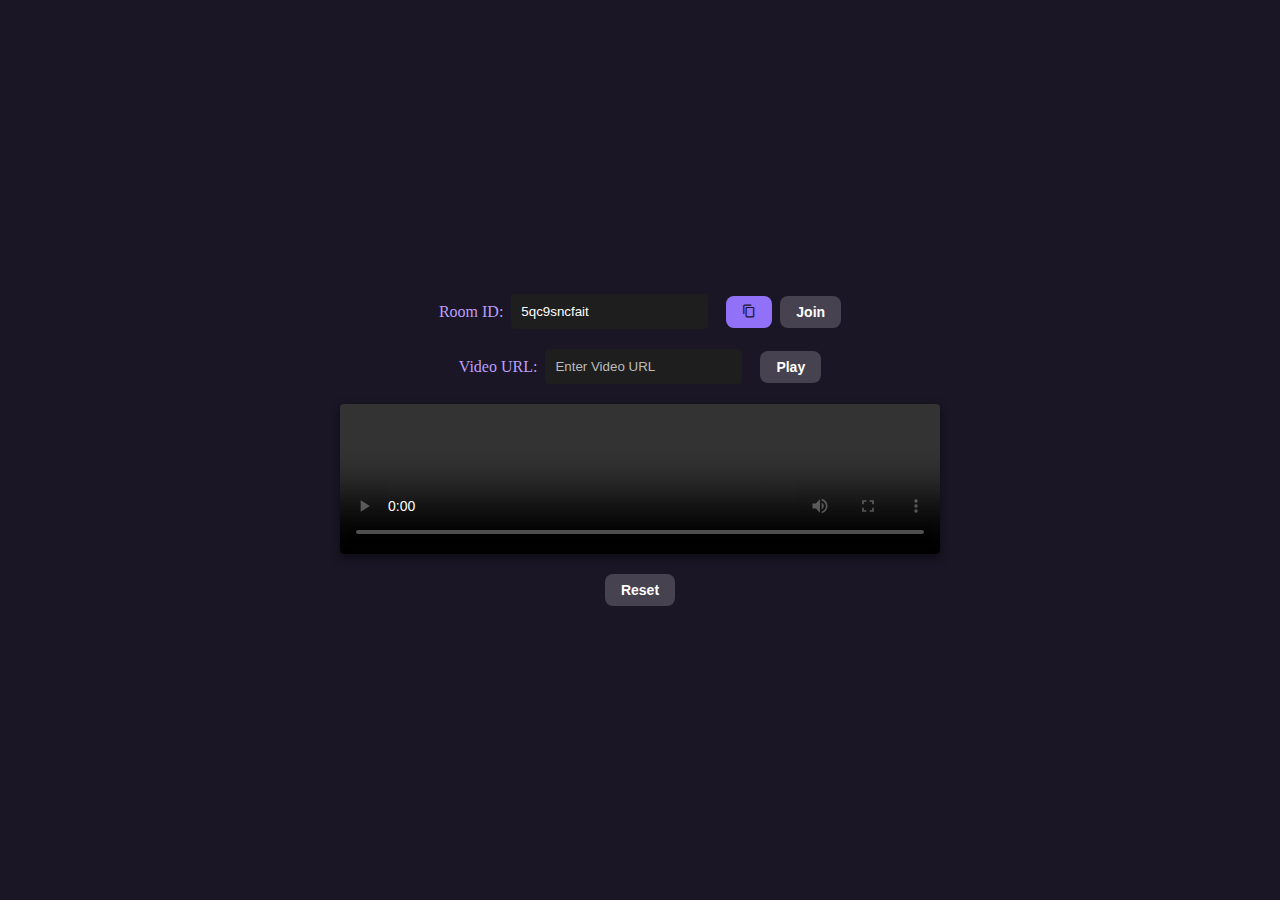
==== index.html @ c71ecdf4 "Auto-generated commit" ====
<!doctype html>
<html lang="en" data-critters-container>
<head>
  <meta charset="utf-8">
  <title>VideoSyncClient</title>
  <base href="https://TesterNA.github.io/video-sync-client/">
  <meta name="viewport" content="width=device-width, initial-scale=1">
  <link rel="icon" type="image/x-icon" href="favicon.ico">
<style>html{--mat-ripple-color:rgba(0, 0, 0, .1)}html{--mat-option-selected-state-label-text-color:#3f51b5;--mat-option-label-text-color:rgba(0, 0, 0, .87);--mat-option-hover-state-layer-color:rgba(0, 0, 0, .04);--mat-option-focus-state-layer-color:rgba(0, 0, 0, .04);--mat-option-selected-state-layer-color:rgba(0, 0, 0, .04)}html{--mat-optgroup-label-text-color:rgba(0, 0, 0, .87)}html{--mat-full-pseudo-checkbox-selected-icon-color:#ff4081;--mat-full-pseudo-checkbox-selected-checkmark-color:#fafafa;--mat-full-pseudo-checkbox-unselected-icon-color:rgba(0, 0, 0, .54);--mat-full-pseudo-checkbox-disabled-selected-checkmark-color:#fafafa;--mat-full-pseudo-checkbox-disabled-unselected-icon-color:#b0b0b0;--mat-full-pseudo-checkbox-disabled-selected-icon-color:#b0b0b0;--mat-minimal-pseudo-checkbox-selected-checkmark-color:#ff4081;--mat-minimal-pseudo-checkbox-disabled-selected-checkmark-color:#b0b0b0}html{--mat-app-background-color:#fafafa;--mat-app-text-color:rgba(0, 0, 0, .87);--mat-app-elevation-shadow-level-0:0px 0px 0px 0px rgba(0, 0, 0, .2), 0px 0px 0px 0px rgba(0, 0, 0, .14), 0px 0px 0px 0px rgba(0, 0, 0, .12);--mat-app-elevation-shadow-level-1:0px 2px 1px -1px rgba(0, 0, 0, .2), 0px 1px 1px 0px rgba(0, 0, 0, .14), 0px 1px 3px 0px rgba(0, 0, 0, .12);--mat-app-elevation-shadow-level-2:0px 3px 1px -2px rgba(0, 0, 0, .2), 0px 2px 2px 0px rgba(0, 0, 0, .14), 0px 1px 5px 0px rgba(0, 0, 0, .12);--mat-app-elevation-shadow-level-3:0px 3px 3px -2px rgba(0, 0, 0, .2), 0px 3px 4px 0px rgba(0, 0, 0, .14), 0px 1px 8px 0px rgba(0, 0, 0, .12);--mat-app-elevation-shadow-level-4:0px 2px 4px -1px rgba(0, 0, 0, .2), 0px 4px 5px 0px rgba(0, 0, 0, .14), 0px 1px 10px 0px rgba(0, 0, 0, .12);--mat-app-elevation-shadow-level-5:0px 3px 5px -1px rgba(0, 0, 0, .2), 0px 5px 8px 0px rgba(0, 0, 0, .14), 0px 1px 14px 0px rgba(0, 0, 0, .12);--mat-app-elevation-shadow-level-6:0px 3px 5px -1px rgba(0, 0, 0, .2), 0px 6px 10px 0px rgba(0, 0, 0, .14), 0px 1px 18px 0px rgba(0, 0, 0, .12);--mat-app-elevation-shadow-level-7:0px 4px 5px -2px rgba(0, 0, 0, .2), 0px 7px 10px 1px rgba(0, 0, 0, .14), 0px 2px 16px 1px rgba(0, 0, 0, .12);--mat-app-elevation-shadow-level-8:0px 5px 5px -3px rgba(0, 0, 0, .2), 0px 8px 10px 1px rgba(0, 0, 0, .14), 0px 3px 14px 2px rgba(0, 0, 0, .12);--mat-app-elevation-shadow-level-9:0px 5px 6px -3px rgba(0, 0, 0, .2), 0px 9px 12px 1px rgba(0, 0, 0, .14), 0px 3px 16px 2px rgba(0, 0, 0, .12);--mat-app-elevation-shadow-level-10:0px 6px 6px -3px rgba(0, 0, 0, .2), 0px 10px 14px 1px rgba(0, 0, 0, .14), 0px 4px 18px 3px rgba(0, 0, 0, .12);--mat-app-elevation-shadow-level-11:0px 6px 7px -4px rgba(0, 0, 0, .2), 0px 11px 15px 1px rgba(0, 0, 0, .14), 0px 4px 20px 3px rgba(0, 0, 0, .12);--mat-app-elevation-shadow-level-12:0px 7px 8px -4px rgba(0, 0, 0, .2), 0px 12px 17px 2px rgba(0, 0, 0, .14), 0px 5px 22px 4px rgba(0, 0, 0, .12);--mat-app-elevation-shadow-level-13:0px 7px 8px -4px rgba(0, 0, 0, .2), 0px 13px 19px 2px rgba(0, 0, 0, .14), 0px 5px 24px 4px rgba(0, 0, 0, .12);--mat-app-elevation-shadow-level-14:0px 7px 9px -4px rgba(0, 0, 0, .2), 0px 14px 21px 2px rgba(0, 0, 0, .14), 0px 5px 26px 4px rgba(0, 0, 0, .12);--mat-app-elevation-shadow-level-15:0px 8px 9px -5px rgba(0, 0, 0, .2), 0px 15px 22px 2px rgba(0, 0, 0, .14), 0px 6px 28px 5px rgba(0, 0, 0, .12);--mat-app-elevation-shadow-level-16:0px 8px 10px -5px rgba(0, 0, 0, .2), 0px 16px 24px 2px rgba(0, 0, 0, .14), 0px 6px 30px 5px rgba(0, 0, 0, .12);--mat-app-elevation-shadow-level-17:0px 8px 11px -5px rgba(0, 0, 0, .2), 0px 17px 26px 2px rgba(0, 0, 0, .14), 0px 6px 32px 5px rgba(0, 0, 0, .12);--mat-app-elevation-shadow-level-18:0px 9px 11px -5px rgba(0, 0, 0, .2), 0px 18px 28px 2px rgba(0, 0, 0, .14), 0px 7px 34px 6px rgba(0, 0, 0, .12);--mat-app-elevation-shadow-level-19:0px 9px 12px -6px rgba(0, 0, 0, .2), 0px 19px 29px 2px rgba(0, 0, 0, .14), 0px 7px 36px 6px rgba(0, 0, 0, .12);--mat-app-elevation-shadow-level-20:0px 10px 13px -6px rgba(0, 0, 0, .2), 0px 20px 31px 3px rgba(0, 0, 0, .14), 0px 8px 38px 7px rgba(0, 0, 0, .12);--mat-app-elevation-shadow-level-21:0px 10px 13px -6px rgba(0, 0, 0, .2), 0px 21px 33px 3px rgba(0, 0, 0, .14), 0px 8px 40px 7px rgba(0, 0, 0, .12);--mat-app-elevation-shadow-level-22:0px 10px 14px -6px rgba(0, 0, 0, .2), 0px 22px 35px 3px rgba(0, 0, 0, .14), 0px 8px 42px 7px rgba(0, 0, 0, .12);--mat-app-elevation-shadow-level-23:0px 11px 14px -7px rgba(0, 0, 0, .2), 0px 23px 36px 3px rgba(0, 0, 0, .14), 0px 9px 44px 8px rgba(0, 0, 0, .12);--mat-app-elevation-shadow-level-24:0px 11px 15px -7px rgba(0, 0, 0, .2), 0px 24px 38px 3px rgba(0, 0, 0, .14), 0px 9px 46px 8px rgba(0, 0, 0, .12)}html{--mat-option-label-text-font:Roboto, sans-serif;--mat-option-label-text-line-height:24px;--mat-option-label-text-size:16px;--mat-option-label-text-tracking:.03125em;--mat-option-label-text-weight:400}html{--mat-optgroup-label-text-font:Roboto, sans-serif;--mat-optgroup-label-text-line-height:24px;--mat-optgroup-label-text-size:16px;--mat-optgroup-label-text-tracking:.03125em;--mat-optgroup-label-text-weight:400}html{--mdc-elevated-card-container-shape:4px;--mdc-outlined-card-container-shape:4px;--mdc-outlined-card-outline-width:1px}html{--mdc-elevated-card-container-color:white;--mdc-elevated-card-container-elevation:0px 2px 1px -1px rgba(0, 0, 0, .2), 0px 1px 1px 0px rgba(0, 0, 0, .14), 0px 1px 3px 0px rgba(0, 0, 0, .12);--mdc-outlined-card-container-color:white;--mdc-outlined-card-outline-color:rgba(0, 0, 0, .12);--mdc-outlined-card-container-elevation:0px 0px 0px 0px rgba(0, 0, 0, .2), 0px 0px 0px 0px rgba(0, 0, 0, .14), 0px 0px 0px 0px rgba(0, 0, 0, .12);--mat-card-subtitle-text-color:rgba(0, 0, 0, .54)}html{--mat-card-title-text-font:Roboto, sans-serif;--mat-card-title-text-line-height:32px;--mat-card-title-text-size:20px;--mat-card-title-text-tracking:.0125em;--mat-card-title-text-weight:500;--mat-card-subtitle-text-font:Roboto, sans-serif;--mat-card-subtitle-text-line-height:22px;--mat-card-subtitle-text-size:14px;--mat-card-subtitle-text-tracking:.0071428571em;--mat-card-subtitle-text-weight:500}html{--mdc-linear-progress-active-indicator-height:4px;--mdc-linear-progress-track-height:4px;--mdc-linear-progress-track-shape:0}html{--mdc-plain-tooltip-container-shape:4px;--mdc-plain-tooltip-supporting-text-line-height:16px}html{--mdc-plain-tooltip-container-color:#616161;--mdc-plain-tooltip-supporting-text-color:#fff}html{--mdc-plain-tooltip-supporting-text-font:Roboto, sans-serif;--mdc-plain-tooltip-supporting-text-size:12px;--mdc-plain-tooltip-supporting-text-weight:400;--mdc-plain-tooltip-supporting-text-tracking:.0333333333em}html{--mdc-filled-text-field-active-indicator-height:1px;--mdc-filled-text-field-focus-active-indicator-height:2px;--mdc-filled-text-field-container-shape:4px;--mdc-outlined-text-field-outline-width:1px;--mdc-outlined-text-field-focus-outline-width:2px;--mdc-outlined-text-field-container-shape:4px}html{--mdc-filled-text-field-caret-color:#3f51b5;--mdc-filled-text-field-focus-active-indicator-color:#3f51b5;--mdc-filled-text-field-focus-label-text-color:rgba(63, 81, 181, .87);--mdc-filled-text-field-container-color:whitesmoke;--mdc-filled-text-field-disabled-container-color:#fafafa;--mdc-filled-text-field-label-text-color:rgba(0, 0, 0, .6);--mdc-filled-text-field-hover-label-text-color:rgba(0, 0, 0, .6);--mdc-filled-text-field-disabled-label-text-color:rgba(0, 0, 0, .38);--mdc-filled-text-field-input-text-color:rgba(0, 0, 0, .87);--mdc-filled-text-field-disabled-input-text-color:rgba(0, 0, 0, .38);--mdc-filled-text-field-input-text-placeholder-color:rgba(0, 0, 0, .6);--mdc-filled-text-field-error-hover-label-text-color:#f44336;--mdc-filled-text-field-error-focus-label-text-color:#f44336;--mdc-filled-text-field-error-label-text-color:#f44336;--mdc-filled-text-field-error-caret-color:#f44336;--mdc-filled-text-field-active-indicator-color:rgba(0, 0, 0, .42);--mdc-filled-text-field-disabled-active-indicator-color:rgba(0, 0, 0, .06);--mdc-filled-text-field-hover-active-indicator-color:rgba(0, 0, 0, .87);--mdc-filled-text-field-error-active-indicator-color:#f44336;--mdc-filled-text-field-error-focus-active-indicator-color:#f44336;--mdc-filled-text-field-error-hover-active-indicator-color:#f44336;--mdc-outlined-text-field-caret-color:#3f51b5;--mdc-outlined-text-field-focus-outline-color:#3f51b5;--mdc-outlined-text-field-focus-label-text-color:rgba(63, 81, 181, .87);--mdc-outlined-text-field-label-text-color:rgba(0, 0, 0, .6);--mdc-outlined-text-field-hover-label-text-color:rgba(0, 0, 0, .6);--mdc-outlined-text-field-disabled-label-text-color:rgba(0, 0, 0, .38);--mdc-outlined-text-field-input-text-color:rgba(0, 0, 0, .87);--mdc-outlined-text-field-disabled-input-text-color:rgba(0, 0, 0, .38);--mdc-outlined-text-field-input-text-placeholder-color:rgba(0, 0, 0, .6);--mdc-outlined-text-field-error-caret-color:#f44336;--mdc-outlined-text-field-error-focus-label-text-color:#f44336;--mdc-outlined-text-field-error-label-text-color:#f44336;--mdc-outlined-text-field-error-hover-label-text-color:#f44336;--mdc-outlined-text-field-outline-color:rgba(0, 0, 0, .38);--mdc-outlined-text-field-disabled-outline-color:rgba(0, 0, 0, .06);--mdc-outlined-text-field-hover-outline-color:rgba(0, 0, 0, .87);--mdc-outlined-text-field-error-focus-outline-color:#f44336;--mdc-outlined-text-field-error-hover-outline-color:#f44336;--mdc-outlined-text-field-error-outline-color:#f44336;--mat-form-field-focus-select-arrow-color:rgba(63, 81, 181, .87);--mat-form-field-disabled-input-text-placeholder-color:rgba(0, 0, 0, .38);--mat-form-field-state-layer-color:rgba(0, 0, 0, .87);--mat-form-field-error-text-color:#f44336;--mat-form-field-select-option-text-color:inherit;--mat-form-field-select-disabled-option-text-color:GrayText;--mat-form-field-leading-icon-color:unset;--mat-form-field-disabled-leading-icon-color:unset;--mat-form-field-trailing-icon-color:unset;--mat-form-field-disabled-trailing-icon-color:unset;--mat-form-field-error-focus-trailing-icon-color:unset;--mat-form-field-error-hover-trailing-icon-color:unset;--mat-form-field-error-trailing-icon-color:unset;--mat-form-field-enabled-select-arrow-color:rgba(0, 0, 0, .54);--mat-form-field-disabled-select-arrow-color:rgba(0, 0, 0, .38);--mat-form-field-hover-state-layer-opacity:.04;--mat-form-field-focus-state-layer-opacity:.08}html{--mat-form-field-container-height:56px;--mat-form-field-filled-label-display:block;--mat-form-field-container-vertical-padding:16px;--mat-form-field-filled-with-label-container-padding-top:24px;--mat-form-field-filled-with-label-container-padding-bottom:8px}html{--mdc-filled-text-field-label-text-font:Roboto, sans-serif;--mdc-filled-text-field-label-text-size:16px;--mdc-filled-text-field-label-text-tracking:.03125em;--mdc-filled-text-field-label-text-weight:400;--mdc-outlined-text-field-label-text-font:Roboto, sans-serif;--mdc-outlined-text-field-label-text-size:16px;--mdc-outlined-text-field-label-text-tracking:.03125em;--mdc-outlined-text-field-label-text-weight:400;--mat-form-field-container-text-font:Roboto, sans-serif;--mat-form-field-container-text-line-height:24px;--mat-form-field-container-text-size:16px;--mat-form-field-container-text-tracking:.03125em;--mat-form-field-container-text-weight:400;--mat-form-field-outlined-label-text-populated-size:16px;--mat-form-field-subscript-text-font:Roboto, sans-serif;--mat-form-field-subscript-text-line-height:20px;--mat-form-field-subscript-text-size:12px;--mat-form-field-subscript-text-tracking:.0333333333em;--mat-form-field-subscript-text-weight:400}html{--mat-select-container-elevation-shadow:0px 5px 5px -3px rgba(0, 0, 0, .2), 0px 8px 10px 1px rgba(0, 0, 0, .14), 0px 3px 14px 2px rgba(0, 0, 0, .12)}html{--mat-select-panel-background-color:white;--mat-select-enabled-trigger-text-color:rgba(0, 0, 0, .87);--mat-select-disabled-trigger-text-color:rgba(0, 0, 0, .38);--mat-select-placeholder-text-color:rgba(0, 0, 0, .6);--mat-select-enabled-arrow-color:rgba(0, 0, 0, .54);--mat-select-disabled-arrow-color:rgba(0, 0, 0, .38);--mat-select-focused-arrow-color:rgba(63, 81, 181, .87);--mat-select-invalid-arrow-color:rgba(244, 67, 54, .87)}html{--mat-select-arrow-transform:translateY(-8px)}html{--mat-select-trigger-text-font:Roboto, sans-serif;--mat-select-trigger-text-line-height:24px;--mat-select-trigger-text-size:16px;--mat-select-trigger-text-tracking:.03125em;--mat-select-trigger-text-weight:400}html{--mat-autocomplete-container-shape:4px;--mat-autocomplete-container-elevation-shadow:0px 5px 5px -3px rgba(0, 0, 0, .2), 0px 8px 10px 1px rgba(0, 0, 0, .14), 0px 3px 14px 2px rgba(0, 0, 0, .12)}html{--mat-autocomplete-background-color:white}html{--mdc-dialog-container-shape:4px;--mat-dialog-container-elevation-shadow:0px 11px 15px -7px rgba(0, 0, 0, .2), 0px 24px 38px 3px rgba(0, 0, 0, .14), 0px 9px 46px 8px rgba(0, 0, 0, .12);--mat-dialog-container-max-width:80vw;--mat-dialog-container-small-max-width:80vw;--mat-dialog-container-min-width:0;--mat-dialog-actions-alignment:start;--mat-dialog-actions-padding:8px;--mat-dialog-content-padding:20px 24px;--mat-dialog-with-actions-content-padding:20px 24px;--mat-dialog-headline-padding:0 24px 9px}html{--mdc-dialog-container-color:white;--mdc-dialog-subhead-color:rgba(0, 0, 0, .87);--mdc-dialog-supporting-text-color:rgba(0, 0, 0, .6)}html{--mdc-dialog-subhead-font:Roboto, sans-serif;--mdc-dialog-subhead-line-height:32px;--mdc-dialog-subhead-size:20px;--mdc-dialog-subhead-weight:500;--mdc-dialog-subhead-tracking:.0125em;--mdc-dialog-supporting-text-font:Roboto, sans-serif;--mdc-dialog-supporting-text-line-height:24px;--mdc-dialog-supporting-text-size:16px;--mdc-dialog-supporting-text-weight:400;--mdc-dialog-supporting-text-tracking:.03125em}html{--mdc-switch-disabled-selected-icon-opacity:.38;--mdc-switch-disabled-track-opacity:.12;--mdc-switch-disabled-unselected-icon-opacity:.38;--mdc-switch-handle-height:20px;--mdc-switch-handle-shape:10px;--mdc-switch-handle-width:20px;--mdc-switch-selected-icon-size:18px;--mdc-switch-track-height:14px;--mdc-switch-track-shape:7px;--mdc-switch-track-width:36px;--mdc-switch-unselected-icon-size:18px;--mdc-switch-selected-focus-state-layer-opacity:.12;--mdc-switch-selected-hover-state-layer-opacity:.04;--mdc-switch-selected-pressed-state-layer-opacity:.1;--mdc-switch-unselected-focus-state-layer-opacity:.12;--mdc-switch-unselected-hover-state-layer-opacity:.04;--mdc-switch-unselected-pressed-state-layer-opacity:.1}html{--mdc-switch-selected-focus-state-layer-color:#3949ab;--mdc-switch-selected-handle-color:#3949ab;--mdc-switch-selected-hover-state-layer-color:#3949ab;--mdc-switch-selected-pressed-state-layer-color:#3949ab;--mdc-switch-selected-focus-handle-color:#1a237e;--mdc-switch-selected-hover-handle-color:#1a237e;--mdc-switch-selected-pressed-handle-color:#1a237e;--mdc-switch-selected-focus-track-color:#7986cb;--mdc-switch-selected-hover-track-color:#7986cb;--mdc-switch-selected-pressed-track-color:#7986cb;--mdc-switch-selected-track-color:#7986cb;--mdc-switch-disabled-selected-handle-color:#424242;--mdc-switch-disabled-selected-icon-color:#fff;--mdc-switch-disabled-selected-track-color:#424242;--mdc-switch-disabled-unselected-handle-color:#424242;--mdc-switch-disabled-unselected-icon-color:#fff;--mdc-switch-disabled-unselected-track-color:#424242;--mdc-switch-handle-surface-color:#fff;--mdc-switch-selected-icon-color:#fff;--mdc-switch-unselected-focus-handle-color:#212121;--mdc-switch-unselected-focus-state-layer-color:#424242;--mdc-switch-unselected-focus-track-color:#e0e0e0;--mdc-switch-unselected-handle-color:#616161;--mdc-switch-unselected-hover-handle-color:#212121;--mdc-switch-unselected-hover-state-layer-color:#424242;--mdc-switch-unselected-hover-track-color:#e0e0e0;--mdc-switch-unselected-icon-color:#fff;--mdc-switch-unselected-pressed-handle-color:#212121;--mdc-switch-unselected-pressed-state-layer-color:#424242;--mdc-switch-unselected-pressed-track-color:#e0e0e0;--mdc-switch-unselected-track-color:#e0e0e0;--mdc-switch-handle-elevation-shadow:0px 2px 1px -1px rgba(0, 0, 0, .2), 0px 1px 1px 0px rgba(0, 0, 0, .14), 0px 1px 3px 0px rgba(0, 0, 0, .12);--mdc-switch-disabled-handle-elevation-shadow:0px 0px 0px 0px rgba(0, 0, 0, .2), 0px 0px 0px 0px rgba(0, 0, 0, .14), 0px 0px 0px 0px rgba(0, 0, 0, .12);--mdc-switch-disabled-label-text-color: rgba(0, 0, 0, .38)}html{--mdc-switch-state-layer-size:40px}html{--mdc-radio-disabled-selected-icon-opacity:.38;--mdc-radio-disabled-unselected-icon-opacity:.38;--mdc-radio-state-layer-size:40px}html{--mdc-radio-state-layer-size:40px;--mat-radio-touch-target-display:block}html{--mat-radio-label-text-font:Roboto, sans-serif;--mat-radio-label-text-line-height:20px;--mat-radio-label-text-size:14px;--mat-radio-label-text-tracking:.0178571429em;--mat-radio-label-text-weight:400}html{--mdc-slider-active-track-height:6px;--mdc-slider-active-track-shape:9999px;--mdc-slider-handle-height:20px;--mdc-slider-handle-shape:50%;--mdc-slider-handle-width:20px;--mdc-slider-inactive-track-height:4px;--mdc-slider-inactive-track-shape:9999px;--mdc-slider-with-overlap-handle-outline-width:1px;--mdc-slider-with-tick-marks-active-container-opacity:.6;--mdc-slider-with-tick-marks-container-shape:50%;--mdc-slider-with-tick-marks-container-size:2px;--mdc-slider-with-tick-marks-inactive-container-opacity:.6;--mdc-slider-handle-elevation:0px 2px 1px -1px rgba(0, 0, 0, .2), 0px 1px 1px 0px rgba(0, 0, 0, .14), 0px 1px 3px 0px rgba(0, 0, 0, .12);--mat-slider-value-indicator-width:auto;--mat-slider-value-indicator-height:32px;--mat-slider-value-indicator-caret-display:block;--mat-slider-value-indicator-border-radius:4px;--mat-slider-value-indicator-padding:0 12px;--mat-slider-value-indicator-text-transform:none;--mat-slider-value-indicator-container-transform:translateX(-50%)}html{--mdc-slider-handle-color:#3f51b5;--mdc-slider-focus-handle-color:#3f51b5;--mdc-slider-hover-handle-color:#3f51b5;--mdc-slider-active-track-color:#3f51b5;--mdc-slider-inactive-track-color:#3f51b5;--mdc-slider-with-tick-marks-inactive-container-color:#3f51b5;--mdc-slider-with-tick-marks-active-container-color:white;--mdc-slider-disabled-active-track-color:#000;--mdc-slider-disabled-handle-color:#000;--mdc-slider-disabled-inactive-track-color:#000;--mdc-slider-label-container-color:#000;--mdc-slider-label-label-text-color:#fff;--mdc-slider-with-overlap-handle-outline-color:#fff;--mdc-slider-with-tick-marks-disabled-container-color:#000;--mat-slider-ripple-color:#3f51b5;--mat-slider-hover-state-layer-color:rgba(63, 81, 181, .05);--mat-slider-focus-state-layer-color:rgba(63, 81, 181, .2);--mat-slider-value-indicator-opacity:.6}html{--mdc-slider-label-label-text-font:Roboto, sans-serif;--mdc-slider-label-label-text-size:14px;--mdc-slider-label-label-text-line-height:22px;--mdc-slider-label-label-text-tracking:.0071428571em;--mdc-slider-label-label-text-weight:500}html{--mat-menu-container-shape:4px;--mat-menu-divider-bottom-spacing:0;--mat-menu-divider-top-spacing:0;--mat-menu-item-spacing:16px;--mat-menu-item-icon-size:24px;--mat-menu-item-leading-spacing:16px;--mat-menu-item-trailing-spacing:16px;--mat-menu-item-with-icon-leading-spacing:16px;--mat-menu-item-with-icon-trailing-spacing:16px;--mat-menu-base-elevation-level:8}html{--mat-menu-item-label-text-color:rgba(0, 0, 0, .87);--mat-menu-item-icon-color:rgba(0, 0, 0, .87);--mat-menu-item-hover-state-layer-color:rgba(0, 0, 0, .04);--mat-menu-item-focus-state-layer-color:rgba(0, 0, 0, .04);--mat-menu-container-color:white;--mat-menu-divider-color:rgba(0, 0, 0, .12)}html{--mat-menu-item-label-text-font:Roboto, sans-serif;--mat-menu-item-label-text-size:16px;--mat-menu-item-label-text-tracking:.03125em;--mat-menu-item-label-text-line-height:24px;--mat-menu-item-label-text-weight:400}html{--mdc-list-list-item-container-shape:0;--mdc-list-list-item-leading-avatar-shape:50%;--mdc-list-list-item-container-color:transparent;--mdc-list-list-item-selected-container-color:transparent;--mdc-list-list-item-leading-avatar-color:transparent;--mdc-list-list-item-leading-icon-size:24px;--mdc-list-list-item-leading-avatar-size:40px;--mdc-list-list-item-trailing-icon-size:24px;--mdc-list-list-item-disabled-state-layer-color:transparent;--mdc-list-list-item-disabled-state-layer-opacity:0;--mdc-list-list-item-disabled-label-text-opacity:.38;--mdc-list-list-item-disabled-leading-icon-opacity:.38;--mdc-list-list-item-disabled-trailing-icon-opacity:.38;--mat-list-active-indicator-color:transparent;--mat-list-active-indicator-shape:4px}html{--mdc-list-list-item-label-text-color:rgba(0, 0, 0, .87);--mdc-list-list-item-supporting-text-color:rgba(0, 0, 0, .54);--mdc-list-list-item-leading-icon-color:rgba(0, 0, 0, .38);--mdc-list-list-item-trailing-supporting-text-color:rgba(0, 0, 0, .38);--mdc-list-list-item-trailing-icon-color:rgba(0, 0, 0, .38);--mdc-list-list-item-selected-trailing-icon-color:rgba(0, 0, 0, .38);--mdc-list-list-item-disabled-label-text-color:black;--mdc-list-list-item-disabled-leading-icon-color:black;--mdc-list-list-item-disabled-trailing-icon-color:black;--mdc-list-list-item-hover-label-text-color:rgba(0, 0, 0, .87);--mdc-list-list-item-hover-leading-icon-color:rgba(0, 0, 0, .38);--mdc-list-list-item-hover-trailing-icon-color:rgba(0, 0, 0, .38);--mdc-list-list-item-focus-label-text-color:rgba(0, 0, 0, .87);--mdc-list-list-item-hover-state-layer-color:black;--mdc-list-list-item-hover-state-layer-opacity:.04;--mdc-list-list-item-focus-state-layer-color:black;--mdc-list-list-item-focus-state-layer-opacity:.12}html{--mdc-list-list-item-one-line-container-height:48px;--mdc-list-list-item-two-line-container-height:64px;--mdc-list-list-item-three-line-container-height:88px;--mat-list-list-item-leading-icon-start-space:16px;--mat-list-list-item-leading-icon-end-space:32px}html{--mdc-list-list-item-label-text-font:Roboto, sans-serif;--mdc-list-list-item-label-text-line-height:24px;--mdc-list-list-item-label-text-size:16px;--mdc-list-list-item-label-text-tracking:.03125em;--mdc-list-list-item-label-text-weight:400;--mdc-list-list-item-supporting-text-font:Roboto, sans-serif;--mdc-list-list-item-supporting-text-line-height:20px;--mdc-list-list-item-supporting-text-size:14px;--mdc-list-list-item-supporting-text-tracking:.0178571429em;--mdc-list-list-item-supporting-text-weight:400;--mdc-list-list-item-trailing-supporting-text-font:Roboto, sans-serif;--mdc-list-list-item-trailing-supporting-text-line-height:20px;--mdc-list-list-item-trailing-supporting-text-size:12px;--mdc-list-list-item-trailing-supporting-text-tracking:.0333333333em;--mdc-list-list-item-trailing-supporting-text-weight:400}html{--mat-paginator-container-text-color:rgba(0, 0, 0, .87);--mat-paginator-container-background-color:white;--mat-paginator-enabled-icon-color:rgba(0, 0, 0, .54);--mat-paginator-disabled-icon-color:rgba(0, 0, 0, .12)}html{--mat-paginator-container-size:56px;--mat-paginator-form-field-container-height:40px;--mat-paginator-form-field-container-vertical-padding:8px;--mat-paginator-touch-target-display:block}html{--mat-paginator-container-text-font:Roboto, sans-serif;--mat-paginator-container-text-line-height:20px;--mat-paginator-container-text-size:12px;--mat-paginator-container-text-tracking:.0333333333em;--mat-paginator-container-text-weight:400;--mat-paginator-select-trigger-text-size:12px}html{--mdc-secondary-navigation-tab-container-height:48px;--mdc-tab-indicator-active-indicator-height:2px;--mdc-tab-indicator-active-indicator-shape:0;--mat-tab-header-divider-color:transparent;--mat-tab-header-divider-height:0}html{--mdc-checkbox-disabled-selected-checkmark-color:#fff;--mdc-checkbox-selected-focus-state-layer-opacity:.16;--mdc-checkbox-selected-hover-state-layer-opacity:.04;--mdc-checkbox-selected-pressed-state-layer-opacity:.16;--mdc-checkbox-unselected-focus-state-layer-opacity:.16;--mdc-checkbox-unselected-hover-state-layer-opacity:.04;--mdc-checkbox-unselected-pressed-state-layer-opacity:.16}html{--mdc-checkbox-disabled-selected-icon-color:rgba(0, 0, 0, .38);--mdc-checkbox-disabled-unselected-icon-color:rgba(0, 0, 0, .38);--mdc-checkbox-selected-checkmark-color:white;--mdc-checkbox-selected-focus-icon-color:#ff4081;--mdc-checkbox-selected-hover-icon-color:#ff4081;--mdc-checkbox-selected-icon-color:#ff4081;--mdc-checkbox-selected-pressed-icon-color:#ff4081;--mdc-checkbox-unselected-focus-icon-color:#212121;--mdc-checkbox-unselected-hover-icon-color:#212121;--mdc-checkbox-unselected-icon-color:rgba(0, 0, 0, .54);--mdc-checkbox-selected-focus-state-layer-color:#ff4081;--mdc-checkbox-selected-hover-state-layer-color:#ff4081;--mdc-checkbox-selected-pressed-state-layer-color:#ff4081;--mdc-checkbox-unselected-focus-state-layer-color:black;--mdc-checkbox-unselected-hover-state-layer-color:black;--mdc-checkbox-unselected-pressed-state-layer-color:black;--mat-checkbox-disabled-label-color:rgba(0, 0, 0, .38);--mat-checkbox-label-text-color:rgba(0, 0, 0, .87)}html{--mdc-checkbox-state-layer-size:40px;--mat-checkbox-touch-target-display:block}html{--mat-checkbox-label-text-font:Roboto, sans-serif;--mat-checkbox-label-text-line-height:20px;--mat-checkbox-label-text-size:14px;--mat-checkbox-label-text-tracking:.0178571429em;--mat-checkbox-label-text-weight:400}html{--mdc-text-button-container-shape:4px;--mdc-text-button-keep-touch-target:false;--mdc-filled-button-container-shape:4px;--mdc-filled-button-keep-touch-target:false;--mdc-protected-button-container-shape:4px;--mdc-protected-button-container-elevation-shadow:0px 3px 1px -2px rgba(0, 0, 0, .2), 0px 2px 2px 0px rgba(0, 0, 0, .14), 0px 1px 5px 0px rgba(0, 0, 0, .12);--mdc-protected-button-disabled-container-elevation-shadow:0px 0px 0px 0px rgba(0, 0, 0, .2), 0px 0px 0px 0px rgba(0, 0, 0, .14), 0px 0px 0px 0px rgba(0, 0, 0, .12);--mdc-protected-button-focus-container-elevation-shadow:0px 2px 4px -1px rgba(0, 0, 0, .2), 0px 4px 5px 0px rgba(0, 0, 0, .14), 0px 1px 10px 0px rgba(0, 0, 0, .12);--mdc-protected-button-hover-container-elevation-shadow:0px 2px 4px -1px rgba(0, 0, 0, .2), 0px 4px 5px 0px rgba(0, 0, 0, .14), 0px 1px 10px 0px rgba(0, 0, 0, .12);--mdc-protected-button-pressed-container-elevation-shadow:0px 5px 5px -3px rgba(0, 0, 0, .2), 0px 8px 10px 1px rgba(0, 0, 0, .14), 0px 3px 14px 2px rgba(0, 0, 0, .12);--mdc-outlined-button-keep-touch-target:false;--mdc-outlined-button-outline-width:1px;--mdc-outlined-button-container-shape:4px;--mat-text-button-horizontal-padding:8px;--mat-text-button-with-icon-horizontal-padding:8px;--mat-text-button-icon-spacing:8px;--mat-text-button-icon-offset:0;--mat-filled-button-horizontal-padding:16px;--mat-filled-button-icon-spacing:8px;--mat-filled-button-icon-offset:-4px;--mat-protected-button-horizontal-padding:16px;--mat-protected-button-icon-spacing:8px;--mat-protected-button-icon-offset:-4px;--mat-outlined-button-horizontal-padding:15px;--mat-outlined-button-icon-spacing:8px;--mat-outlined-button-icon-offset:-4px}html{--mdc-text-button-label-text-color:black;--mdc-text-button-disabled-label-text-color:rgba(0, 0, 0, .38);--mat-text-button-state-layer-color:black;--mat-text-button-disabled-state-layer-color:black;--mat-text-button-ripple-color:rgba(0, 0, 0, .1);--mat-text-button-hover-state-layer-opacity:.04;--mat-text-button-focus-state-layer-opacity:.12;--mat-text-button-pressed-state-layer-opacity:.12;--mdc-filled-button-container-color:white;--mdc-filled-button-label-text-color:black;--mdc-filled-button-disabled-container-color:rgba(0, 0, 0, .12);--mdc-filled-button-disabled-label-text-color:rgba(0, 0, 0, .38);--mat-filled-button-state-layer-color:black;--mat-filled-button-disabled-state-layer-color:black;--mat-filled-button-ripple-color:rgba(0, 0, 0, .1);--mat-filled-button-hover-state-layer-opacity:.04;--mat-filled-button-focus-state-layer-opacity:.12;--mat-filled-button-pressed-state-layer-opacity:.12;--mdc-protected-button-container-color:white;--mdc-protected-button-label-text-color:black;--mdc-protected-button-disabled-container-color:rgba(0, 0, 0, .12);--mdc-protected-button-disabled-label-text-color:rgba(0, 0, 0, .38);--mat-protected-button-state-layer-color:black;--mat-protected-button-disabled-state-layer-color:black;--mat-protected-button-ripple-color:rgba(0, 0, 0, .1);--mat-protected-button-hover-state-layer-opacity:.04;--mat-protected-button-focus-state-layer-opacity:.12;--mat-protected-button-pressed-state-layer-opacity:.12;--mdc-outlined-button-disabled-outline-color:rgba(0, 0, 0, .12);--mdc-outlined-button-disabled-label-text-color:rgba(0, 0, 0, .38);--mdc-outlined-button-label-text-color:black;--mdc-outlined-button-outline-color:rgba(0, 0, 0, .12);--mat-outlined-button-state-layer-color:black;--mat-outlined-button-disabled-state-layer-color:black;--mat-outlined-button-ripple-color:rgba(0, 0, 0, .1);--mat-outlined-button-hover-state-layer-opacity:.04;--mat-outlined-button-focus-state-layer-opacity:.12;--mat-outlined-button-pressed-state-layer-opacity:.12}html{--mdc-text-button-container-height:36px;--mdc-filled-button-container-height:36px;--mdc-protected-button-container-height:36px;--mdc-outlined-button-container-height:36px;--mat-text-button-touch-target-display:block;--mat-filled-button-touch-target-display:block;--mat-protected-button-touch-target-display:block;--mat-outlined-button-touch-target-display:block}html{--mdc-text-button-label-text-font:Roboto, sans-serif;--mdc-text-button-label-text-size:14px;--mdc-text-button-label-text-tracking:.0892857143em;--mdc-text-button-label-text-weight:500;--mdc-text-button-label-text-transform:none;--mdc-filled-button-label-text-font:Roboto, sans-serif;--mdc-filled-button-label-text-size:14px;--mdc-filled-button-label-text-tracking:.0892857143em;--mdc-filled-button-label-text-weight:500;--mdc-filled-button-label-text-transform:none;--mdc-protected-button-label-text-font:Roboto, sans-serif;--mdc-protected-button-label-text-size:14px;--mdc-protected-button-label-text-tracking:.0892857143em;--mdc-protected-button-label-text-weight:500;--mdc-protected-button-label-text-transform:none;--mdc-outlined-button-label-text-font:Roboto, sans-serif;--mdc-outlined-button-label-text-size:14px;--mdc-outlined-button-label-text-tracking:.0892857143em;--mdc-outlined-button-label-text-weight:500;--mdc-outlined-button-label-text-transform:none}html{--mdc-icon-button-icon-size:24px}html{--mdc-icon-button-icon-color:inherit;--mdc-icon-button-disabled-icon-color:rgba(0, 0, 0, .38);--mat-icon-button-state-layer-color:black;--mat-icon-button-disabled-state-layer-color:black;--mat-icon-button-ripple-color:rgba(0, 0, 0, .1);--mat-icon-button-hover-state-layer-opacity:.04;--mat-icon-button-focus-state-layer-opacity:.12;--mat-icon-button-pressed-state-layer-opacity:.12}html{--mat-icon-button-touch-target-display:block}html{--mdc-fab-container-shape:50%;--mdc-fab-container-elevation-shadow:0px 3px 5px -1px rgba(0, 0, 0, .2), 0px 6px 10px 0px rgba(0, 0, 0, .14), 0px 1px 18px 0px rgba(0, 0, 0, .12);--mdc-fab-focus-container-elevation-shadow:0px 5px 5px -3px rgba(0, 0, 0, .2), 0px 8px 10px 1px rgba(0, 0, 0, .14), 0px 3px 14px 2px rgba(0, 0, 0, .12);--mdc-fab-hover-container-elevation-shadow:0px 5px 5px -3px rgba(0, 0, 0, .2), 0px 8px 10px 1px rgba(0, 0, 0, .14), 0px 3px 14px 2px rgba(0, 0, 0, .12);--mdc-fab-pressed-container-elevation-shadow:0px 7px 8px -4px rgba(0, 0, 0, .2), 0px 12px 17px 2px rgba(0, 0, 0, .14), 0px 5px 22px 4px rgba(0, 0, 0, .12);--mdc-fab-small-container-shape:50%;--mdc-fab-small-container-elevation-shadow:0px 3px 5px -1px rgba(0, 0, 0, .2), 0px 6px 10px 0px rgba(0, 0, 0, .14), 0px 1px 18px 0px rgba(0, 0, 0, .12);--mdc-fab-small-focus-container-elevation-shadow:0px 5px 5px -3px rgba(0, 0, 0, .2), 0px 8px 10px 1px rgba(0, 0, 0, .14), 0px 3px 14px 2px rgba(0, 0, 0, .12);--mdc-fab-small-hover-container-elevation-shadow:0px 5px 5px -3px rgba(0, 0, 0, .2), 0px 8px 10px 1px rgba(0, 0, 0, .14), 0px 3px 14px 2px rgba(0, 0, 0, .12);--mdc-fab-small-pressed-container-elevation-shadow:0px 7px 8px -4px rgba(0, 0, 0, .2), 0px 12px 17px 2px rgba(0, 0, 0, .14), 0px 5px 22px 4px rgba(0, 0, 0, .12);--mdc-extended-fab-container-height:48px;--mdc-extended-fab-container-shape:24px;--mdc-extended-fab-container-elevation-shadow:0px 3px 5px -1px rgba(0, 0, 0, .2), 0px 6px 10px 0px rgba(0, 0, 0, .14), 0px 1px 18px 0px rgba(0, 0, 0, .12);--mdc-extended-fab-focus-container-elevation-shadow:0px 5px 5px -3px rgba(0, 0, 0, .2), 0px 8px 10px 1px rgba(0, 0, 0, .14), 0px 3px 14px 2px rgba(0, 0, 0, .12);--mdc-extended-fab-hover-container-elevation-shadow:0px 5px 5px -3px rgba(0, 0, 0, .2), 0px 8px 10px 1px rgba(0, 0, 0, .14), 0px 3px 14px 2px rgba(0, 0, 0, .12);--mdc-extended-fab-pressed-container-elevation-shadow:0px 7px 8px -4px rgba(0, 0, 0, .2), 0px 12px 17px 2px rgba(0, 0, 0, .14), 0px 5px 22px 4px rgba(0, 0, 0, .12)}html{--mdc-fab-container-color:white;--mat-fab-foreground-color:black;--mat-fab-state-layer-color:black;--mat-fab-disabled-state-layer-color:black;--mat-fab-ripple-color:rgba(0, 0, 0, .1);--mat-fab-hover-state-layer-opacity:.04;--mat-fab-focus-state-layer-opacity:.12;--mat-fab-pressed-state-layer-opacity:.12;--mat-fab-disabled-state-container-color:rgba(0, 0, 0, .12);--mat-fab-disabled-state-foreground-color:rgba(0, 0, 0, .38);--mdc-fab-small-container-color:white;--mat-fab-small-foreground-color:black;--mat-fab-small-state-layer-color:black;--mat-fab-small-disabled-state-layer-color:black;--mat-fab-small-ripple-color:rgba(0, 0, 0, .1);--mat-fab-small-hover-state-layer-opacity:.04;--mat-fab-small-focus-state-layer-opacity:.12;--mat-fab-small-pressed-state-layer-opacity:.12;--mat-fab-small-disabled-state-container-color:rgba(0, 0, 0, .12);--mat-fab-small-disabled-state-foreground-color:rgba(0, 0, 0, .38)}html{--mat-fab-touch-target-display:block;--mat-fab-small-touch-target-display:block}html{--mdc-extended-fab-label-text-font:Roboto, sans-serif;--mdc-extended-fab-label-text-size:14px;--mdc-extended-fab-label-text-tracking:.0892857143em;--mdc-extended-fab-label-text-weight:500}html{--mdc-snackbar-container-shape:4px}html{--mdc-snackbar-container-color:#333333;--mdc-snackbar-supporting-text-color:rgba(255, 255, 255, .87);--mat-snack-bar-button-color:#ff4081}html{--mdc-snackbar-supporting-text-font:Roboto, sans-serif;--mdc-snackbar-supporting-text-line-height:20px;--mdc-snackbar-supporting-text-size:14px;--mdc-snackbar-supporting-text-weight:400}html{--mat-table-row-item-outline-width:1px}html{--mat-table-background-color:white;--mat-table-header-headline-color:rgba(0, 0, 0, .87);--mat-table-row-item-label-text-color:rgba(0, 0, 0, .87);--mat-table-row-item-outline-color:rgba(0, 0, 0, .12)}html{--mat-table-header-container-height:56px;--mat-table-footer-container-height:52px;--mat-table-row-item-container-height:52px}html{--mat-table-header-headline-font:Roboto, sans-serif;--mat-table-header-headline-line-height:22px;--mat-table-header-headline-size:14px;--mat-table-header-headline-weight:500;--mat-table-header-headline-tracking:.0071428571em;--mat-table-row-item-label-text-font:Roboto, sans-serif;--mat-table-row-item-label-text-line-height:20px;--mat-table-row-item-label-text-size:14px;--mat-table-row-item-label-text-weight:400;--mat-table-row-item-label-text-tracking:.0178571429em;--mat-table-footer-supporting-text-font:Roboto, sans-serif;--mat-table-footer-supporting-text-line-height:20px;--mat-table-footer-supporting-text-size:14px;--mat-table-footer-supporting-text-weight:400;--mat-table-footer-supporting-text-tracking:.0178571429em}html{--mdc-circular-progress-active-indicator-width:4px;--mdc-circular-progress-size:48px}html{--mdc-circular-progress-active-indicator-color:#3f51b5}html{--mat-badge-container-shape:50%;--mat-badge-container-size:unset;--mat-badge-small-size-container-size:unset;--mat-badge-large-size-container-size:unset;--mat-badge-legacy-container-size:22px;--mat-badge-legacy-small-size-container-size:16px;--mat-badge-legacy-large-size-container-size:28px;--mat-badge-container-offset:-11px 0;--mat-badge-small-size-container-offset:-8px 0;--mat-badge-large-size-container-offset:-14px 0;--mat-badge-container-overlap-offset:-11px;--mat-badge-small-size-container-overlap-offset:-8px;--mat-badge-large-size-container-overlap-offset:-14px;--mat-badge-container-padding:0;--mat-badge-small-size-container-padding:0;--mat-badge-large-size-container-padding:0}html{--mat-badge-background-color:#3f51b5;--mat-badge-text-color:white;--mat-badge-disabled-state-background-color:#b9b9b9;--mat-badge-disabled-state-text-color:rgba(0, 0, 0, .38)}html{--mat-badge-text-font:Roboto, sans-serif;--mat-badge-text-size:12px;--mat-badge-text-weight:600;--mat-badge-small-size-text-size:9px;--mat-badge-large-size-text-size:24px}html{--mat-bottom-sheet-container-shape:4px}html{--mat-bottom-sheet-container-text-color:rgba(0, 0, 0, .87);--mat-bottom-sheet-container-background-color:white}html{--mat-bottom-sheet-container-text-font:Roboto, sans-serif;--mat-bottom-sheet-container-text-line-height:20px;--mat-bottom-sheet-container-text-size:14px;--mat-bottom-sheet-container-text-tracking:.0178571429em;--mat-bottom-sheet-container-text-weight:400}html{--mat-legacy-button-toggle-height:36px;--mat-legacy-button-toggle-shape:2px;--mat-legacy-button-toggle-focus-state-layer-opacity:1;--mat-standard-button-toggle-shape:4px;--mat-standard-button-toggle-hover-state-layer-opacity:.04;--mat-standard-button-toggle-focus-state-layer-opacity:.12}html{--mat-legacy-button-toggle-text-color:rgba(0, 0, 0, .38);--mat-legacy-button-toggle-state-layer-color:rgba(0, 0, 0, .12);--mat-legacy-button-toggle-selected-state-text-color:rgba(0, 0, 0, .54);--mat-legacy-button-toggle-selected-state-background-color:#e0e0e0;--mat-legacy-button-toggle-disabled-state-text-color:rgba(0, 0, 0, .26);--mat-legacy-button-toggle-disabled-state-background-color:#eeeeee;--mat-legacy-button-toggle-disabled-selected-state-background-color:#bdbdbd;--mat-standard-button-toggle-text-color:rgba(0, 0, 0, .87);--mat-standard-button-toggle-background-color:white;--mat-standard-button-toggle-state-layer-color:black;--mat-standard-button-toggle-selected-state-background-color:#e0e0e0;--mat-standard-button-toggle-selected-state-text-color:rgba(0, 0, 0, .87);--mat-standard-button-toggle-disabled-state-text-color:rgba(0, 0, 0, .26);--mat-standard-button-toggle-disabled-state-background-color:white;--mat-standard-button-toggle-disabled-selected-state-text-color:rgba(0, 0, 0, .87);--mat-standard-button-toggle-disabled-selected-state-background-color:#bdbdbd;--mat-standard-button-toggle-divider-color:#e0e0e0}html{--mat-standard-button-toggle-height:48px}html{--mat-legacy-button-toggle-label-text-font:Roboto, sans-serif;--mat-legacy-button-toggle-label-text-line-height:24px;--mat-legacy-button-toggle-label-text-size:16px;--mat-legacy-button-toggle-label-text-tracking:.03125em;--mat-legacy-button-toggle-label-text-weight:400;--mat-standard-button-toggle-label-text-font:Roboto, sans-serif;--mat-standard-button-toggle-label-text-line-height:24px;--mat-standard-button-toggle-label-text-size:16px;--mat-standard-button-toggle-label-text-tracking:.03125em;--mat-standard-button-toggle-label-text-weight:400}html{--mat-datepicker-calendar-container-shape:4px;--mat-datepicker-calendar-container-touch-shape:4px;--mat-datepicker-calendar-container-elevation-shadow:0px 2px 4px -1px rgba(0, 0, 0, .2), 0px 4px 5px 0px rgba(0, 0, 0, .14), 0px 1px 10px 0px rgba(0, 0, 0, .12);--mat-datepicker-calendar-container-touch-elevation-shadow:0px 11px 15px -7px rgba(0, 0, 0, .2), 0px 24px 38px 3px rgba(0, 0, 0, .14), 0px 9px 46px 8px rgba(0, 0, 0, .12)}html{--mat-datepicker-calendar-date-selected-state-text-color:white;--mat-datepicker-calendar-date-selected-state-background-color:#3f51b5;--mat-datepicker-calendar-date-selected-disabled-state-background-color:rgba(63, 81, 181, .4);--mat-datepicker-calendar-date-today-selected-state-outline-color:white;--mat-datepicker-calendar-date-focus-state-background-color:rgba(63, 81, 181, .3);--mat-datepicker-calendar-date-hover-state-background-color:rgba(63, 81, 181, .3);--mat-datepicker-toggle-active-state-icon-color:#3f51b5;--mat-datepicker-calendar-date-in-range-state-background-color:rgba(63, 81, 181, .2);--mat-datepicker-calendar-date-in-comparison-range-state-background-color:rgba(249, 171, 0, .2);--mat-datepicker-calendar-date-in-overlap-range-state-background-color:#a8dab5;--mat-datepicker-calendar-date-in-overlap-range-selected-state-background-color:#46a35e;--mat-datepicker-toggle-icon-color:rgba(0, 0, 0, .54);--mat-datepicker-calendar-body-label-text-color:rgba(0, 0, 0, .54);--mat-datepicker-calendar-period-button-text-color:black;--mat-datepicker-calendar-period-button-icon-color:rgba(0, 0, 0, .54);--mat-datepicker-calendar-navigation-button-icon-color:rgba(0, 0, 0, .54);--mat-datepicker-calendar-header-divider-color:rgba(0, 0, 0, .12);--mat-datepicker-calendar-header-text-color:rgba(0, 0, 0, .54);--mat-datepicker-calendar-date-today-outline-color:rgba(0, 0, 0, .38);--mat-datepicker-calendar-date-today-disabled-state-outline-color:rgba(0, 0, 0, .18);--mat-datepicker-calendar-date-text-color:rgba(0, 0, 0, .87);--mat-datepicker-calendar-date-outline-color:transparent;--mat-datepicker-calendar-date-disabled-state-text-color:rgba(0, 0, 0, .38);--mat-datepicker-calendar-date-preview-state-outline-color:rgba(0, 0, 0, .24);--mat-datepicker-range-input-separator-color:rgba(0, 0, 0, .87);--mat-datepicker-range-input-disabled-state-separator-color:rgba(0, 0, 0, .38);--mat-datepicker-range-input-disabled-state-text-color:rgba(0, 0, 0, .38);--mat-datepicker-calendar-container-background-color:white;--mat-datepicker-calendar-container-text-color:rgba(0, 0, 0, .87)}html{--mat-datepicker-calendar-text-font:Roboto, sans-serif;--mat-datepicker-calendar-text-size:13px;--mat-datepicker-calendar-body-label-text-size:14px;--mat-datepicker-calendar-body-label-text-weight:500;--mat-datepicker-calendar-period-button-text-size:14px;--mat-datepicker-calendar-period-button-text-weight:500;--mat-datepicker-calendar-header-text-size:11px;--mat-datepicker-calendar-header-text-weight:400}html{--mat-divider-width:1px}html{--mat-divider-color:rgba(0, 0, 0, .12)}html{--mat-expansion-container-shape:4px;--mat-expansion-legacy-header-indicator-display:inline-block;--mat-expansion-header-indicator-display:none}html{--mat-expansion-container-background-color:white;--mat-expansion-container-text-color:rgba(0, 0, 0, .87);--mat-expansion-actions-divider-color:rgba(0, 0, 0, .12);--mat-expansion-header-hover-state-layer-color:rgba(0, 0, 0, .04);--mat-expansion-header-focus-state-layer-color:rgba(0, 0, 0, .04);--mat-expansion-header-disabled-state-text-color:rgba(0, 0, 0, .26);--mat-expansion-header-text-color:rgba(0, 0, 0, .87);--mat-expansion-header-description-color:rgba(0, 0, 0, .54);--mat-expansion-header-indicator-color:rgba(0, 0, 0, .54)}html{--mat-expansion-header-collapsed-state-height:48px;--mat-expansion-header-expanded-state-height:64px}html{--mat-expansion-header-text-font:Roboto, sans-serif;--mat-expansion-header-text-size:14px;--mat-expansion-header-text-weight:500;--mat-expansion-header-text-line-height:inherit;--mat-expansion-header-text-tracking:inherit;--mat-expansion-container-text-font:Roboto, sans-serif;--mat-expansion-container-text-line-height:20px;--mat-expansion-container-text-size:14px;--mat-expansion-container-text-tracking:.0178571429em;--mat-expansion-container-text-weight:400}html{--mat-grid-list-tile-header-primary-text-size:14px;--mat-grid-list-tile-header-secondary-text-size:12px;--mat-grid-list-tile-footer-primary-text-size:14px;--mat-grid-list-tile-footer-secondary-text-size:12px}html{--mat-icon-color:inherit}html{--mat-sidenav-container-shape:0;--mat-sidenav-container-elevation-shadow:0px 8px 10px -5px rgba(0, 0, 0, .2), 0px 16px 24px 2px rgba(0, 0, 0, .14), 0px 6px 30px 5px rgba(0, 0, 0, .12);--mat-sidenav-container-width:auto}html{--mat-sidenav-container-divider-color:rgba(0, 0, 0, .12);--mat-sidenav-container-background-color:white;--mat-sidenav-container-text-color:rgba(0, 0, 0, .87);--mat-sidenav-content-background-color:#fafafa;--mat-sidenav-content-text-color:rgba(0, 0, 0, .87);--mat-sidenav-scrim-color:rgba(0, 0, 0, .6)}html{--mat-stepper-header-icon-foreground-color:white;--mat-stepper-header-selected-state-icon-background-color:#3f51b5;--mat-stepper-header-selected-state-icon-foreground-color:white;--mat-stepper-header-done-state-icon-background-color:#3f51b5;--mat-stepper-header-done-state-icon-foreground-color:white;--mat-stepper-header-edit-state-icon-background-color:#3f51b5;--mat-stepper-header-edit-state-icon-foreground-color:white;--mat-stepper-container-color:white;--mat-stepper-line-color:rgba(0, 0, 0, .12);--mat-stepper-header-hover-state-layer-color:rgba(0, 0, 0, .04);--mat-stepper-header-focus-state-layer-color:rgba(0, 0, 0, .04);--mat-stepper-header-label-text-color:rgba(0, 0, 0, .54);--mat-stepper-header-optional-label-text-color:rgba(0, 0, 0, .54);--mat-stepper-header-selected-state-label-text-color:rgba(0, 0, 0, .87);--mat-stepper-header-error-state-label-text-color:#f44336;--mat-stepper-header-icon-background-color:rgba(0, 0, 0, .54);--mat-stepper-header-error-state-icon-foreground-color:#f44336;--mat-stepper-header-error-state-icon-background-color:transparent}html{--mat-stepper-header-height:72px}html{--mat-stepper-container-text-font:Roboto, sans-serif;--mat-stepper-header-label-text-font:Roboto, sans-serif;--mat-stepper-header-label-text-size:14px;--mat-stepper-header-label-text-weight:400;--mat-stepper-header-error-state-label-text-size:16px;--mat-stepper-header-selected-state-label-text-size:16px;--mat-stepper-header-selected-state-label-text-weight:400}html{--mat-sort-arrow-color:#757575}html{--mat-toolbar-container-background-color:whitesmoke;--mat-toolbar-container-text-color:rgba(0, 0, 0, .87)}html{--mat-toolbar-standard-height:64px;--mat-toolbar-mobile-height:56px}html{--mat-toolbar-title-text-font:Roboto, sans-serif;--mat-toolbar-title-text-line-height:32px;--mat-toolbar-title-text-size:20px;--mat-toolbar-title-text-tracking:.0125em;--mat-toolbar-title-text-weight:500}html{--mat-tree-container-background-color:white;--mat-tree-node-text-color:rgba(0, 0, 0, .87)}html{--mat-tree-node-min-height:48px}html{--mat-tree-node-text-font:Roboto, sans-serif;--mat-tree-node-text-size:14px;--mat-tree-node-text-weight:400}body{margin:0}:root{--color-primary-100: #382bf0;--color-primary-200: #5e43f3;--color-primary-300: #7a5af5;--color-primary-400: #9171f8;--color-primary-500: #a688fa;--color-primary-600: #ba9ffb;--color-surface-100: #121212;--color-surface-200: #282828;--color-surface-300: #3f3f3f;--color-surface-400: #575757;--color-surface-500: #717171;--color-surface-600: #8b8b8b;--color-surface-mixed-100: #1a1625;--color-surface-mixed-200: #2f2b3a;--color-surface-mixed-300: #46424f;--color-surface-mixed-400: #5e5a66;--color-surface-mixed-500: #76737e;--color-surface-mixed-600: #908d96}
</style><link rel="stylesheet" href="styles-D444IZS3.css" media="print" onload="this.media='all'"><noscript><link rel="stylesheet" href="styles-D444IZS3.css"></noscript></head>
<body>
  <app-root></app-root>
<script src="polyfills-SCHOHYNV.js" type="module"></script><script src="main-52TU33DA.js" type="module"></script></body>
</html>
---- styles-D444IZS3.css ----
@font-face{font-family:Material Icons;font-style:normal;font-weight:400;font-display:block;src:url("./media/material-icons-LEZCGFVT.woff2") format("woff2"),url("./media/material-icons-JLIDJUWE.woff") format("woff")}.material-icons{font-family:Material Icons;font-weight:400;font-style:normal;font-size:24px;line-height:1;letter-spacing:normal;text-transform:none;display:inline-block;white-space:nowrap;word-wrap:normal;direction:ltr;-webkit-font-smoothing:antialiased;-moz-osx-font-smoothing:grayscale;text-rendering:optimizeLegibility;font-feature-settings:"liga"}@font-face{font-family:Material Icons Outlined;font-style:normal;font-weight:400;font-display:block;src:url("./media/material-icons-outlined-7BWLPMFK.woff2") format("woff2"),url("./media/material-icons-outlined-PCUTWIDZ.woff") format("woff")}.material-icons-outlined{font-family:Material Icons Outlined;font-weight:400;font-style:normal;font-size:24px;line-height:1;letter-spacing:normal;text-transform:none;display:inline-block;white-space:nowrap;word-wrap:normal;direction:ltr;-webkit-font-smoothing:antialiased;-moz-osx-font-smoothing:grayscale;text-rendering:optimizeLegibility;font-feature-settings:"liga"}@font-face{font-family:Material Icons Round;font-style:normal;font-weight:400;font-display:block;src:url("./media/material-icons-round-WEHMTW23.woff2") format("woff2"),url("./media/material-icons-round-SLOHZIXU.woff") format("woff")}.material-icons-round{font-family:Material Icons Round;font-weight:400;font-style:normal;font-size:24px;line-height:1;letter-spacing:normal;text-transform:none;display:inline-block;white-space:nowrap;word-wrap:normal;direction:ltr;-webkit-font-smoothing:antialiased;-moz-osx-font-smoothing:grayscale;text-rendering:optimizeLegibility;font-feature-settings:"liga"}@font-face{font-family:Material Icons Sharp;font-style:normal;font-weight:400;font-display:block;src:url("./media/material-icons-sharp-HCCYMPXE.woff2") format("woff2"),url("./media/material-icons-sharp-U4OLFP3G.woff") format("woff")}.material-icons-sharp{font-family:Material Icons Sharp;font-weight:400;font-style:normal;font-size:24px;line-height:1;letter-spacing:normal;text-transform:none;display:inline-block;white-space:nowrap;word-wrap:normal;direction:ltr;-webkit-font-smoothing:antialiased;-moz-osx-font-smoothing:grayscale;text-rendering:optimizeLegibility;font-feature-settings:"liga"}@font-face{font-family:Material Icons Two Tone;font-style:normal;font-weight:400;font-display:block;src:url("./media/material-icons-two-tone-M5N5K6F5.woff2") format("woff2"),url("./media/material-icons-two-tone-LCGWGE2N.woff") format("woff")}.material-icons-two-tone{font-family:Material Icons Two Tone;font-weight:400;font-style:normal;font-size:24px;line-height:1;letter-spacing:normal;text-transform:none;display:inline-block;white-space:nowrap;word-wrap:normal;direction:ltr;-webkit-font-smoothing:antialiased;-moz-osx-font-smoothing:grayscale;text-rendering:optimizeLegibility;font-feature-settings:"liga"}.mat-ripple{overflow:hidden;position:relative}.mat-ripple:not(:empty){transform:translateZ(0)}.mat-ripple.mat-ripple-unbounded{overflow:visible}.mat-ripple-element{position:absolute;border-radius:50%;pointer-events:none;transition:opacity,transform 0ms cubic-bezier(0,0,.2,1);transform:scale3d(0,0,0);background-color:var(--mat-ripple-color, rgba(0, 0, 0, .1))}.cdk-high-contrast-active .mat-ripple-element,.cdk-drag-preview .mat-ripple-element,.cdk-drag-placeholder .mat-ripple-element{display:none}.cdk-visually-hidden{border:0;clip:rect(0 0 0 0);height:1px;margin:-1px;overflow:hidden;padding:0;position:absolute;width:1px;white-space:nowrap;outline:0;-webkit-appearance:none;-moz-appearance:none;left:0}[dir=rtl] .cdk-visually-hidden{left:auto;right:0}.cdk-overlay-container,.cdk-global-overlay-wrapper{pointer-events:none;top:0;left:0;height:100%;width:100%}.cdk-overlay-container{position:fixed;z-index:1000}.cdk-overlay-container:empty{display:none}.cdk-global-overlay-wrapper{display:flex;position:absolute;z-index:1000}.cdk-overlay-pane{position:absolute;pointer-events:auto;box-sizing:border-box;z-index:1000;display:flex;max-width:100%;max-height:100%}.cdk-overlay-backdrop{position:absolute;inset:0;z-index:1000;pointer-events:auto;-webkit-tap-highlight-color:rgba(0,0,0,0);transition:opacity .4s cubic-bezier(.25,.8,.25,1);opacity:0}.cdk-overlay-backdrop.cdk-overlay-backdrop-showing{opacity:1}.cdk-high-contrast-active .cdk-overlay-backdrop.cdk-overlay-backdrop-showing{opacity:.6}.cdk-overlay-dark-backdrop{background:#00000052}.cdk-overlay-transparent-backdrop{transition:visibility 1ms linear,opacity 1ms linear;visibility:hidden;opacity:1}.cdk-overlay-transparent-backdrop.cdk-overlay-backdrop-showing{opacity:0;visibility:visible}.cdk-overlay-backdrop-noop-animation{transition:none}.cdk-overlay-connected-position-bounding-box{position:absolute;z-index:1000;display:flex;flex-direction:column;min-width:1px;min-height:1px}.cdk-global-scrollblock{position:fixed;width:100%;overflow-y:scroll}textarea.cdk-textarea-autosize{resize:none}textarea.cdk-textarea-autosize-measuring{padding:2px 0!important;box-sizing:content-box!important;height:auto!important;overflow:hidden!important}textarea.cdk-textarea-autosize-measuring-firefox{padding:2px 0!important;box-sizing:content-box!important;height:0!important}@keyframes cdk-text-field-autofill-start{}@keyframes cdk-text-field-autofill-end{}.cdk-text-field-autofill-monitored:-webkit-autofill{animation:cdk-text-field-autofill-start 0s 1ms}.cdk-text-field-autofill-monitored:not(:-webkit-autofill){animation:cdk-text-field-autofill-end 0s 1ms}.mat-focus-indicator{position:relative}.mat-focus-indicator:before{inset:0;position:absolute;box-sizing:border-box;pointer-events:none;display:var(--mat-focus-indicator-display, none);border:var(--mat-focus-indicator-border-width, 3px) var(--mat-focus-indicator-border-style, solid) var(--mat-focus-indicator-border-color, transparent);border-radius:var(--mat-focus-indicator-border-radius, 4px)}.mat-focus-indicator:focus:before{content:""}.cdk-high-contrast-active{--mat-focus-indicator-display: block}.mat-mdc-focus-indicator{position:relative}.mat-mdc-focus-indicator:before{inset:0;position:absolute;box-sizing:border-box;pointer-events:none;display:var(--mat-mdc-focus-indicator-display, none);border:var(--mat-mdc-focus-indicator-border-width, 3px) var(--mat-mdc-focus-indicator-border-style, solid) var(--mat-mdc-focus-indicator-border-color, transparent);border-radius:var(--mat-mdc-focus-indicator-border-radius, 4px)}.mat-mdc-focus-indicator:focus:before{content:""}.cdk-high-contrast-active{--mat-mdc-focus-indicator-display: block}.mat-app-background{background-color:var(--mat-app-background-color, var(--mat-app-background, transparent));color:var(--mat-app-text-color, var(--mat-app-on-background, inherit))}.mat-elevation-z0,.mat-mdc-elevation-specific.mat-elevation-z0{box-shadow:var(--mat-app-elevation-shadow-level-0, none)}.mat-elevation-z1,.mat-mdc-elevation-specific.mat-elevation-z1{box-shadow:var(--mat-app-elevation-shadow-level-1, none)}.mat-elevation-z2,.mat-mdc-elevation-specific.mat-elevation-z2{box-shadow:var(--mat-app-elevation-shadow-level-2, none)}.mat-elevation-z3,.mat-mdc-elevation-specific.mat-elevation-z3{box-shadow:var(--mat-app-elevation-shadow-level-3, none)}.mat-elevation-z4,.mat-mdc-elevation-specific.mat-elevation-z4{box-shadow:var(--mat-app-elevation-shadow-level-4, none)}.mat-elevation-z5,.mat-mdc-elevation-specific.mat-elevation-z5{box-shadow:var(--mat-app-elevation-shadow-level-5, none)}.mat-elevation-z6,.mat-mdc-elevation-specific.mat-elevation-z6{box-shadow:var(--mat-app-elevation-shadow-level-6, none)}.mat-elevation-z7,.mat-mdc-elevation-specific.mat-elevation-z7{box-shadow:var(--mat-app-elevation-shadow-level-7, none)}.mat-elevation-z8,.mat-mdc-elevation-specific.mat-elevation-z8{box-shadow:var(--mat-app-elevation-shadow-level-8, none)}.mat-elevation-z9,.mat-mdc-elevation-specific.mat-elevation-z9{box-shadow:var(--mat-app-elevation-shadow-level-9, none)}.mat-elevation-z10,.mat-mdc-elevation-specific.mat-elevation-z10{box-shadow:var(--mat-app-elevation-shadow-level-10, none)}.mat-elevation-z11,.mat-mdc-elevation-specific.mat-elevation-z11{box-shadow:var(--mat-app-elevation-shadow-level-11, none)}.mat-elevation-z12,.mat-mdc-elevation-specific.mat-elevation-z12{box-shadow:var(--mat-app-elevation-shadow-level-12, none)}.mat-elevation-z13,.mat-mdc-elevation-specific.mat-elevation-z13{box-shadow:var(--mat-app-elevation-shadow-level-13, none)}.mat-elevation-z14,.mat-mdc-elevation-specific.mat-elevation-z14{box-shadow:var(--mat-app-elevation-shadow-level-14, none)}.mat-elevation-z15,.mat-mdc-elevation-specific.mat-elevation-z15{box-shadow:var(--mat-app-elevation-shadow-level-15, none)}.mat-elevation-z16,.mat-mdc-elevation-specific.mat-elevation-z16{box-shadow:var(--mat-app-elevation-shadow-level-16, none)}.mat-elevation-z17,.mat-mdc-elevation-specific.mat-elevation-z17{box-shadow:var(--mat-app-elevation-shadow-level-17, none)}.mat-elevation-z18,.mat-mdc-elevation-specific.mat-elevation-z18{box-shadow:var(--mat-app-elevation-shadow-level-18, none)}.mat-elevation-z19,.mat-mdc-elevation-specific.mat-elevation-z19{box-shadow:var(--mat-app-elevation-shadow-level-19, none)}.mat-elevation-z20,.mat-mdc-elevation-specific.mat-elevation-z20{box-shadow:var(--mat-app-elevation-shadow-level-20, none)}.mat-elevation-z21,.mat-mdc-elevation-specific.mat-elevation-z21{box-shadow:var(--mat-app-elevation-shadow-level-21, none)}.mat-elevation-z22,.mat-mdc-elevation-specific.mat-elevation-z22{box-shadow:var(--mat-app-elevation-shadow-level-22, none)}.mat-elevation-z23,.mat-mdc-elevation-specific.mat-elevation-z23{box-shadow:var(--mat-app-elevation-shadow-level-23, none)}.mat-elevation-z24,.mat-mdc-elevation-specific.mat-elevation-z24{box-shadow:var(--mat-app-elevation-shadow-level-24, none)}.mat-theme-loaded-marker{display:none}html{--mat-ripple-color:rgba(0, 0, 0, .1)}html{--mat-option-selected-state-label-text-color:#3f51b5;--mat-option-label-text-color:rgba(0, 0, 0, .87);--mat-option-hover-state-layer-color:rgba(0, 0, 0, .04);--mat-option-focus-state-layer-color:rgba(0, 0, 0, .04);--mat-option-selected-state-layer-color:rgba(0, 0, 0, .04)}.mat-accent{--mat-option-selected-state-label-text-color:#ff4081;--mat-option-label-text-color:rgba(0, 0, 0, .87);--mat-option-hover-state-layer-color:rgba(0, 0, 0, .04);--mat-option-focus-state-layer-color:rgba(0, 0, 0, .04);--mat-option-selected-state-layer-color:rgba(0, 0, 0, .04)}.mat-warn{--mat-option-selected-state-label-text-color:#f44336;--mat-option-label-text-color:rgba(0, 0, 0, .87);--mat-option-hover-state-layer-color:rgba(0, 0, 0, .04);--mat-option-focus-state-layer-color:rgba(0, 0, 0, .04);--mat-option-selected-state-layer-color:rgba(0, 0, 0, .04)}html{--mat-optgroup-label-text-color:rgba(0, 0, 0, .87)}.mat-primary{--mat-full-pseudo-checkbox-selected-icon-color:#3f51b5;--mat-full-pseudo-checkbox-selected-checkmark-color:#fafafa;--mat-full-pseudo-checkbox-unselected-icon-color:rgba(0, 0, 0, .54);--mat-full-pseudo-checkbox-disabled-selected-checkmark-color:#fafafa;--mat-full-pseudo-checkbox-disabled-unselected-icon-color:#b0b0b0;--mat-full-pseudo-checkbox-disabled-selected-icon-color:#b0b0b0;--mat-minimal-pseudo-checkbox-selected-checkmark-color:#3f51b5;--mat-minimal-pseudo-checkbox-disabled-selected-checkmark-color:#b0b0b0}html,.mat-accent{--mat-full-pseudo-checkbox-selected-icon-color:#ff4081;--mat-full-pseudo-checkbox-selected-checkmark-color:#fafafa;--mat-full-pseudo-checkbox-unselected-icon-color:rgba(0, 0, 0, .54);--mat-full-pseudo-checkbox-disabled-selected-checkmark-color:#fafafa;--mat-full-pseudo-checkbox-disabled-unselected-icon-color:#b0b0b0;--mat-full-pseudo-checkbox-disabled-selected-icon-color:#b0b0b0;--mat-minimal-pseudo-checkbox-selected-checkmark-color:#ff4081;--mat-minimal-pseudo-checkbox-disabled-selected-checkmark-color:#b0b0b0}.mat-warn{--mat-full-pseudo-checkbox-selected-icon-color:#f44336;--mat-full-pseudo-checkbox-selected-checkmark-color:#fafafa;--mat-full-pseudo-checkbox-unselected-icon-color:rgba(0, 0, 0, .54);--mat-full-pseudo-checkbox-disabled-selected-checkmark-color:#fafafa;--mat-full-pseudo-checkbox-disabled-unselected-icon-color:#b0b0b0;--mat-full-pseudo-checkbox-disabled-selected-icon-color:#b0b0b0;--mat-minimal-pseudo-checkbox-selected-checkmark-color:#f44336;--mat-minimal-pseudo-checkbox-disabled-selected-checkmark-color:#b0b0b0}html{--mat-app-background-color:#fafafa;--mat-app-text-color:rgba(0, 0, 0, .87);--mat-app-elevation-shadow-level-0:0px 0px 0px 0px rgba(0, 0, 0, .2), 0px 0px 0px 0px rgba(0, 0, 0, .14), 0px 0px 0px 0px rgba(0, 0, 0, .12);--mat-app-elevation-shadow-level-1:0px 2px 1px -1px rgba(0, 0, 0, .2), 0px 1px 1px 0px rgba(0, 0, 0, .14), 0px 1px 3px 0px rgba(0, 0, 0, .12);--mat-app-elevation-shadow-level-2:0px 3px 1px -2px rgba(0, 0, 0, .2), 0px 2px 2px 0px rgba(0, 0, 0, .14), 0px 1px 5px 0px rgba(0, 0, 0, .12);--mat-app-elevation-shadow-level-3:0px 3px 3px -2px rgba(0, 0, 0, .2), 0px 3px 4px 0px rgba(0, 0, 0, .14), 0px 1px 8px 0px rgba(0, 0, 0, .12);--mat-app-elevation-shadow-level-4:0px 2px 4px -1px rgba(0, 0, 0, .2), 0px 4px 5px 0px rgba(0, 0, 0, .14), 0px 1px 10px 0px rgba(0, 0, 0, .12);--mat-app-elevation-shadow-level-5:0px 3px 5px -1px rgba(0, 0, 0, .2), 0px 5px 8px 0px rgba(0, 0, 0, .14), 0px 1px 14px 0px rgba(0, 0, 0, .12);--mat-app-elevation-shadow-level-6:0px 3px 5px -1px rgba(0, 0, 0, .2), 0px 6px 10px 0px rgba(0, 0, 0, .14), 0px 1px 18px 0px rgba(0, 0, 0, .12);--mat-app-elevation-shadow-level-7:0px 4px 5px -2px rgba(0, 0, 0, .2), 0px 7px 10px 1px rgba(0, 0, 0, .14), 0px 2px 16px 1px rgba(0, 0, 0, .12);--mat-app-elevation-shadow-level-8:0px 5px 5px -3px rgba(0, 0, 0, .2), 0px 8px 10px 1px rgba(0, 0, 0, .14), 0px 3px 14px 2px rgba(0, 0, 0, .12);--mat-app-elevation-shadow-level-9:0px 5px 6px -3px rgba(0, 0, 0, .2), 0px 9px 12px 1px rgba(0, 0, 0, .14), 0px 3px 16px 2px rgba(0, 0, 0, .12);--mat-app-elevation-shadow-level-10:0px 6px 6px -3px rgba(0, 0, 0, .2), 0px 10px 14px 1px rgba(0, 0, 0, .14), 0px 4px 18px 3px rgba(0, 0, 0, .12);--mat-app-elevation-shadow-level-11:0px 6px 7px -4px rgba(0, 0, 0, .2), 0px 11px 15px 1px rgba(0, 0, 0, .14), 0px 4px 20px 3px rgba(0, 0, 0, .12);--mat-app-elevation-shadow-level-12:0px 7px 8px -4px rgba(0, 0, 0, .2), 0px 12px 17px 2px rgba(0, 0, 0, .14), 0px 5px 22px 4px rgba(0, 0, 0, .12);--mat-app-elevation-shadow-level-13:0px 7px 8px -4px rgba(0, 0, 0, .2), 0px 13px 19px 2px rgba(0, 0, 0, .14), 0px 5px 24px 4px rgba(0, 0, 0, .12);--mat-app-elevation-shadow-level-14:0px 7px 9px -4px rgba(0, 0, 0, .2), 0px 14px 21px 2px rgba(0, 0, 0, .14), 0px 5px 26px 4px rgba(0, 0, 0, .12);--mat-app-elevation-shadow-level-15:0px 8px 9px -5px rgba(0, 0, 0, .2), 0px 15px 22px 2px rgba(0, 0, 0, .14), 0px 6px 28px 5px rgba(0, 0, 0, .12);--mat-app-elevation-shadow-level-16:0px 8px 10px -5px rgba(0, 0, 0, .2), 0px 16px 24px 2px rgba(0, 0, 0, .14), 0px 6px 30px 5px rgba(0, 0, 0, .12);--mat-app-elevation-shadow-level-17:0px 8px 11px -5px rgba(0, 0, 0, .2), 0px 17px 26px 2px rgba(0, 0, 0, .14), 0px 6px 32px 5px rgba(0, 0, 0, .12);--mat-app-elevation-shadow-level-18:0px 9px 11px -5px rgba(0, 0, 0, .2), 0px 18px 28px 2px rgba(0, 0, 0, .14), 0px 7px 34px 6px rgba(0, 0, 0, .12);--mat-app-elevation-shadow-level-19:0px 9px 12px -6px rgba(0, 0, 0, .2), 0px 19px 29px 2px rgba(0, 0, 0, .14), 0px 7px 36px 6px rgba(0, 0, 0, .12);--mat-app-elevation-shadow-level-20:0px 10px 13px -6px rgba(0, 0, 0, .2), 0px 20px 31px 3px rgba(0, 0, 0, .14), 0px 8px 38px 7px rgba(0, 0, 0, .12);--mat-app-elevation-shadow-level-21:0px 10px 13px -6px rgba(0, 0, 0, .2), 0px 21px 33px 3px rgba(0, 0, 0, .14), 0px 8px 40px 7px rgba(0, 0, 0, .12);--mat-app-elevation-shadow-level-22:0px 10px 14px -6px rgba(0, 0, 0, .2), 0px 22px 35px 3px rgba(0, 0, 0, .14), 0px 8px 42px 7px rgba(0, 0, 0, .12);--mat-app-elevation-shadow-level-23:0px 11px 14px -7px rgba(0, 0, 0, .2), 0px 23px 36px 3px rgba(0, 0, 0, .14), 0px 9px 44px 8px rgba(0, 0, 0, .12);--mat-app-elevation-shadow-level-24:0px 11px 15px -7px rgba(0, 0, 0, .2), 0px 24px 38px 3px rgba(0, 0, 0, .14), 0px 9px 46px 8px rgba(0, 0, 0, .12)}html{--mat-option-label-text-font:Roboto, sans-serif;--mat-option-label-text-line-height:24px;--mat-option-label-text-size:16px;--mat-option-label-text-tracking:.03125em;--mat-option-label-text-weight:400}html{--mat-optgroup-label-text-font:Roboto, sans-serif;--mat-optgroup-label-text-line-height:24px;--mat-optgroup-label-text-size:16px;--mat-optgroup-label-text-tracking:.03125em;--mat-optgroup-label-text-weight:400}html{--mdc-elevated-card-container-shape:4px;--mdc-outlined-card-container-shape:4px;--mdc-outlined-card-outline-width:1px}html{--mdc-elevated-card-container-color:white;--mdc-elevated-card-container-elevation:0px 2px 1px -1px rgba(0, 0, 0, .2), 0px 1px 1px 0px rgba(0, 0, 0, .14), 0px 1px 3px 0px rgba(0, 0, 0, .12);--mdc-outlined-card-container-color:white;--mdc-outlined-card-outline-color:rgba(0, 0, 0, .12);--mdc-outlined-card-container-elevation:0px 0px 0px 0px rgba(0, 0, 0, .2), 0px 0px 0px 0px rgba(0, 0, 0, .14), 0px 0px 0px 0px rgba(0, 0, 0, .12);--mat-card-subtitle-text-color:rgba(0, 0, 0, .54)}html{--mat-card-title-text-font:Roboto, sans-serif;--mat-card-title-text-line-height:32px;--mat-card-title-text-size:20px;--mat-card-title-text-tracking:.0125em;--mat-card-title-text-weight:500;--mat-card-subtitle-text-font:Roboto, sans-serif;--mat-card-subtitle-text-line-height:22px;--mat-card-subtitle-text-size:14px;--mat-card-subtitle-text-tracking:.0071428571em;--mat-card-subtitle-text-weight:500}html{--mdc-linear-progress-active-indicator-height:4px;--mdc-linear-progress-track-height:4px;--mdc-linear-progress-track-shape:0}.mat-mdc-progress-bar{--mdc-linear-progress-active-indicator-color:#3f51b5;--mdc-linear-progress-track-color:rgba(63, 81, 181, .25)}.mat-mdc-progress-bar.mat-accent{--mdc-linear-progress-active-indicator-color:#ff4081;--mdc-linear-progress-track-color:rgba(255, 64, 129, .25)}.mat-mdc-progress-bar.mat-warn{--mdc-linear-progress-active-indicator-color:#f44336;--mdc-linear-progress-track-color:rgba(244, 67, 54, .25)}html{--mdc-plain-tooltip-container-shape:4px;--mdc-plain-tooltip-supporting-text-line-height:16px}html{--mdc-plain-tooltip-container-color:#616161;--mdc-plain-tooltip-supporting-text-color:#fff}html{--mdc-plain-tooltip-supporting-text-font:Roboto, sans-serif;--mdc-plain-tooltip-supporting-text-size:12px;--mdc-plain-tooltip-supporting-text-weight:400;--mdc-plain-tooltip-supporting-text-tracking:.0333333333em}html{--mdc-filled-text-field-active-indicator-height:1px;--mdc-filled-text-field-focus-active-indicator-height:2px;--mdc-filled-text-field-container-shape:4px;--mdc-outlined-text-field-outline-width:1px;--mdc-outlined-text-field-focus-outline-width:2px;--mdc-outlined-text-field-container-shape:4px}html{--mdc-filled-text-field-caret-color:#3f51b5;--mdc-filled-text-field-focus-active-indicator-color:#3f51b5;--mdc-filled-text-field-focus-label-text-color:rgba(63, 81, 181, .87);--mdc-filled-text-field-container-color:whitesmoke;--mdc-filled-text-field-disabled-container-color:#fafafa;--mdc-filled-text-field-label-text-color:rgba(0, 0, 0, .6);--mdc-filled-text-field-hover-label-text-color:rgba(0, 0, 0, .6);--mdc-filled-text-field-disabled-label-text-color:rgba(0, 0, 0, .38);--mdc-filled-text-field-input-text-color:rgba(0, 0, 0, .87);--mdc-filled-text-field-disabled-input-text-color:rgba(0, 0, 0, .38);--mdc-filled-text-field-input-text-placeholder-color:rgba(0, 0, 0, .6);--mdc-filled-text-field-error-hover-label-text-color:#f44336;--mdc-filled-text-field-error-focus-label-text-color:#f44336;--mdc-filled-text-field-error-label-text-color:#f44336;--mdc-filled-text-field-error-caret-color:#f44336;--mdc-filled-text-field-active-indicator-color:rgba(0, 0, 0, .42);--mdc-filled-text-field-disabled-active-indicator-color:rgba(0, 0, 0, .06);--mdc-filled-text-field-hover-active-indicator-color:rgba(0, 0, 0, .87);--mdc-filled-text-field-error-active-indicator-color:#f44336;--mdc-filled-text-field-error-focus-active-indicator-color:#f44336;--mdc-filled-text-field-error-hover-active-indicator-color:#f44336;--mdc-outlined-text-field-caret-color:#3f51b5;--mdc-outlined-text-field-focus-outline-color:#3f51b5;--mdc-outlined-text-field-focus-label-text-color:rgba(63, 81, 181, .87);--mdc-outlined-text-field-label-text-color:rgba(0, 0, 0, .6);--mdc-outlined-text-field-hover-label-text-color:rgba(0, 0, 0, .6);--mdc-outlined-text-field-disabled-label-text-color:rgba(0, 0, 0, .38);--mdc-outlined-text-field-input-text-color:rgba(0, 0, 0, .87);--mdc-outlined-text-field-disabled-input-text-color:rgba(0, 0, 0, .38);--mdc-outlined-text-field-input-text-placeholder-color:rgba(0, 0, 0, .6);--mdc-outlined-text-field-error-caret-color:#f44336;--mdc-outlined-text-field-error-focus-label-text-color:#f44336;--mdc-outlined-text-field-error-label-text-color:#f44336;--mdc-outlined-text-field-error-hover-label-text-color:#f44336;--mdc-outlined-text-field-outline-color:rgba(0, 0, 0, .38);--mdc-outlined-text-field-disabled-outline-color:rgba(0, 0, 0, .06);--mdc-outlined-text-field-hover-outline-color:rgba(0, 0, 0, .87);--mdc-outlined-text-field-error-focus-outline-color:#f44336;--mdc-outlined-text-field-error-hover-outline-color:#f44336;--mdc-outlined-text-field-error-outline-color:#f44336;--mat-form-field-focus-select-arrow-color:rgba(63, 81, 181, .87);--mat-form-field-disabled-input-text-placeholder-color:rgba(0, 0, 0, .38);--mat-form-field-state-layer-color:rgba(0, 0, 0, .87);--mat-form-field-error-text-color:#f44336;--mat-form-field-select-option-text-color:inherit;--mat-form-field-select-disabled-option-text-color:GrayText;--mat-form-field-leading-icon-color:unset;--mat-form-field-disabled-leading-icon-color:unset;--mat-form-field-trailing-icon-color:unset;--mat-form-field-disabled-trailing-icon-color:unset;--mat-form-field-error-focus-trailing-icon-color:unset;--mat-form-field-error-hover-trailing-icon-color:unset;--mat-form-field-error-trailing-icon-color:unset;--mat-form-field-enabled-select-arrow-color:rgba(0, 0, 0, .54);--mat-form-field-disabled-select-arrow-color:rgba(0, 0, 0, .38);--mat-form-field-hover-state-layer-opacity:.04;--mat-form-field-focus-state-layer-opacity:.08}.mat-mdc-form-field.mat-accent{--mdc-filled-text-field-caret-color:#ff4081;--mdc-filled-text-field-focus-active-indicator-color:#ff4081;--mdc-filled-text-field-focus-label-text-color:rgba(255, 64, 129, .87);--mdc-outlined-text-field-caret-color:#ff4081;--mdc-outlined-text-field-focus-outline-color:#ff4081;--mdc-outlined-text-field-focus-label-text-color:rgba(255, 64, 129, .87);--mat-form-field-focus-select-arrow-color:rgba(255, 64, 129, .87)}.mat-mdc-form-field.mat-warn{--mdc-filled-text-field-caret-color:#f44336;--mdc-filled-text-field-focus-active-indicator-color:#f44336;--mdc-filled-text-field-focus-label-text-color:rgba(244, 67, 54, .87);--mdc-outlined-text-field-caret-color:#f44336;--mdc-outlined-text-field-focus-outline-color:#f44336;--mdc-outlined-text-field-focus-label-text-color:rgba(244, 67, 54, .87);--mat-form-field-focus-select-arrow-color:rgba(244, 67, 54, .87)}html{--mat-form-field-container-height:56px;--mat-form-field-filled-label-display:block;--mat-form-field-container-vertical-padding:16px;--mat-form-field-filled-with-label-container-padding-top:24px;--mat-form-field-filled-with-label-container-padding-bottom:8px}html{--mdc-filled-text-field-label-text-font:Roboto, sans-serif;--mdc-filled-text-field-label-text-size:16px;--mdc-filled-text-field-label-text-tracking:.03125em;--mdc-filled-text-field-label-text-weight:400;--mdc-outlined-text-field-label-text-font:Roboto, sans-serif;--mdc-outlined-text-field-label-text-size:16px;--mdc-outlined-text-field-label-text-tracking:.03125em;--mdc-outlined-text-field-label-text-weight:400;--mat-form-field-container-text-font:Roboto, sans-serif;--mat-form-field-container-text-line-height:24px;--mat-form-field-container-text-size:16px;--mat-form-field-container-text-tracking:.03125em;--mat-form-field-container-text-weight:400;--mat-form-field-outlined-label-text-populated-size:16px;--mat-form-field-subscript-text-font:Roboto, sans-serif;--mat-form-field-subscript-text-line-height:20px;--mat-form-field-subscript-text-size:12px;--mat-form-field-subscript-text-tracking:.0333333333em;--mat-form-field-subscript-text-weight:400}html{--mat-select-container-elevation-shadow:0px 5px 5px -3px rgba(0, 0, 0, .2), 0px 8px 10px 1px rgba(0, 0, 0, .14), 0px 3px 14px 2px rgba(0, 0, 0, .12)}html{--mat-select-panel-background-color:white;--mat-select-enabled-trigger-text-color:rgba(0, 0, 0, .87);--mat-select-disabled-trigger-text-color:rgba(0, 0, 0, .38);--mat-select-placeholder-text-color:rgba(0, 0, 0, .6);--mat-select-enabled-arrow-color:rgba(0, 0, 0, .54);--mat-select-disabled-arrow-color:rgba(0, 0, 0, .38);--mat-select-focused-arrow-color:rgba(63, 81, 181, .87);--mat-select-invalid-arrow-color:rgba(244, 67, 54, .87)}html .mat-mdc-form-field.mat-accent{--mat-select-panel-background-color:white;--mat-select-enabled-trigger-text-color:rgba(0, 0, 0, .87);--mat-select-disabled-trigger-text-color:rgba(0, 0, 0, .38);--mat-select-placeholder-text-color:rgba(0, 0, 0, .6);--mat-select-enabled-arrow-color:rgba(0, 0, 0, .54);--mat-select-disabled-arrow-color:rgba(0, 0, 0, .38);--mat-select-focused-arrow-color:rgba(255, 64, 129, .87);--mat-select-invalid-arrow-color:rgba(244, 67, 54, .87)}html .mat-mdc-form-field.mat-warn{--mat-select-panel-background-color:white;--mat-select-enabled-trigger-text-color:rgba(0, 0, 0, .87);--mat-select-disabled-trigger-text-color:rgba(0, 0, 0, .38);--mat-select-placeholder-text-color:rgba(0, 0, 0, .6);--mat-select-enabled-arrow-color:rgba(0, 0, 0, .54);--mat-select-disabled-arrow-color:rgba(0, 0, 0, .38);--mat-select-focused-arrow-color:rgba(244, 67, 54, .87);--mat-select-invalid-arrow-color:rgba(244, 67, 54, .87)}html{--mat-select-arrow-transform:translateY(-8px)}html{--mat-select-trigger-text-font:Roboto, sans-serif;--mat-select-trigger-text-line-height:24px;--mat-select-trigger-text-size:16px;--mat-select-trigger-text-tracking:.03125em;--mat-select-trigger-text-weight:400}html{--mat-autocomplete-container-shape:4px;--mat-autocomplete-container-elevation-shadow:0px 5px 5px -3px rgba(0, 0, 0, .2), 0px 8px 10px 1px rgba(0, 0, 0, .14), 0px 3px 14px 2px rgba(0, 0, 0, .12)}html{--mat-autocomplete-background-color:white}html{--mdc-dialog-container-shape:4px;--mat-dialog-container-elevation-shadow:0px 11px 15px -7px rgba(0, 0, 0, .2), 0px 24px 38px 3px rgba(0, 0, 0, .14), 0px 9px 46px 8px rgba(0, 0, 0, .12);--mat-dialog-container-max-width:80vw;--mat-dialog-container-small-max-width:80vw;--mat-dialog-container-min-width:0;--mat-dialog-actions-alignment:start;--mat-dialog-actions-padding:8px;--mat-dialog-content-padding:20px 24px;--mat-dialog-with-actions-content-padding:20px 24px;--mat-dialog-headline-padding:0 24px 9px}html{--mdc-dialog-container-color:white;--mdc-dialog-subhead-color:rgba(0, 0, 0, .87);--mdc-dialog-supporting-text-color:rgba(0, 0, 0, .6)}html{--mdc-dialog-subhead-font:Roboto, sans-serif;--mdc-dialog-subhead-line-height:32px;--mdc-dialog-subhead-size:20px;--mdc-dialog-subhead-weight:500;--mdc-dialog-subhead-tracking:.0125em;--mdc-dialog-supporting-text-font:Roboto, sans-serif;--mdc-dialog-supporting-text-line-height:24px;--mdc-dialog-supporting-text-size:16px;--mdc-dialog-supporting-text-weight:400;--mdc-dialog-supporting-text-tracking:.03125em}.mat-mdc-standard-chip{--mdc-chip-container-shape-radius:16px;--mdc-chip-with-avatar-avatar-shape-radius:14px;--mdc-chip-with-avatar-avatar-size:28px;--mdc-chip-with-icon-icon-size:18px;--mdc-chip-outline-width:0;--mdc-chip-outline-color:transparent;--mdc-chip-disabled-outline-color:transparent;--mdc-chip-focus-outline-color:transparent;--mdc-chip-hover-state-layer-opacity:.04;--mdc-chip-with-avatar-disabled-avatar-opacity:1;--mdc-chip-flat-selected-outline-width:0;--mdc-chip-selected-hover-state-layer-opacity:.04;--mdc-chip-with-trailing-icon-disabled-trailing-icon-opacity:1;--mdc-chip-with-icon-disabled-icon-opacity:1;--mat-chip-disabled-container-opacity:.4;--mat-chip-trailing-action-opacity:.54;--mat-chip-trailing-action-focus-opacity:1;--mat-chip-trailing-action-state-layer-color:transparent;--mat-chip-selected-trailing-action-state-layer-color:transparent;--mat-chip-trailing-action-hover-state-layer-opacity:0;--mat-chip-trailing-action-focus-state-layer-opacity:0}.mat-mdc-standard-chip{--mdc-chip-disabled-label-text-color:#212121;--mdc-chip-elevated-container-color:#e0e0e0;--mdc-chip-elevated-selected-container-color:#e0e0e0;--mdc-chip-elevated-disabled-container-color:#e0e0e0;--mdc-chip-flat-disabled-selected-container-color:#e0e0e0;--mdc-chip-focus-state-layer-color:black;--mdc-chip-hover-state-layer-color:black;--mdc-chip-selected-hover-state-layer-color:black;--mdc-chip-focus-state-layer-opacity:.12;--mdc-chip-selected-focus-state-layer-color:black;--mdc-chip-selected-focus-state-layer-opacity:.12;--mdc-chip-label-text-color:#212121;--mdc-chip-selected-label-text-color:#212121;--mdc-chip-with-icon-icon-color:#212121;--mdc-chip-with-icon-disabled-icon-color:#212121;--mdc-chip-with-icon-selected-icon-color:#212121;--mdc-chip-with-trailing-icon-disabled-trailing-icon-color:#212121;--mdc-chip-with-trailing-icon-trailing-icon-color:#212121;--mat-chip-selected-disabled-trailing-icon-color:#212121;--mat-chip-selected-trailing-icon-color:#212121}.mat-mdc-standard-chip.mat-mdc-chip-selected.mat-primary,.mat-mdc-standard-chip.mat-mdc-chip-highlighted.mat-primary{--mdc-chip-disabled-label-text-color:white;--mdc-chip-elevated-container-color:#3f51b5;--mdc-chip-elevated-selected-container-color:#3f51b5;--mdc-chip-elevated-disabled-container-color:#3f51b5;--mdc-chip-flat-disabled-selected-container-color:#3f51b5;--mdc-chip-focus-state-layer-color:black;--mdc-chip-hover-state-layer-color:black;--mdc-chip-selected-hover-state-layer-color:black;--mdc-chip-focus-state-layer-opacity:.12;--mdc-chip-selected-focus-state-layer-color:black;--mdc-chip-selected-focus-state-layer-opacity:.12;--mdc-chip-label-text-color:white;--mdc-chip-selected-label-text-color:white;--mdc-chip-with-icon-icon-color:white;--mdc-chip-with-icon-disabled-icon-color:white;--mdc-chip-with-icon-selected-icon-color:white;--mdc-chip-with-trailing-icon-disabled-trailing-icon-color:white;--mdc-chip-with-trailing-icon-trailing-icon-color:white;--mat-chip-selected-disabled-trailing-icon-color:white;--mat-chip-selected-trailing-icon-color:white}.mat-mdc-standard-chip.mat-mdc-chip-selected.mat-accent,.mat-mdc-standard-chip.mat-mdc-chip-highlighted.mat-accent{--mdc-chip-disabled-label-text-color:white;--mdc-chip-elevated-container-color:#ff4081;--mdc-chip-elevated-selected-container-color:#ff4081;--mdc-chip-elevated-disabled-container-color:#ff4081;--mdc-chip-flat-disabled-selected-container-color:#ff4081;--mdc-chip-focus-state-layer-color:black;--mdc-chip-hover-state-layer-color:black;--mdc-chip-selected-hover-state-layer-color:black;--mdc-chip-focus-state-layer-opacity:.12;--mdc-chip-selected-focus-state-layer-color:black;--mdc-chip-selected-focus-state-layer-opacity:.12;--mdc-chip-label-text-color:white;--mdc-chip-selected-label-text-color:white;--mdc-chip-with-icon-icon-color:white;--mdc-chip-with-icon-disabled-icon-color:white;--mdc-chip-with-icon-selected-icon-color:white;--mdc-chip-with-trailing-icon-disabled-trailing-icon-color:white;--mdc-chip-with-trailing-icon-trailing-icon-color:white;--mat-chip-selected-disabled-trailing-icon-color:white;--mat-chip-selected-trailing-icon-color:white}.mat-mdc-standard-chip.mat-mdc-chip-selected.mat-warn,.mat-mdc-standard-chip.mat-mdc-chip-highlighted.mat-warn{--mdc-chip-disabled-label-text-color:white;--mdc-chip-elevated-container-color:#f44336;--mdc-chip-elevated-selected-container-color:#f44336;--mdc-chip-elevated-disabled-container-color:#f44336;--mdc-chip-flat-disabled-selected-container-color:#f44336;--mdc-chip-focus-state-layer-color:black;--mdc-chip-hover-state-layer-color:black;--mdc-chip-selected-hover-state-layer-color:black;--mdc-chip-focus-state-layer-opacity:.12;--mdc-chip-selected-focus-state-layer-color:black;--mdc-chip-selected-focus-state-layer-opacity:.12;--mdc-chip-label-text-color:white;--mdc-chip-selected-label-text-color:white;--mdc-chip-with-icon-icon-color:white;--mdc-chip-with-icon-disabled-icon-color:white;--mdc-chip-with-icon-selected-icon-color:white;--mdc-chip-with-trailing-icon-disabled-trailing-icon-color:white;--mdc-chip-with-trailing-icon-trailing-icon-color:white;--mat-chip-selected-disabled-trailing-icon-color:white;--mat-chip-selected-trailing-icon-color:white}.mat-mdc-chip.mat-mdc-standard-chip{--mdc-chip-container-height:32px}.mat-mdc-standard-chip{--mdc-chip-label-text-font:Roboto, sans-serif;--mdc-chip-label-text-line-height:20px;--mdc-chip-label-text-size:14px;--mdc-chip-label-text-tracking:.0178571429em;--mdc-chip-label-text-weight:400}html{--mdc-switch-disabled-selected-icon-opacity:.38;--mdc-switch-disabled-track-opacity:.12;--mdc-switch-disabled-unselected-icon-opacity:.38;--mdc-switch-handle-height:20px;--mdc-switch-handle-shape:10px;--mdc-switch-handle-width:20px;--mdc-switch-selected-icon-size:18px;--mdc-switch-track-height:14px;--mdc-switch-track-shape:7px;--mdc-switch-track-width:36px;--mdc-switch-unselected-icon-size:18px;--mdc-switch-selected-focus-state-layer-opacity:.12;--mdc-switch-selected-hover-state-layer-opacity:.04;--mdc-switch-selected-pressed-state-layer-opacity:.1;--mdc-switch-unselected-focus-state-layer-opacity:.12;--mdc-switch-unselected-hover-state-layer-opacity:.04;--mdc-switch-unselected-pressed-state-layer-opacity:.1}html .mat-mdc-slide-toggle{--mat-switch-disabled-selected-handle-opacity:.38;--mat-switch-disabled-unselected-handle-opacity:.38;--mat-switch-unselected-handle-size:20px;--mat-switch-selected-handle-size:20px;--mat-switch-pressed-handle-size:20px;--mat-switch-with-icon-handle-size:20px;--mat-switch-selected-handle-horizontal-margin:0;--mat-switch-selected-with-icon-handle-horizontal-margin:0;--mat-switch-selected-pressed-handle-horizontal-margin:0;--mat-switch-unselected-handle-horizontal-margin:0;--mat-switch-unselected-with-icon-handle-horizontal-margin:0;--mat-switch-unselected-pressed-handle-horizontal-margin:0;--mat-switch-visible-track-opacity:1;--mat-switch-hidden-track-opacity:1;--mat-switch-visible-track-transition:transform 75ms 0ms cubic-bezier(0, 0, .2, 1);--mat-switch-hidden-track-transition:transform 75ms 0ms cubic-bezier(.4, 0, .6, 1);--mat-switch-track-outline-width:1px;--mat-switch-track-outline-color:transparent;--mat-switch-selected-track-outline-width:1px;--mat-switch-selected-track-outline-color:transparent;--mat-switch-disabled-unselected-track-outline-width:1px;--mat-switch-disabled-unselected-track-outline-color:transparent}html{--mdc-switch-selected-focus-state-layer-color:#3949ab;--mdc-switch-selected-handle-color:#3949ab;--mdc-switch-selected-hover-state-layer-color:#3949ab;--mdc-switch-selected-pressed-state-layer-color:#3949ab;--mdc-switch-selected-focus-handle-color:#1a237e;--mdc-switch-selected-hover-handle-color:#1a237e;--mdc-switch-selected-pressed-handle-color:#1a237e;--mdc-switch-selected-focus-track-color:#7986cb;--mdc-switch-selected-hover-track-color:#7986cb;--mdc-switch-selected-pressed-track-color:#7986cb;--mdc-switch-selected-track-color:#7986cb;--mdc-switch-disabled-selected-handle-color:#424242;--mdc-switch-disabled-selected-icon-color:#fff;--mdc-switch-disabled-selected-track-color:#424242;--mdc-switch-disabled-unselected-handle-color:#424242;--mdc-switch-disabled-unselected-icon-color:#fff;--mdc-switch-disabled-unselected-track-color:#424242;--mdc-switch-handle-surface-color:#fff;--mdc-switch-selected-icon-color:#fff;--mdc-switch-unselected-focus-handle-color:#212121;--mdc-switch-unselected-focus-state-layer-color:#424242;--mdc-switch-unselected-focus-track-color:#e0e0e0;--mdc-switch-unselected-handle-color:#616161;--mdc-switch-unselected-hover-handle-color:#212121;--mdc-switch-unselected-hover-state-layer-color:#424242;--mdc-switch-unselected-hover-track-color:#e0e0e0;--mdc-switch-unselected-icon-color:#fff;--mdc-switch-unselected-pressed-handle-color:#212121;--mdc-switch-unselected-pressed-state-layer-color:#424242;--mdc-switch-unselected-pressed-track-color:#e0e0e0;--mdc-switch-unselected-track-color:#e0e0e0;--mdc-switch-handle-elevation-shadow:0px 2px 1px -1px rgba(0, 0, 0, .2), 0px 1px 1px 0px rgba(0, 0, 0, .14), 0px 1px 3px 0px rgba(0, 0, 0, .12);--mdc-switch-disabled-handle-elevation-shadow:0px 0px 0px 0px rgba(0, 0, 0, .2), 0px 0px 0px 0px rgba(0, 0, 0, .14), 0px 0px 0px 0px rgba(0, 0, 0, .12);--mdc-switch-disabled-label-text-color: rgba(0, 0, 0, .38)}html .mat-mdc-slide-toggle{--mat-switch-label-text-color:rgba(0, 0, 0, .87)}html .mat-mdc-slide-toggle.mat-accent{--mdc-switch-selected-focus-state-layer-color:#d81b60;--mdc-switch-selected-handle-color:#d81b60;--mdc-switch-selected-hover-state-layer-color:#d81b60;--mdc-switch-selected-pressed-state-layer-color:#d81b60;--mdc-switch-selected-focus-handle-color:#880e4f;--mdc-switch-selected-hover-handle-color:#880e4f;--mdc-switch-selected-pressed-handle-color:#880e4f;--mdc-switch-selected-focus-track-color:#f06292;--mdc-switch-selected-hover-track-color:#f06292;--mdc-switch-selected-pressed-track-color:#f06292;--mdc-switch-selected-track-color:#f06292}html .mat-mdc-slide-toggle.mat-warn{--mdc-switch-selected-focus-state-layer-color:#e53935;--mdc-switch-selected-handle-color:#e53935;--mdc-switch-selected-hover-state-layer-color:#e53935;--mdc-switch-selected-pressed-state-layer-color:#e53935;--mdc-switch-selected-focus-handle-color:#b71c1c;--mdc-switch-selected-hover-handle-color:#b71c1c;--mdc-switch-selected-pressed-handle-color:#b71c1c;--mdc-switch-selected-focus-track-color:#e57373;--mdc-switch-selected-hover-track-color:#e57373;--mdc-switch-selected-pressed-track-color:#e57373;--mdc-switch-selected-track-color:#e57373}html{--mdc-switch-state-layer-size:40px}html .mat-mdc-slide-toggle{--mat-switch-label-text-font:Roboto, sans-serif;--mat-switch-label-text-line-height:20px;--mat-switch-label-text-size:14px;--mat-switch-label-text-tracking:.0178571429em;--mat-switch-label-text-weight:400}html{--mdc-radio-disabled-selected-icon-opacity:.38;--mdc-radio-disabled-unselected-icon-opacity:.38;--mdc-radio-state-layer-size:40px}.mat-mdc-radio-button.mat-primary{--mdc-radio-disabled-selected-icon-color:black;--mdc-radio-disabled-unselected-icon-color:black;--mdc-radio-unselected-hover-icon-color:#212121;--mdc-radio-unselected-icon-color:rgba(0, 0, 0, .54);--mdc-radio-unselected-pressed-icon-color:rgba(0, 0, 0, .54);--mdc-radio-selected-focus-icon-color:#3f51b5;--mdc-radio-selected-hover-icon-color:#3f51b5;--mdc-radio-selected-icon-color:#3f51b5;--mdc-radio-selected-pressed-icon-color:#3f51b5;--mat-radio-ripple-color:black;--mat-radio-checked-ripple-color:#3f51b5;--mat-radio-disabled-label-color:rgba(0, 0, 0, .38);--mat-radio-label-text-color:rgba(0, 0, 0, .87)}.mat-mdc-radio-button.mat-accent{--mdc-radio-disabled-selected-icon-color:black;--mdc-radio-disabled-unselected-icon-color:black;--mdc-radio-unselected-hover-icon-color:#212121;--mdc-radio-unselected-icon-color:rgba(0, 0, 0, .54);--mdc-radio-unselected-pressed-icon-color:rgba(0, 0, 0, .54);--mdc-radio-selected-focus-icon-color:#ff4081;--mdc-radio-selected-hover-icon-color:#ff4081;--mdc-radio-selected-icon-color:#ff4081;--mdc-radio-selected-pressed-icon-color:#ff4081;--mat-radio-ripple-color:black;--mat-radio-checked-ripple-color:#ff4081;--mat-radio-disabled-label-color:rgba(0, 0, 0, .38);--mat-radio-label-text-color:rgba(0, 0, 0, .87)}.mat-mdc-radio-button.mat-warn{--mdc-radio-disabled-selected-icon-color:black;--mdc-radio-disabled-unselected-icon-color:black;--mdc-radio-unselected-hover-icon-color:#212121;--mdc-radio-unselected-icon-color:rgba(0, 0, 0, .54);--mdc-radio-unselected-pressed-icon-color:rgba(0, 0, 0, .54);--mdc-radio-selected-focus-icon-color:#f44336;--mdc-radio-selected-hover-icon-color:#f44336;--mdc-radio-selected-icon-color:#f44336;--mdc-radio-selected-pressed-icon-color:#f44336;--mat-radio-ripple-color:black;--mat-radio-checked-ripple-color:#f44336;--mat-radio-disabled-label-color:rgba(0, 0, 0, .38);--mat-radio-label-text-color:rgba(0, 0, 0, .87)}html{--mdc-radio-state-layer-size:40px;--mat-radio-touch-target-display:block}html{--mat-radio-label-text-font:Roboto, sans-serif;--mat-radio-label-text-line-height:20px;--mat-radio-label-text-size:14px;--mat-radio-label-text-tracking:.0178571429em;--mat-radio-label-text-weight:400}html{--mdc-slider-active-track-height:6px;--mdc-slider-active-track-shape:9999px;--mdc-slider-handle-height:20px;--mdc-slider-handle-shape:50%;--mdc-slider-handle-width:20px;--mdc-slider-inactive-track-height:4px;--mdc-slider-inactive-track-shape:9999px;--mdc-slider-with-overlap-handle-outline-width:1px;--mdc-slider-with-tick-marks-active-container-opacity:.6;--mdc-slider-with-tick-marks-container-shape:50%;--mdc-slider-with-tick-marks-container-size:2px;--mdc-slider-with-tick-marks-inactive-container-opacity:.6;--mdc-slider-handle-elevation:0px 2px 1px -1px rgba(0, 0, 0, .2), 0px 1px 1px 0px rgba(0, 0, 0, .14), 0px 1px 3px 0px rgba(0, 0, 0, .12);--mat-slider-value-indicator-width:auto;--mat-slider-value-indicator-height:32px;--mat-slider-value-indicator-caret-display:block;--mat-slider-value-indicator-border-radius:4px;--mat-slider-value-indicator-padding:0 12px;--mat-slider-value-indicator-text-transform:none;--mat-slider-value-indicator-container-transform:translateX(-50%)}html{--mdc-slider-handle-color:#3f51b5;--mdc-slider-focus-handle-color:#3f51b5;--mdc-slider-hover-handle-color:#3f51b5;--mdc-slider-active-track-color:#3f51b5;--mdc-slider-inactive-track-color:#3f51b5;--mdc-slider-with-tick-marks-inactive-container-color:#3f51b5;--mdc-slider-with-tick-marks-active-container-color:white;--mdc-slider-disabled-active-track-color:#000;--mdc-slider-disabled-handle-color:#000;--mdc-slider-disabled-inactive-track-color:#000;--mdc-slider-label-container-color:#000;--mdc-slider-label-label-text-color:#fff;--mdc-slider-with-overlap-handle-outline-color:#fff;--mdc-slider-with-tick-marks-disabled-container-color:#000;--mat-slider-ripple-color:#3f51b5;--mat-slider-hover-state-layer-color:rgba(63, 81, 181, .05);--mat-slider-focus-state-layer-color:rgba(63, 81, 181, .2);--mat-slider-value-indicator-opacity:.6}html .mat-accent{--mdc-slider-handle-color:#ff4081;--mdc-slider-focus-handle-color:#ff4081;--mdc-slider-hover-handle-color:#ff4081;--mdc-slider-active-track-color:#ff4081;--mdc-slider-inactive-track-color:#ff4081;--mdc-slider-with-tick-marks-inactive-container-color:#ff4081;--mdc-slider-with-tick-marks-active-container-color:white;--mat-slider-ripple-color:#ff4081;--mat-slider-hover-state-layer-color:rgba(255, 64, 129, .05);--mat-slider-focus-state-layer-color:rgba(255, 64, 129, .2)}html .mat-warn{--mdc-slider-handle-color:#f44336;--mdc-slider-focus-handle-color:#f44336;--mdc-slider-hover-handle-color:#f44336;--mdc-slider-active-track-color:#f44336;--mdc-slider-inactive-track-color:#f44336;--mdc-slider-with-tick-marks-inactive-container-color:#f44336;--mdc-slider-with-tick-marks-active-container-color:white;--mat-slider-ripple-color:#f44336;--mat-slider-hover-state-layer-color:rgba(244, 67, 54, .05);--mat-slider-focus-state-layer-color:rgba(244, 67, 54, .2)}html{--mdc-slider-label-label-text-font:Roboto, sans-serif;--mdc-slider-label-label-text-size:14px;--mdc-slider-label-label-text-line-height:22px;--mdc-slider-label-label-text-tracking:.0071428571em;--mdc-slider-label-label-text-weight:500}html{--mat-menu-container-shape:4px;--mat-menu-divider-bottom-spacing:0;--mat-menu-divider-top-spacing:0;--mat-menu-item-spacing:16px;--mat-menu-item-icon-size:24px;--mat-menu-item-leading-spacing:16px;--mat-menu-item-trailing-spacing:16px;--mat-menu-item-with-icon-leading-spacing:16px;--mat-menu-item-with-icon-trailing-spacing:16px;--mat-menu-base-elevation-level:8}html{--mat-menu-item-label-text-color:rgba(0, 0, 0, .87);--mat-menu-item-icon-color:rgba(0, 0, 0, .87);--mat-menu-item-hover-state-layer-color:rgba(0, 0, 0, .04);--mat-menu-item-focus-state-layer-color:rgba(0, 0, 0, .04);--mat-menu-container-color:white;--mat-menu-divider-color:rgba(0, 0, 0, .12)}html{--mat-menu-item-label-text-font:Roboto, sans-serif;--mat-menu-item-label-text-size:16px;--mat-menu-item-label-text-tracking:.03125em;--mat-menu-item-label-text-line-height:24px;--mat-menu-item-label-text-weight:400}html{--mdc-list-list-item-container-shape:0;--mdc-list-list-item-leading-avatar-shape:50%;--mdc-list-list-item-container-color:transparent;--mdc-list-list-item-selected-container-color:transparent;--mdc-list-list-item-leading-avatar-color:transparent;--mdc-list-list-item-leading-icon-size:24px;--mdc-list-list-item-leading-avatar-size:40px;--mdc-list-list-item-trailing-icon-size:24px;--mdc-list-list-item-disabled-state-layer-color:transparent;--mdc-list-list-item-disabled-state-layer-opacity:0;--mdc-list-list-item-disabled-label-text-opacity:.38;--mdc-list-list-item-disabled-leading-icon-opacity:.38;--mdc-list-list-item-disabled-trailing-icon-opacity:.38;--mat-list-active-indicator-color:transparent;--mat-list-active-indicator-shape:4px}html{--mdc-list-list-item-label-text-color:rgba(0, 0, 0, .87);--mdc-list-list-item-supporting-text-color:rgba(0, 0, 0, .54);--mdc-list-list-item-leading-icon-color:rgba(0, 0, 0, .38);--mdc-list-list-item-trailing-supporting-text-color:rgba(0, 0, 0, .38);--mdc-list-list-item-trailing-icon-color:rgba(0, 0, 0, .38);--mdc-list-list-item-selected-trailing-icon-color:rgba(0, 0, 0, .38);--mdc-list-list-item-disabled-label-text-color:black;--mdc-list-list-item-disabled-leading-icon-color:black;--mdc-list-list-item-disabled-trailing-icon-color:black;--mdc-list-list-item-hover-label-text-color:rgba(0, 0, 0, .87);--mdc-list-list-item-hover-leading-icon-color:rgba(0, 0, 0, .38);--mdc-list-list-item-hover-trailing-icon-color:rgba(0, 0, 0, .38);--mdc-list-list-item-focus-label-text-color:rgba(0, 0, 0, .87);--mdc-list-list-item-hover-state-layer-color:black;--mdc-list-list-item-hover-state-layer-opacity:.04;--mdc-list-list-item-focus-state-layer-color:black;--mdc-list-list-item-focus-state-layer-opacity:.12}.mdc-list-item__start,.mdc-list-item__end{--mdc-radio-disabled-selected-icon-color:black;--mdc-radio-disabled-unselected-icon-color:black;--mdc-radio-unselected-hover-icon-color:#212121;--mdc-radio-unselected-icon-color:rgba(0, 0, 0, .54);--mdc-radio-unselected-pressed-icon-color:rgba(0, 0, 0, .54);--mdc-radio-selected-focus-icon-color:#3f51b5;--mdc-radio-selected-hover-icon-color:#3f51b5;--mdc-radio-selected-icon-color:#3f51b5;--mdc-radio-selected-pressed-icon-color:#3f51b5}.mat-accent .mdc-list-item__start,.mat-accent .mdc-list-item__end{--mdc-radio-disabled-selected-icon-color:black;--mdc-radio-disabled-unselected-icon-color:black;--mdc-radio-unselected-hover-icon-color:#212121;--mdc-radio-unselected-icon-color:rgba(0, 0, 0, .54);--mdc-radio-unselected-pressed-icon-color:rgba(0, 0, 0, .54);--mdc-radio-selected-focus-icon-color:#ff4081;--mdc-radio-selected-hover-icon-color:#ff4081;--mdc-radio-selected-icon-color:#ff4081;--mdc-radio-selected-pressed-icon-color:#ff4081}.mat-warn .mdc-list-item__start,.mat-warn .mdc-list-item__end{--mdc-radio-disabled-selected-icon-color:black;--mdc-radio-disabled-unselected-icon-color:black;--mdc-radio-unselected-hover-icon-color:#212121;--mdc-radio-unselected-icon-color:rgba(0, 0, 0, .54);--mdc-radio-unselected-pressed-icon-color:rgba(0, 0, 0, .54);--mdc-radio-selected-focus-icon-color:#f44336;--mdc-radio-selected-hover-icon-color:#f44336;--mdc-radio-selected-icon-color:#f44336;--mdc-radio-selected-pressed-icon-color:#f44336}.mat-mdc-list-option{--mdc-checkbox-disabled-selected-icon-color:rgba(0, 0, 0, .38);--mdc-checkbox-disabled-unselected-icon-color:rgba(0, 0, 0, .38);--mdc-checkbox-selected-checkmark-color:white;--mdc-checkbox-selected-focus-icon-color:#3f51b5;--mdc-checkbox-selected-hover-icon-color:#3f51b5;--mdc-checkbox-selected-icon-color:#3f51b5;--mdc-checkbox-selected-pressed-icon-color:#3f51b5;--mdc-checkbox-unselected-focus-icon-color:#212121;--mdc-checkbox-unselected-hover-icon-color:#212121;--mdc-checkbox-unselected-icon-color:rgba(0, 0, 0, .54);--mdc-checkbox-selected-focus-state-layer-color:#3f51b5;--mdc-checkbox-selected-hover-state-layer-color:#3f51b5;--mdc-checkbox-selected-pressed-state-layer-color:#3f51b5;--mdc-checkbox-unselected-focus-state-layer-color:black;--mdc-checkbox-unselected-hover-state-layer-color:black;--mdc-checkbox-unselected-pressed-state-layer-color:black}.mat-mdc-list-option.mat-accent{--mdc-checkbox-disabled-selected-icon-color:rgba(0, 0, 0, .38);--mdc-checkbox-disabled-unselected-icon-color:rgba(0, 0, 0, .38);--mdc-checkbox-selected-checkmark-color:white;--mdc-checkbox-selected-focus-icon-color:#ff4081;--mdc-checkbox-selected-hover-icon-color:#ff4081;--mdc-checkbox-selected-icon-color:#ff4081;--mdc-checkbox-selected-pressed-icon-color:#ff4081;--mdc-checkbox-unselected-focus-icon-color:#212121;--mdc-checkbox-unselected-hover-icon-color:#212121;--mdc-checkbox-unselected-icon-color:rgba(0, 0, 0, .54);--mdc-checkbox-selected-focus-state-layer-color:#ff4081;--mdc-checkbox-selected-hover-state-layer-color:#ff4081;--mdc-checkbox-selected-pressed-state-layer-color:#ff4081;--mdc-checkbox-unselected-focus-state-layer-color:black;--mdc-checkbox-unselected-hover-state-layer-color:black;--mdc-checkbox-unselected-pressed-state-layer-color:black}.mat-mdc-list-option.mat-warn{--mdc-checkbox-disabled-selected-icon-color:rgba(0, 0, 0, .38);--mdc-checkbox-disabled-unselected-icon-color:rgba(0, 0, 0, .38);--mdc-checkbox-selected-checkmark-color:white;--mdc-checkbox-selected-focus-icon-color:#f44336;--mdc-checkbox-selected-hover-icon-color:#f44336;--mdc-checkbox-selected-icon-color:#f44336;--mdc-checkbox-selected-pressed-icon-color:#f44336;--mdc-checkbox-unselected-focus-icon-color:#212121;--mdc-checkbox-unselected-hover-icon-color:#212121;--mdc-checkbox-unselected-icon-color:rgba(0, 0, 0, .54);--mdc-checkbox-selected-focus-state-layer-color:#f44336;--mdc-checkbox-selected-hover-state-layer-color:#f44336;--mdc-checkbox-selected-pressed-state-layer-color:#f44336;--mdc-checkbox-unselected-focus-state-layer-color:black;--mdc-checkbox-unselected-hover-state-layer-color:black;--mdc-checkbox-unselected-pressed-state-layer-color:black}.mat-mdc-list-base.mat-mdc-list-base .mdc-list-item--selected .mdc-list-item__primary-text,.mat-mdc-list-base.mat-mdc-list-base .mdc-list-item--selected .mdc-list-item__start,.mat-mdc-list-base.mat-mdc-list-base .mdc-list-item--activated .mdc-list-item__primary-text,.mat-mdc-list-base.mat-mdc-list-base .mdc-list-item--activated .mdc-list-item__start{color:#3f51b5}.mat-mdc-list-base .mdc-list-item--disabled .mdc-list-item__start,.mat-mdc-list-base .mdc-list-item--disabled .mdc-list-item__content,.mat-mdc-list-base .mdc-list-item--disabled .mdc-list-item__end{opacity:1}html{--mdc-list-list-item-one-line-container-height:48px;--mdc-list-list-item-two-line-container-height:64px;--mdc-list-list-item-three-line-container-height:88px;--mat-list-list-item-leading-icon-start-space:16px;--mat-list-list-item-leading-icon-end-space:32px}.mdc-list-item__start,.mdc-list-item__end{--mdc-radio-state-layer-size:40px}.mat-mdc-list-item.mdc-list-item--with-leading-avatar.mdc-list-item--with-one-line,.mat-mdc-list-item.mdc-list-item--with-leading-checkbox.mdc-list-item--with-one-line,.mat-mdc-list-item.mdc-list-item--with-leading-icon.mdc-list-item--with-one-line{height:56px}.mat-mdc-list-item.mdc-list-item--with-leading-avatar.mdc-list-item--with-two-lines,.mat-mdc-list-item.mdc-list-item--with-leading-checkbox.mdc-list-item--with-two-lines,.mat-mdc-list-item.mdc-list-item--with-leading-icon.mdc-list-item--with-two-lines{height:72px}html{--mdc-list-list-item-label-text-font:Roboto, sans-serif;--mdc-list-list-item-label-text-line-height:24px;--mdc-list-list-item-label-text-size:16px;--mdc-list-list-item-label-text-tracking:.03125em;--mdc-list-list-item-label-text-weight:400;--mdc-list-list-item-supporting-text-font:Roboto, sans-serif;--mdc-list-list-item-supporting-text-line-height:20px;--mdc-list-list-item-supporting-text-size:14px;--mdc-list-list-item-supporting-text-tracking:.0178571429em;--mdc-list-list-item-supporting-text-weight:400;--mdc-list-list-item-trailing-supporting-text-font:Roboto, sans-serif;--mdc-list-list-item-trailing-supporting-text-line-height:20px;--mdc-list-list-item-trailing-supporting-text-size:12px;--mdc-list-list-item-trailing-supporting-text-tracking:.0333333333em;--mdc-list-list-item-trailing-supporting-text-weight:400}.mdc-list-group__subheader{font:400 16px/28px Roboto,sans-serif;letter-spacing:.009375em}html{--mat-paginator-container-text-color:rgba(0, 0, 0, .87);--mat-paginator-container-background-color:white;--mat-paginator-enabled-icon-color:rgba(0, 0, 0, .54);--mat-paginator-disabled-icon-color:rgba(0, 0, 0, .12)}html{--mat-paginator-container-size:56px;--mat-paginator-form-field-container-height:40px;--mat-paginator-form-field-container-vertical-padding:8px;--mat-paginator-touch-target-display:block}html{--mat-paginator-container-text-font:Roboto, sans-serif;--mat-paginator-container-text-line-height:20px;--mat-paginator-container-text-size:12px;--mat-paginator-container-text-tracking:.0333333333em;--mat-paginator-container-text-weight:400;--mat-paginator-select-trigger-text-size:12px}html{--mdc-secondary-navigation-tab-container-height:48px;--mdc-tab-indicator-active-indicator-height:2px;--mdc-tab-indicator-active-indicator-shape:0;--mat-tab-header-divider-color:transparent;--mat-tab-header-divider-height:0}.mat-mdc-tab-group,.mat-mdc-tab-nav-bar{--mdc-tab-indicator-active-indicator-color:#3f51b5;--mat-tab-header-disabled-ripple-color:rgba(0, 0, 0, .38);--mat-tab-header-pagination-icon-color:black;--mat-tab-header-inactive-label-text-color:rgba(0, 0, 0, .6);--mat-tab-header-active-label-text-color:#3f51b5;--mat-tab-header-active-ripple-color:#3f51b5;--mat-tab-header-inactive-ripple-color:#3f51b5;--mat-tab-header-inactive-focus-label-text-color:rgba(0, 0, 0, .6);--mat-tab-header-inactive-hover-label-text-color:rgba(0, 0, 0, .6);--mat-tab-header-active-focus-label-text-color:#3f51b5;--mat-tab-header-active-hover-label-text-color:#3f51b5;--mat-tab-header-active-focus-indicator-color:#3f51b5;--mat-tab-header-active-hover-indicator-color:#3f51b5}.mat-mdc-tab-group.mat-accent,.mat-mdc-tab-nav-bar.mat-accent{--mdc-tab-indicator-active-indicator-color:#ff4081;--mat-tab-header-disabled-ripple-color:rgba(0, 0, 0, .38);--mat-tab-header-pagination-icon-color:black;--mat-tab-header-inactive-label-text-color:rgba(0, 0, 0, .6);--mat-tab-header-active-label-text-color:#ff4081;--mat-tab-header-active-ripple-color:#ff4081;--mat-tab-header-inactive-ripple-color:#ff4081;--mat-tab-header-inactive-focus-label-text-color:rgba(0, 0, 0, .6);--mat-tab-header-inactive-hover-label-text-color:rgba(0, 0, 0, .6);--mat-tab-header-active-focus-label-text-color:#ff4081;--mat-tab-header-active-hover-label-text-color:#ff4081;--mat-tab-header-active-focus-indicator-color:#ff4081;--mat-tab-header-active-hover-indicator-color:#ff4081}.mat-mdc-tab-group.mat-warn,.mat-mdc-tab-nav-bar.mat-warn{--mdc-tab-indicator-active-indicator-color:#f44336;--mat-tab-header-disabled-ripple-color:rgba(0, 0, 0, .38);--mat-tab-header-pagination-icon-color:black;--mat-tab-header-inactive-label-text-color:rgba(0, 0, 0, .6);--mat-tab-header-active-label-text-color:#f44336;--mat-tab-header-active-ripple-color:#f44336;--mat-tab-header-inactive-ripple-color:#f44336;--mat-tab-header-inactive-focus-label-text-color:rgba(0, 0, 0, .6);--mat-tab-header-inactive-hover-label-text-color:rgba(0, 0, 0, .6);--mat-tab-header-active-focus-label-text-color:#f44336;--mat-tab-header-active-hover-label-text-color:#f44336;--mat-tab-header-active-focus-indicator-color:#f44336;--mat-tab-header-active-hover-indicator-color:#f44336}.mat-mdc-tab-group.mat-background-primary,.mat-mdc-tab-nav-bar.mat-background-primary{--mat-tab-header-with-background-background-color:#3f51b5;--mat-tab-header-with-background-foreground-color:white}.mat-mdc-tab-group.mat-background-accent,.mat-mdc-tab-nav-bar.mat-background-accent{--mat-tab-header-with-background-background-color:#ff4081;--mat-tab-header-with-background-foreground-color:white}.mat-mdc-tab-group.mat-background-warn,.mat-mdc-tab-nav-bar.mat-background-warn{--mat-tab-header-with-background-background-color:#f44336;--mat-tab-header-with-background-foreground-color:white}.mat-mdc-tab-header{--mdc-secondary-navigation-tab-container-height:48px}.mat-mdc-tab-header{--mat-tab-header-label-text-font:Roboto, sans-serif;--mat-tab-header-label-text-size:14px;--mat-tab-header-label-text-tracking:.0892857143em;--mat-tab-header-label-text-line-height:36px;--mat-tab-header-label-text-weight:500}html{--mdc-checkbox-disabled-selected-checkmark-color:#fff;--mdc-checkbox-selected-focus-state-layer-opacity:.16;--mdc-checkbox-selected-hover-state-layer-opacity:.04;--mdc-checkbox-selected-pressed-state-layer-opacity:.16;--mdc-checkbox-unselected-focus-state-layer-opacity:.16;--mdc-checkbox-unselected-hover-state-layer-opacity:.04;--mdc-checkbox-unselected-pressed-state-layer-opacity:.16}html{--mdc-checkbox-disabled-selected-icon-color:rgba(0, 0, 0, .38);--mdc-checkbox-disabled-unselected-icon-color:rgba(0, 0, 0, .38);--mdc-checkbox-selected-checkmark-color:white;--mdc-checkbox-selected-focus-icon-color:#ff4081;--mdc-checkbox-selected-hover-icon-color:#ff4081;--mdc-checkbox-selected-icon-color:#ff4081;--mdc-checkbox-selected-pressed-icon-color:#ff4081;--mdc-checkbox-unselected-focus-icon-color:#212121;--mdc-checkbox-unselected-hover-icon-color:#212121;--mdc-checkbox-unselected-icon-color:rgba(0, 0, 0, .54);--mdc-checkbox-selected-focus-state-layer-color:#ff4081;--mdc-checkbox-selected-hover-state-layer-color:#ff4081;--mdc-checkbox-selected-pressed-state-layer-color:#ff4081;--mdc-checkbox-unselected-focus-state-layer-color:black;--mdc-checkbox-unselected-hover-state-layer-color:black;--mdc-checkbox-unselected-pressed-state-layer-color:black;--mat-checkbox-disabled-label-color:rgba(0, 0, 0, .38);--mat-checkbox-label-text-color:rgba(0, 0, 0, .87)}.mat-mdc-checkbox.mat-primary{--mdc-checkbox-disabled-selected-icon-color:rgba(0, 0, 0, .38);--mdc-checkbox-disabled-unselected-icon-color:rgba(0, 0, 0, .38);--mdc-checkbox-selected-checkmark-color:white;--mdc-checkbox-selected-focus-icon-color:#3f51b5;--mdc-checkbox-selected-hover-icon-color:#3f51b5;--mdc-checkbox-selected-icon-color:#3f51b5;--mdc-checkbox-selected-pressed-icon-color:#3f51b5;--mdc-checkbox-unselected-focus-icon-color:#212121;--mdc-checkbox-unselected-hover-icon-color:#212121;--mdc-checkbox-unselected-icon-color:rgba(0, 0, 0, .54);--mdc-checkbox-selected-focus-state-layer-color:#3f51b5;--mdc-checkbox-selected-hover-state-layer-color:#3f51b5;--mdc-checkbox-selected-pressed-state-layer-color:#3f51b5;--mdc-checkbox-unselected-focus-state-layer-color:black;--mdc-checkbox-unselected-hover-state-layer-color:black;--mdc-checkbox-unselected-pressed-state-layer-color:black}.mat-mdc-checkbox.mat-warn{--mdc-checkbox-disabled-selected-icon-color:rgba(0, 0, 0, .38);--mdc-checkbox-disabled-unselected-icon-color:rgba(0, 0, 0, .38);--mdc-checkbox-selected-checkmark-color:white;--mdc-checkbox-selected-focus-icon-color:#f44336;--mdc-checkbox-selected-hover-icon-color:#f44336;--mdc-checkbox-selected-icon-color:#f44336;--mdc-checkbox-selected-pressed-icon-color:#f44336;--mdc-checkbox-unselected-focus-icon-color:#212121;--mdc-checkbox-unselected-hover-icon-color:#212121;--mdc-checkbox-unselected-icon-color:rgba(0, 0, 0, .54);--mdc-checkbox-selected-focus-state-layer-color:#f44336;--mdc-checkbox-selected-hover-state-layer-color:#f44336;--mdc-checkbox-selected-pressed-state-layer-color:#f44336;--mdc-checkbox-unselected-focus-state-layer-color:black;--mdc-checkbox-unselected-hover-state-layer-color:black;--mdc-checkbox-unselected-pressed-state-layer-color:black}html{--mdc-checkbox-state-layer-size:40px;--mat-checkbox-touch-target-display:block}html{--mat-checkbox-label-text-font:Roboto, sans-serif;--mat-checkbox-label-text-line-height:20px;--mat-checkbox-label-text-size:14px;--mat-checkbox-label-text-tracking:.0178571429em;--mat-checkbox-label-text-weight:400}html{--mdc-text-button-container-shape:4px;--mdc-text-button-keep-touch-target:false;--mdc-filled-button-container-shape:4px;--mdc-filled-button-keep-touch-target:false;--mdc-protected-button-container-shape:4px;--mdc-protected-button-container-elevation-shadow:0px 3px 1px -2px rgba(0, 0, 0, .2), 0px 2px 2px 0px rgba(0, 0, 0, .14), 0px 1px 5px 0px rgba(0, 0, 0, .12);--mdc-protected-button-disabled-container-elevation-shadow:0px 0px 0px 0px rgba(0, 0, 0, .2), 0px 0px 0px 0px rgba(0, 0, 0, .14), 0px 0px 0px 0px rgba(0, 0, 0, .12);--mdc-protected-button-focus-container-elevation-shadow:0px 2px 4px -1px rgba(0, 0, 0, .2), 0px 4px 5px 0px rgba(0, 0, 0, .14), 0px 1px 10px 0px rgba(0, 0, 0, .12);--mdc-protected-button-hover-container-elevation-shadow:0px 2px 4px -1px rgba(0, 0, 0, .2), 0px 4px 5px 0px rgba(0, 0, 0, .14), 0px 1px 10px 0px rgba(0, 0, 0, .12);--mdc-protected-button-pressed-container-elevation-shadow:0px 5px 5px -3px rgba(0, 0, 0, .2), 0px 8px 10px 1px rgba(0, 0, 0, .14), 0px 3px 14px 2px rgba(0, 0, 0, .12);--mdc-outlined-button-keep-touch-target:false;--mdc-outlined-button-outline-width:1px;--mdc-outlined-button-container-shape:4px;--mat-text-button-horizontal-padding:8px;--mat-text-button-with-icon-horizontal-padding:8px;--mat-text-button-icon-spacing:8px;--mat-text-button-icon-offset:0;--mat-filled-button-horizontal-padding:16px;--mat-filled-button-icon-spacing:8px;--mat-filled-button-icon-offset:-4px;--mat-protected-button-horizontal-padding:16px;--mat-protected-button-icon-spacing:8px;--mat-protected-button-icon-offset:-4px;--mat-outlined-button-horizontal-padding:15px;--mat-outlined-button-icon-spacing:8px;--mat-outlined-button-icon-offset:-4px}html{--mdc-text-button-label-text-color:black;--mdc-text-button-disabled-label-text-color:rgba(0, 0, 0, .38);--mat-text-button-state-layer-color:black;--mat-text-button-disabled-state-layer-color:black;--mat-text-button-ripple-color:rgba(0, 0, 0, .1);--mat-text-button-hover-state-layer-opacity:.04;--mat-text-button-focus-state-layer-opacity:.12;--mat-text-button-pressed-state-layer-opacity:.12;--mdc-filled-button-container-color:white;--mdc-filled-button-label-text-color:black;--mdc-filled-button-disabled-container-color:rgba(0, 0, 0, .12);--mdc-filled-button-disabled-label-text-color:rgba(0, 0, 0, .38);--mat-filled-button-state-layer-color:black;--mat-filled-button-disabled-state-layer-color:black;--mat-filled-button-ripple-color:rgba(0, 0, 0, .1);--mat-filled-button-hover-state-layer-opacity:.04;--mat-filled-button-focus-state-layer-opacity:.12;--mat-filled-button-pressed-state-layer-opacity:.12;--mdc-protected-button-container-color:white;--mdc-protected-button-label-text-color:black;--mdc-protected-button-disabled-container-color:rgba(0, 0, 0, .12);--mdc-protected-button-disabled-label-text-color:rgba(0, 0, 0, .38);--mat-protected-button-state-layer-color:black;--mat-protected-button-disabled-state-layer-color:black;--mat-protected-button-ripple-color:rgba(0, 0, 0, .1);--mat-protected-button-hover-state-layer-opacity:.04;--mat-protected-button-focus-state-layer-opacity:.12;--mat-protected-button-pressed-state-layer-opacity:.12;--mdc-outlined-button-disabled-outline-color:rgba(0, 0, 0, .12);--mdc-outlined-button-disabled-label-text-color:rgba(0, 0, 0, .38);--mdc-outlined-button-label-text-color:black;--mdc-outlined-button-outline-color:rgba(0, 0, 0, .12);--mat-outlined-button-state-layer-color:black;--mat-outlined-button-disabled-state-layer-color:black;--mat-outlined-button-ripple-color:rgba(0, 0, 0, .1);--mat-outlined-button-hover-state-layer-opacity:.04;--mat-outlined-button-focus-state-layer-opacity:.12;--mat-outlined-button-pressed-state-layer-opacity:.12}.mat-mdc-button.mat-primary{--mdc-text-button-label-text-color:#3f51b5;--mat-text-button-state-layer-color:#3f51b5;--mat-text-button-ripple-color:rgba(63, 81, 181, .1)}.mat-mdc-button.mat-accent{--mdc-text-button-label-text-color:#ff4081;--mat-text-button-state-layer-color:#ff4081;--mat-text-button-ripple-color:rgba(255, 64, 129, .1)}.mat-mdc-button.mat-warn{--mdc-text-button-label-text-color:#f44336;--mat-text-button-state-layer-color:#f44336;--mat-text-button-ripple-color:rgba(244, 67, 54, .1)}.mat-mdc-unelevated-button.mat-primary{--mdc-filled-button-container-color:#3f51b5;--mdc-filled-button-label-text-color:white;--mat-filled-button-state-layer-color:white;--mat-filled-button-ripple-color:rgba(255, 255, 255, .1)}.mat-mdc-unelevated-button.mat-accent{--mdc-filled-button-container-color:#ff4081;--mdc-filled-button-label-text-color:white;--mat-filled-button-state-layer-color:white;--mat-filled-button-ripple-color:rgba(255, 255, 255, .1)}.mat-mdc-unelevated-button.mat-warn{--mdc-filled-button-container-color:#f44336;--mdc-filled-button-label-text-color:white;--mat-filled-button-state-layer-color:white;--mat-filled-button-ripple-color:rgba(255, 255, 255, .1)}.mat-mdc-raised-button.mat-primary{--mdc-protected-button-container-color:#3f51b5;--mdc-protected-button-label-text-color:white;--mat-protected-button-state-layer-color:white;--mat-protected-button-ripple-color:rgba(255, 255, 255, .1)}.mat-mdc-raised-button.mat-accent{--mdc-protected-button-container-color:#ff4081;--mdc-protected-button-label-text-color:white;--mat-protected-button-state-layer-color:white;--mat-protected-button-ripple-color:rgba(255, 255, 255, .1)}.mat-mdc-raised-button.mat-warn{--mdc-protected-button-container-color:#f44336;--mdc-protected-button-label-text-color:white;--mat-protected-button-state-layer-color:white;--mat-protected-button-ripple-color:rgba(255, 255, 255, .1)}.mat-mdc-outlined-button.mat-primary{--mdc-outlined-button-label-text-color:#3f51b5;--mdc-outlined-button-outline-color:rgba(0, 0, 0, .12);--mat-outlined-button-state-layer-color:#3f51b5;--mat-outlined-button-ripple-color:rgba(63, 81, 181, .1)}.mat-mdc-outlined-button.mat-accent{--mdc-outlined-button-label-text-color:#ff4081;--mdc-outlined-button-outline-color:rgba(0, 0, 0, .12);--mat-outlined-button-state-layer-color:#ff4081;--mat-outlined-button-ripple-color:rgba(255, 64, 129, .1)}.mat-mdc-outlined-button.mat-warn{--mdc-outlined-button-label-text-color:#f44336;--mdc-outlined-button-outline-color:rgba(0, 0, 0, .12);--mat-outlined-button-state-layer-color:#f44336;--mat-outlined-button-ripple-color:rgba(244, 67, 54, .1)}html{--mdc-text-button-container-height:36px;--mdc-filled-button-container-height:36px;--mdc-protected-button-container-height:36px;--mdc-outlined-button-container-height:36px;--mat-text-button-touch-target-display:block;--mat-filled-button-touch-target-display:block;--mat-protected-button-touch-target-display:block;--mat-outlined-button-touch-target-display:block}html{--mdc-text-button-label-text-font:Roboto, sans-serif;--mdc-text-button-label-text-size:14px;--mdc-text-button-label-text-tracking:.0892857143em;--mdc-text-button-label-text-weight:500;--mdc-text-button-label-text-transform:none;--mdc-filled-button-label-text-font:Roboto, sans-serif;--mdc-filled-button-label-text-size:14px;--mdc-filled-button-label-text-tracking:.0892857143em;--mdc-filled-button-label-text-weight:500;--mdc-filled-button-label-text-transform:none;--mdc-protected-button-label-text-font:Roboto, sans-serif;--mdc-protected-button-label-text-size:14px;--mdc-protected-button-label-text-tracking:.0892857143em;--mdc-protected-button-label-text-weight:500;--mdc-protected-button-label-text-transform:none;--mdc-outlined-button-label-text-font:Roboto, sans-serif;--mdc-outlined-button-label-text-size:14px;--mdc-outlined-button-label-text-tracking:.0892857143em;--mdc-outlined-button-label-text-weight:500;--mdc-outlined-button-label-text-transform:none}html{--mdc-icon-button-icon-size:24px}html{--mdc-icon-button-icon-color:inherit;--mdc-icon-button-disabled-icon-color:rgba(0, 0, 0, .38);--mat-icon-button-state-layer-color:black;--mat-icon-button-disabled-state-layer-color:black;--mat-icon-button-ripple-color:rgba(0, 0, 0, .1);--mat-icon-button-hover-state-layer-opacity:.04;--mat-icon-button-focus-state-layer-opacity:.12;--mat-icon-button-pressed-state-layer-opacity:.12}html .mat-mdc-icon-button.mat-primary{--mdc-icon-button-icon-color:#3f51b5;--mat-icon-button-state-layer-color:#3f51b5;--mat-icon-button-ripple-color:rgba(63, 81, 181, .1)}html .mat-mdc-icon-button.mat-accent{--mdc-icon-button-icon-color:#ff4081;--mat-icon-button-state-layer-color:#ff4081;--mat-icon-button-ripple-color:rgba(255, 64, 129, .1)}html .mat-mdc-icon-button.mat-warn{--mdc-icon-button-icon-color:#f44336;--mat-icon-button-state-layer-color:#f44336;--mat-icon-button-ripple-color:rgba(244, 67, 54, .1)}html{--mat-icon-button-touch-target-display:block}.mat-mdc-icon-button.mat-mdc-button-base{--mdc-icon-button-state-layer-size: 48px;width:var(--mdc-icon-button-state-layer-size);height:var(--mdc-icon-button-state-layer-size);padding:12px}html{--mdc-fab-container-shape:50%;--mdc-fab-container-elevation-shadow:0px 3px 5px -1px rgba(0, 0, 0, .2), 0px 6px 10px 0px rgba(0, 0, 0, .14), 0px 1px 18px 0px rgba(0, 0, 0, .12);--mdc-fab-focus-container-elevation-shadow:0px 5px 5px -3px rgba(0, 0, 0, .2), 0px 8px 10px 1px rgba(0, 0, 0, .14), 0px 3px 14px 2px rgba(0, 0, 0, .12);--mdc-fab-hover-container-elevation-shadow:0px 5px 5px -3px rgba(0, 0, 0, .2), 0px 8px 10px 1px rgba(0, 0, 0, .14), 0px 3px 14px 2px rgba(0, 0, 0, .12);--mdc-fab-pressed-container-elevation-shadow:0px 7px 8px -4px rgba(0, 0, 0, .2), 0px 12px 17px 2px rgba(0, 0, 0, .14), 0px 5px 22px 4px rgba(0, 0, 0, .12);--mdc-fab-small-container-shape:50%;--mdc-fab-small-container-elevation-shadow:0px 3px 5px -1px rgba(0, 0, 0, .2), 0px 6px 10px 0px rgba(0, 0, 0, .14), 0px 1px 18px 0px rgba(0, 0, 0, .12);--mdc-fab-small-focus-container-elevation-shadow:0px 5px 5px -3px rgba(0, 0, 0, .2), 0px 8px 10px 1px rgba(0, 0, 0, .14), 0px 3px 14px 2px rgba(0, 0, 0, .12);--mdc-fab-small-hover-container-elevation-shadow:0px 5px 5px -3px rgba(0, 0, 0, .2), 0px 8px 10px 1px rgba(0, 0, 0, .14), 0px 3px 14px 2px rgba(0, 0, 0, .12);--mdc-fab-small-pressed-container-elevation-shadow:0px 7px 8px -4px rgba(0, 0, 0, .2), 0px 12px 17px 2px rgba(0, 0, 0, .14), 0px 5px 22px 4px rgba(0, 0, 0, .12);--mdc-extended-fab-container-height:48px;--mdc-extended-fab-container-shape:24px;--mdc-extended-fab-container-elevation-shadow:0px 3px 5px -1px rgba(0, 0, 0, .2), 0px 6px 10px 0px rgba(0, 0, 0, .14), 0px 1px 18px 0px rgba(0, 0, 0, .12);--mdc-extended-fab-focus-container-elevation-shadow:0px 5px 5px -3px rgba(0, 0, 0, .2), 0px 8px 10px 1px rgba(0, 0, 0, .14), 0px 3px 14px 2px rgba(0, 0, 0, .12);--mdc-extended-fab-hover-container-elevation-shadow:0px 5px 5px -3px rgba(0, 0, 0, .2), 0px 8px 10px 1px rgba(0, 0, 0, .14), 0px 3px 14px 2px rgba(0, 0, 0, .12);--mdc-extended-fab-pressed-container-elevation-shadow:0px 7px 8px -4px rgba(0, 0, 0, .2), 0px 12px 17px 2px rgba(0, 0, 0, .14), 0px 5px 22px 4px rgba(0, 0, 0, .12)}html{--mdc-fab-container-color:white;--mat-fab-foreground-color:black;--mat-fab-state-layer-color:black;--mat-fab-disabled-state-layer-color:black;--mat-fab-ripple-color:rgba(0, 0, 0, .1);--mat-fab-hover-state-layer-opacity:.04;--mat-fab-focus-state-layer-opacity:.12;--mat-fab-pressed-state-layer-opacity:.12;--mat-fab-disabled-state-container-color:rgba(0, 0, 0, .12);--mat-fab-disabled-state-foreground-color:rgba(0, 0, 0, .38);--mdc-fab-small-container-color:white;--mat-fab-small-foreground-color:black;--mat-fab-small-state-layer-color:black;--mat-fab-small-disabled-state-layer-color:black;--mat-fab-small-ripple-color:rgba(0, 0, 0, .1);--mat-fab-small-hover-state-layer-opacity:.04;--mat-fab-small-focus-state-layer-opacity:.12;--mat-fab-small-pressed-state-layer-opacity:.12;--mat-fab-small-disabled-state-container-color:rgba(0, 0, 0, .12);--mat-fab-small-disabled-state-foreground-color:rgba(0, 0, 0, .38)}html .mat-mdc-fab.mat-primary{--mdc-fab-container-color:#3f51b5;--mat-fab-foreground-color:white;--mat-fab-state-layer-color:white;--mat-fab-ripple-color:rgba(255, 255, 255, .1)}html .mat-mdc-fab.mat-accent{--mdc-fab-container-color:#ff4081;--mat-fab-foreground-color:white;--mat-fab-state-layer-color:white;--mat-fab-ripple-color:rgba(255, 255, 255, .1)}html .mat-mdc-fab.mat-warn{--mdc-fab-container-color:#f44336;--mat-fab-foreground-color:white;--mat-fab-state-layer-color:white;--mat-fab-ripple-color:rgba(255, 255, 255, .1)}html .mat-mdc-mini-fab.mat-primary{--mdc-fab-small-container-color:#3f51b5;--mat-fab-small-foreground-color:white;--mat-fab-small-state-layer-color:white;--mat-fab-small-ripple-color:rgba(255, 255, 255, .1)}html .mat-mdc-mini-fab.mat-accent{--mdc-fab-small-container-color:#ff4081;--mat-fab-small-foreground-color:white;--mat-fab-small-state-layer-color:white;--mat-fab-small-ripple-color:rgba(255, 255, 255, .1)}html .mat-mdc-mini-fab.mat-warn{--mdc-fab-small-container-color:#f44336;--mat-fab-small-foreground-color:white;--mat-fab-small-state-layer-color:white;--mat-fab-small-ripple-color:rgba(255, 255, 255, .1)}html{--mat-fab-touch-target-display:block;--mat-fab-small-touch-target-display:block}html{--mdc-extended-fab-label-text-font:Roboto, sans-serif;--mdc-extended-fab-label-text-size:14px;--mdc-extended-fab-label-text-tracking:.0892857143em;--mdc-extended-fab-label-text-weight:500}html{--mdc-snackbar-container-shape:4px}html{--mdc-snackbar-container-color:#333333;--mdc-snackbar-supporting-text-color:rgba(255, 255, 255, .87);--mat-snack-bar-button-color:#ff4081}html{--mdc-snackbar-supporting-text-font:Roboto, sans-serif;--mdc-snackbar-supporting-text-line-height:20px;--mdc-snackbar-supporting-text-size:14px;--mdc-snackbar-supporting-text-weight:400}html{--mat-table-row-item-outline-width:1px}html{--mat-table-background-color:white;--mat-table-header-headline-color:rgba(0, 0, 0, .87);--mat-table-row-item-label-text-color:rgba(0, 0, 0, .87);--mat-table-row-item-outline-color:rgba(0, 0, 0, .12)}html{--mat-table-header-container-height:56px;--mat-table-footer-container-height:52px;--mat-table-row-item-container-height:52px}html{--mat-table-header-headline-font:Roboto, sans-serif;--mat-table-header-headline-line-height:22px;--mat-table-header-headline-size:14px;--mat-table-header-headline-weight:500;--mat-table-header-headline-tracking:.0071428571em;--mat-table-row-item-label-text-font:Roboto, sans-serif;--mat-table-row-item-label-text-line-height:20px;--mat-table-row-item-label-text-size:14px;--mat-table-row-item-label-text-weight:400;--mat-table-row-item-label-text-tracking:.0178571429em;--mat-table-footer-supporting-text-font:Roboto, sans-serif;--mat-table-footer-supporting-text-line-height:20px;--mat-table-footer-supporting-text-size:14px;--mat-table-footer-supporting-text-weight:400;--mat-table-footer-supporting-text-tracking:.0178571429em}html{--mdc-circular-progress-active-indicator-width:4px;--mdc-circular-progress-size:48px}html{--mdc-circular-progress-active-indicator-color:#3f51b5}html .mat-accent{--mdc-circular-progress-active-indicator-color:#ff4081}html .mat-warn{--mdc-circular-progress-active-indicator-color:#f44336}html{--mat-badge-container-shape:50%;--mat-badge-container-size:unset;--mat-badge-small-size-container-size:unset;--mat-badge-large-size-container-size:unset;--mat-badge-legacy-container-size:22px;--mat-badge-legacy-small-size-container-size:16px;--mat-badge-legacy-large-size-container-size:28px;--mat-badge-container-offset:-11px 0;--mat-badge-small-size-container-offset:-8px 0;--mat-badge-large-size-container-offset:-14px 0;--mat-badge-container-overlap-offset:-11px;--mat-badge-small-size-container-overlap-offset:-8px;--mat-badge-large-size-container-overlap-offset:-14px;--mat-badge-container-padding:0;--mat-badge-small-size-container-padding:0;--mat-badge-large-size-container-padding:0}html{--mat-badge-background-color:#3f51b5;--mat-badge-text-color:white;--mat-badge-disabled-state-background-color:#b9b9b9;--mat-badge-disabled-state-text-color:rgba(0, 0, 0, .38)}.mat-badge-accent{--mat-badge-background-color:#ff4081;--mat-badge-text-color:white}.mat-badge-warn{--mat-badge-background-color:#f44336;--mat-badge-text-color:white}html{--mat-badge-text-font:Roboto, sans-serif;--mat-badge-text-size:12px;--mat-badge-text-weight:600;--mat-badge-small-size-text-size:9px;--mat-badge-large-size-text-size:24px}html{--mat-bottom-sheet-container-shape:4px}html{--mat-bottom-sheet-container-text-color:rgba(0, 0, 0, .87);--mat-bottom-sheet-container-background-color:white}html{--mat-bottom-sheet-container-text-font:Roboto, sans-serif;--mat-bottom-sheet-container-text-line-height:20px;--mat-bottom-sheet-container-text-size:14px;--mat-bottom-sheet-container-text-tracking:.0178571429em;--mat-bottom-sheet-container-text-weight:400}html{--mat-legacy-button-toggle-height:36px;--mat-legacy-button-toggle-shape:2px;--mat-legacy-button-toggle-focus-state-layer-opacity:1;--mat-standard-button-toggle-shape:4px;--mat-standard-button-toggle-hover-state-layer-opacity:.04;--mat-standard-button-toggle-focus-state-layer-opacity:.12}html{--mat-legacy-button-toggle-text-color:rgba(0, 0, 0, .38);--mat-legacy-button-toggle-state-layer-color:rgba(0, 0, 0, .12);--mat-legacy-button-toggle-selected-state-text-color:rgba(0, 0, 0, .54);--mat-legacy-button-toggle-selected-state-background-color:#e0e0e0;--mat-legacy-button-toggle-disabled-state-text-color:rgba(0, 0, 0, .26);--mat-legacy-button-toggle-disabled-state-background-color:#eeeeee;--mat-legacy-button-toggle-disabled-selected-state-background-color:#bdbdbd;--mat-standard-button-toggle-text-color:rgba(0, 0, 0, .87);--mat-standard-button-toggle-background-color:white;--mat-standard-button-toggle-state-layer-color:black;--mat-standard-button-toggle-selected-state-background-color:#e0e0e0;--mat-standard-button-toggle-selected-state-text-color:rgba(0, 0, 0, .87);--mat-standard-button-toggle-disabled-state-text-color:rgba(0, 0, 0, .26);--mat-standard-button-toggle-disabled-state-background-color:white;--mat-standard-button-toggle-disabled-selected-state-text-color:rgba(0, 0, 0, .87);--mat-standard-button-toggle-disabled-selected-state-background-color:#bdbdbd;--mat-standard-button-toggle-divider-color:#e0e0e0}html{--mat-standard-button-toggle-height:48px}html{--mat-legacy-button-toggle-label-text-font:Roboto, sans-serif;--mat-legacy-button-toggle-label-text-line-height:24px;--mat-legacy-button-toggle-label-text-size:16px;--mat-legacy-button-toggle-label-text-tracking:.03125em;--mat-legacy-button-toggle-label-text-weight:400;--mat-standard-button-toggle-label-text-font:Roboto, sans-serif;--mat-standard-button-toggle-label-text-line-height:24px;--mat-standard-button-toggle-label-text-size:16px;--mat-standard-button-toggle-label-text-tracking:.03125em;--mat-standard-button-toggle-label-text-weight:400}html{--mat-datepicker-calendar-container-shape:4px;--mat-datepicker-calendar-container-touch-shape:4px;--mat-datepicker-calendar-container-elevation-shadow:0px 2px 4px -1px rgba(0, 0, 0, .2), 0px 4px 5px 0px rgba(0, 0, 0, .14), 0px 1px 10px 0px rgba(0, 0, 0, .12);--mat-datepicker-calendar-container-touch-elevation-shadow:0px 11px 15px -7px rgba(0, 0, 0, .2), 0px 24px 38px 3px rgba(0, 0, 0, .14), 0px 9px 46px 8px rgba(0, 0, 0, .12)}html{--mat-datepicker-calendar-date-selected-state-text-color:white;--mat-datepicker-calendar-date-selected-state-background-color:#3f51b5;--mat-datepicker-calendar-date-selected-disabled-state-background-color:rgba(63, 81, 181, .4);--mat-datepicker-calendar-date-today-selected-state-outline-color:white;--mat-datepicker-calendar-date-focus-state-background-color:rgba(63, 81, 181, .3);--mat-datepicker-calendar-date-hover-state-background-color:rgba(63, 81, 181, .3);--mat-datepicker-toggle-active-state-icon-color:#3f51b5;--mat-datepicker-calendar-date-in-range-state-background-color:rgba(63, 81, 181, .2);--mat-datepicker-calendar-date-in-comparison-range-state-background-color:rgba(249, 171, 0, .2);--mat-datepicker-calendar-date-in-overlap-range-state-background-color:#a8dab5;--mat-datepicker-calendar-date-in-overlap-range-selected-state-background-color:#46a35e;--mat-datepicker-toggle-icon-color:rgba(0, 0, 0, .54);--mat-datepicker-calendar-body-label-text-color:rgba(0, 0, 0, .54);--mat-datepicker-calendar-period-button-text-color:black;--mat-datepicker-calendar-period-button-icon-color:rgba(0, 0, 0, .54);--mat-datepicker-calendar-navigation-button-icon-color:rgba(0, 0, 0, .54);--mat-datepicker-calendar-header-divider-color:rgba(0, 0, 0, .12);--mat-datepicker-calendar-header-text-color:rgba(0, 0, 0, .54);--mat-datepicker-calendar-date-today-outline-color:rgba(0, 0, 0, .38);--mat-datepicker-calendar-date-today-disabled-state-outline-color:rgba(0, 0, 0, .18);--mat-datepicker-calendar-date-text-color:rgba(0, 0, 0, .87);--mat-datepicker-calendar-date-outline-color:transparent;--mat-datepicker-calendar-date-disabled-state-text-color:rgba(0, 0, 0, .38);--mat-datepicker-calendar-date-preview-state-outline-color:rgba(0, 0, 0, .24);--mat-datepicker-range-input-separator-color:rgba(0, 0, 0, .87);--mat-datepicker-range-input-disabled-state-separator-color:rgba(0, 0, 0, .38);--mat-datepicker-range-input-disabled-state-text-color:rgba(0, 0, 0, .38);--mat-datepicker-calendar-container-background-color:white;--mat-datepicker-calendar-container-text-color:rgba(0, 0, 0, .87)}.mat-datepicker-content.mat-accent{--mat-datepicker-calendar-date-selected-state-text-color:white;--mat-datepicker-calendar-date-selected-state-background-color:#ff4081;--mat-datepicker-calendar-date-selected-disabled-state-background-color:rgba(255, 64, 129, .4);--mat-datepicker-calendar-date-today-selected-state-outline-color:white;--mat-datepicker-calendar-date-focus-state-background-color:rgba(255, 64, 129, .3);--mat-datepicker-calendar-date-hover-state-background-color:rgba(255, 64, 129, .3);--mat-datepicker-calendar-date-in-range-state-background-color:rgba(255, 64, 129, .2);--mat-datepicker-calendar-date-in-comparison-range-state-background-color:rgba(249, 171, 0, .2);--mat-datepicker-calendar-date-in-overlap-range-state-background-color:#a8dab5;--mat-datepicker-calendar-date-in-overlap-range-selected-state-background-color:#46a35e}.mat-datepicker-content.mat-warn{--mat-datepicker-calendar-date-selected-state-text-color:white;--mat-datepicker-calendar-date-selected-state-background-color:#f44336;--mat-datepicker-calendar-date-selected-disabled-state-background-color:rgba(244, 67, 54, .4);--mat-datepicker-calendar-date-today-selected-state-outline-color:white;--mat-datepicker-calendar-date-focus-state-background-color:rgba(244, 67, 54, .3);--mat-datepicker-calendar-date-hover-state-background-color:rgba(244, 67, 54, .3);--mat-datepicker-calendar-date-in-range-state-background-color:rgba(244, 67, 54, .2);--mat-datepicker-calendar-date-in-comparison-range-state-background-color:rgba(249, 171, 0, .2);--mat-datepicker-calendar-date-in-overlap-range-state-background-color:#a8dab5;--mat-datepicker-calendar-date-in-overlap-range-selected-state-background-color:#46a35e}.mat-datepicker-toggle-active.mat-accent{--mat-datepicker-toggle-active-state-icon-color:#ff4081}.mat-datepicker-toggle-active.mat-warn{--mat-datepicker-toggle-active-state-icon-color:#f44336}.mat-calendar-controls{--mat-icon-button-touch-target-display:none}.mat-calendar-controls .mat-mdc-icon-button.mat-mdc-button-base{--mdc-icon-button-state-layer-size: 40px;width:var(--mdc-icon-button-state-layer-size);height:var(--mdc-icon-button-state-layer-size);padding:8px}html{--mat-datepicker-calendar-text-font:Roboto, sans-serif;--mat-datepicker-calendar-text-size:13px;--mat-datepicker-calendar-body-label-text-size:14px;--mat-datepicker-calendar-body-label-text-weight:500;--mat-datepicker-calendar-period-button-text-size:14px;--mat-datepicker-calendar-period-button-text-weight:500;--mat-datepicker-calendar-header-text-size:11px;--mat-datepicker-calendar-header-text-weight:400}html{--mat-divider-width:1px}html{--mat-divider-color:rgba(0, 0, 0, .12)}html{--mat-expansion-container-shape:4px;--mat-expansion-legacy-header-indicator-display:inline-block;--mat-expansion-header-indicator-display:none}html{--mat-expansion-container-background-color:white;--mat-expansion-container-text-color:rgba(0, 0, 0, .87);--mat-expansion-actions-divider-color:rgba(0, 0, 0, .12);--mat-expansion-header-hover-state-layer-color:rgba(0, 0, 0, .04);--mat-expansion-header-focus-state-layer-color:rgba(0, 0, 0, .04);--mat-expansion-header-disabled-state-text-color:rgba(0, 0, 0, .26);--mat-expansion-header-text-color:rgba(0, 0, 0, .87);--mat-expansion-header-description-color:rgba(0, 0, 0, .54);--mat-expansion-header-indicator-color:rgba(0, 0, 0, .54)}html{--mat-expansion-header-collapsed-state-height:48px;--mat-expansion-header-expanded-state-height:64px}html{--mat-expansion-header-text-font:Roboto, sans-serif;--mat-expansion-header-text-size:14px;--mat-expansion-header-text-weight:500;--mat-expansion-header-text-line-height:inherit;--mat-expansion-header-text-tracking:inherit;--mat-expansion-container-text-font:Roboto, sans-serif;--mat-expansion-container-text-line-height:20px;--mat-expansion-container-text-size:14px;--mat-expansion-container-text-tracking:.0178571429em;--mat-expansion-container-text-weight:400}html{--mat-grid-list-tile-header-primary-text-size:14px;--mat-grid-list-tile-header-secondary-text-size:12px;--mat-grid-list-tile-footer-primary-text-size:14px;--mat-grid-list-tile-footer-secondary-text-size:12px}html{--mat-icon-color:inherit}.mat-icon.mat-primary{--mat-icon-color:#3f51b5}.mat-icon.mat-accent{--mat-icon-color:#ff4081}.mat-icon.mat-warn{--mat-icon-color:#f44336}html{--mat-sidenav-container-shape:0;--mat-sidenav-container-elevation-shadow:0px 8px 10px -5px rgba(0, 0, 0, .2), 0px 16px 24px 2px rgba(0, 0, 0, .14), 0px 6px 30px 5px rgba(0, 0, 0, .12);--mat-sidenav-container-width:auto}html{--mat-sidenav-container-divider-color:rgba(0, 0, 0, .12);--mat-sidenav-container-background-color:white;--mat-sidenav-container-text-color:rgba(0, 0, 0, .87);--mat-sidenav-content-background-color:#fafafa;--mat-sidenav-content-text-color:rgba(0, 0, 0, .87);--mat-sidenav-scrim-color:rgba(0, 0, 0, .6)}html{--mat-stepper-header-icon-foreground-color:white;--mat-stepper-header-selected-state-icon-background-color:#3f51b5;--mat-stepper-header-selected-state-icon-foreground-color:white;--mat-stepper-header-done-state-icon-background-color:#3f51b5;--mat-stepper-header-done-state-icon-foreground-color:white;--mat-stepper-header-edit-state-icon-background-color:#3f51b5;--mat-stepper-header-edit-state-icon-foreground-color:white;--mat-stepper-container-color:white;--mat-stepper-line-color:rgba(0, 0, 0, .12);--mat-stepper-header-hover-state-layer-color:rgba(0, 0, 0, .04);--mat-stepper-header-focus-state-layer-color:rgba(0, 0, 0, .04);--mat-stepper-header-label-text-color:rgba(0, 0, 0, .54);--mat-stepper-header-optional-label-text-color:rgba(0, 0, 0, .54);--mat-stepper-header-selected-state-label-text-color:rgba(0, 0, 0, .87);--mat-stepper-header-error-state-label-text-color:#f44336;--mat-stepper-header-icon-background-color:rgba(0, 0, 0, .54);--mat-stepper-header-error-state-icon-foreground-color:#f44336;--mat-stepper-header-error-state-icon-background-color:transparent}html .mat-step-header.mat-accent{--mat-stepper-header-icon-foreground-color:white;--mat-stepper-header-selected-state-icon-background-color:#ff4081;--mat-stepper-header-selected-state-icon-foreground-color:white;--mat-stepper-header-done-state-icon-background-color:#ff4081;--mat-stepper-header-done-state-icon-foreground-color:white;--mat-stepper-header-edit-state-icon-background-color:#ff4081;--mat-stepper-header-edit-state-icon-foreground-color:white}html .mat-step-header.mat-warn{--mat-stepper-header-icon-foreground-color:white;--mat-stepper-header-selected-state-icon-background-color:#f44336;--mat-stepper-header-selected-state-icon-foreground-color:white;--mat-stepper-header-done-state-icon-background-color:#f44336;--mat-stepper-header-done-state-icon-foreground-color:white;--mat-stepper-header-edit-state-icon-background-color:#f44336;--mat-stepper-header-edit-state-icon-foreground-color:white}html{--mat-stepper-header-height:72px}html{--mat-stepper-container-text-font:Roboto, sans-serif;--mat-stepper-header-label-text-font:Roboto, sans-serif;--mat-stepper-header-label-text-size:14px;--mat-stepper-header-label-text-weight:400;--mat-stepper-header-error-state-label-text-size:16px;--mat-stepper-header-selected-state-label-text-size:16px;--mat-stepper-header-selected-state-label-text-weight:400}html{--mat-sort-arrow-color:#757575}html{--mat-toolbar-container-background-color:whitesmoke;--mat-toolbar-container-text-color:rgba(0, 0, 0, .87)}.mat-toolbar.mat-primary{--mat-toolbar-container-background-color:#3f51b5;--mat-toolbar-container-text-color:white}.mat-toolbar.mat-accent{--mat-toolbar-container-background-color:#ff4081;--mat-toolbar-container-text-color:white}.mat-toolbar.mat-warn{--mat-toolbar-container-background-color:#f44336;--mat-toolbar-container-text-color:white}html{--mat-toolbar-standard-height:64px;--mat-toolbar-mobile-height:56px}html{--mat-toolbar-title-text-font:Roboto, sans-serif;--mat-toolbar-title-text-line-height:32px;--mat-toolbar-title-text-size:20px;--mat-toolbar-title-text-tracking:.0125em;--mat-toolbar-title-text-weight:500}html{--mat-tree-container-background-color:white;--mat-tree-node-text-color:rgba(0, 0, 0, .87)}html{--mat-tree-node-min-height:48px}html{--mat-tree-node-text-font:Roboto, sans-serif;--mat-tree-node-text-size:14px;--mat-tree-node-text-weight:400}.mat-h1,.mat-headline-5,.mat-typography .mat-h1,.mat-typography .mat-headline-5,.mat-typography h1{font:400 24px/32px Roboto,sans-serif;letter-spacing:normal;margin:0 0 16px}.mat-h2,.mat-headline-6,.mat-typography .mat-h2,.mat-typography .mat-headline-6,.mat-typography h2{font:500 20px/32px Roboto,sans-serif;letter-spacing:.0125em;margin:0 0 16px}.mat-h3,.mat-subtitle-1,.mat-typography .mat-h3,.mat-typography .mat-subtitle-1,.mat-typography h3{font:400 16px/28px Roboto,sans-serif;letter-spacing:.009375em;margin:0 0 16px}.mat-h4,.mat-body-1,.mat-typography .mat-h4,.mat-typography .mat-body-1,.mat-typography h4{font:400 16px/24px Roboto,sans-serif;letter-spacing:.03125em;margin:0 0 16px}.mat-h5,.mat-typography .mat-h5,.mat-typography h5{font:400 11.62px/20px Roboto,sans-serif;margin:0 0 12px}.mat-h6,.mat-typography .mat-h6,.mat-typography h6{font:400 9.38px/20px Roboto,sans-serif;margin:0 0 12px}.mat-body-strong,.mat-subtitle-2,.mat-typography .mat-body-strong,.mat-typography .mat-subtitle-2{font:500 14px/22px Roboto,sans-serif;letter-spacing:.0071428571em}.mat-body,.mat-body-2,.mat-typography .mat-body,.mat-typography .mat-body-2,.mat-typography{font:400 14px/20px Roboto,sans-serif;letter-spacing:.0178571429em}.mat-body p,.mat-body-2 p,.mat-typography .mat-body p,.mat-typography .mat-body-2 p,.mat-typography p{margin:0 0 12px}.mat-small,.mat-caption,.mat-typography .mat-small,.mat-typography .mat-caption{font:400 12px/20px Roboto,sans-serif;letter-spacing:.0333333333em}.mat-headline-1,.mat-typography .mat-headline-1{font:300 96px/96px Roboto,sans-serif;letter-spacing:-.015625em;margin:0 0 56px}.mat-headline-2,.mat-typography .mat-headline-2{font:300 60px/60px Roboto,sans-serif;letter-spacing:-.0083333333em;margin:0 0 64px}.mat-headline-3,.mat-typography .mat-headline-3{font:400 48px/50px Roboto,sans-serif;letter-spacing:normal;margin:0 0 64px}.mat-headline-4,.mat-typography .mat-headline-4{font:400 34px/40px Roboto,sans-serif;letter-spacing:.0073529412em;margin:0 0 64px}.material-icons{font-size:14px}body{margin:0}:root{--color-primary-100: #382bf0;--color-primary-200: #5e43f3;--color-primary-300: #7a5af5;--color-primary-400: #9171f8;--color-primary-500: #a688fa;--color-primary-600: #ba9ffb;--color-surface-100: #121212;--color-surface-200: #282828;--color-surface-300: #3f3f3f;--color-surface-400: #575757;--color-surface-500: #717171;--color-surface-600: #8b8b8b;--color-surface-mixed-100: #1a1625;--color-surface-mixed-200: #2f2b3a;--color-surface-mixed-300: #46424f;--color-surface-mixed-400: #5e5a66;--color-surface-mixed-500: #76737e;--color-surface-mixed-600: #908d96}
---- styles-D444IZS3.css ----
@font-face{font-family:Material Icons;font-style:normal;font-weight:400;font-display:block;src:url("./media/material-icons-LEZCGFVT.woff2") format("woff2"),url("./media/material-icons-JLIDJUWE.woff") format("woff")}.material-icons{font-family:Material Icons;font-weight:400;font-style:normal;font-size:24px;line-height:1;letter-spacing:normal;text-transform:none;display:inline-block;white-space:nowrap;word-wrap:normal;direction:ltr;-webkit-font-smoothing:antialiased;-moz-osx-font-smoothing:grayscale;text-rendering:optimizeLegibility;font-feature-settings:"liga"}@font-face{font-family:Material Icons Outlined;font-style:normal;font-weight:400;font-display:block;src:url("./media/material-icons-outlined-7BWLPMFK.woff2") format("woff2"),url("./media/material-icons-outlined-PCUTWIDZ.woff") format("woff")}.material-icons-outlined{font-family:Material Icons Outlined;font-weight:400;font-style:normal;font-size:24px;line-height:1;letter-spacing:normal;text-transform:none;display:inline-block;white-space:nowrap;word-wrap:normal;direction:ltr;-webkit-font-smoothing:antialiased;-moz-osx-font-smoothing:grayscale;text-rendering:optimizeLegibility;font-feature-settings:"liga"}@font-face{font-family:Material Icons Round;font-style:normal;font-weight:400;font-display:block;src:url("./media/material-icons-round-WEHMTW23.woff2") format("woff2"),url("./media/material-icons-round-SLOHZIXU.woff") format("woff")}.material-icons-round{font-family:Material Icons Round;font-weight:400;font-style:normal;font-size:24px;line-height:1;letter-spacing:normal;text-transform:none;display:inline-block;white-space:nowrap;word-wrap:normal;direction:ltr;-webkit-font-smoothing:antialiased;-moz-osx-font-smoothing:grayscale;text-rendering:optimizeLegibility;font-feature-settings:"liga"}@font-face{font-family:Material Icons Sharp;font-style:normal;font-weight:400;font-display:block;src:url("./media/material-icons-sharp-HCCYMPXE.woff2") format("woff2"),url("./media/material-icons-sharp-U4OLFP3G.woff") format("woff")}.material-icons-sharp{font-family:Material Icons Sharp;font-weight:400;font-style:normal;font-size:24px;line-height:1;letter-spacing:normal;text-transform:none;display:inline-block;white-space:nowrap;word-wrap:normal;direction:ltr;-webkit-font-smoothing:antialiased;-moz-osx-font-smoothing:grayscale;text-rendering:optimizeLegibility;font-feature-settings:"liga"}@font-face{font-family:Material Icons Two Tone;font-style:normal;font-weight:400;font-display:block;src:url("./media/material-icons-two-tone-M5N5K6F5.woff2") format("woff2"),url("./media/material-icons-two-tone-LCGWGE2N.woff") format("woff")}.material-icons-two-tone{font-family:Material Icons Two Tone;font-weight:400;font-style:normal;font-size:24px;line-height:1;letter-spacing:normal;text-transform:none;display:inline-block;white-space:nowrap;word-wrap:normal;direction:ltr;-webkit-font-smoothing:antialiased;-moz-osx-font-smoothing:grayscale;text-rendering:optimizeLegibility;font-feature-settings:"liga"}.mat-ripple{overflow:hidden;position:relative}.mat-ripple:not(:empty){transform:translateZ(0)}.mat-ripple.mat-ripple-unbounded{overflow:visible}.mat-ripple-element{position:absolute;border-radius:50%;pointer-events:none;transition:opacity,transform 0ms cubic-bezier(0,0,.2,1);transform:scale3d(0,0,0);background-color:var(--mat-ripple-color, rgba(0, 0, 0, .1))}.cdk-high-contrast-active .mat-ripple-element,.cdk-drag-preview .mat-ripple-element,.cdk-drag-placeholder .mat-ripple-element{display:none}.cdk-visually-hidden{border:0;clip:rect(0 0 0 0);height:1px;margin:-1px;overflow:hidden;padding:0;position:absolute;width:1px;white-space:nowrap;outline:0;-webkit-appearance:none;-moz-appearance:none;left:0}[dir=rtl] .cdk-visually-hidden{left:auto;right:0}.cdk-overlay-container,.cdk-global-overlay-wrapper{pointer-events:none;top:0;left:0;height:100%;width:100%}.cdk-overlay-container{position:fixed;z-index:1000}.cdk-overlay-container:empty{display:none}.cdk-global-overlay-wrapper{display:flex;position:absolute;z-index:1000}.cdk-overlay-pane{position:absolute;pointer-events:auto;box-sizing:border-box;z-index:1000;display:flex;max-width:100%;max-height:100%}.cdk-overlay-backdrop{position:absolute;inset:0;z-index:1000;pointer-events:auto;-webkit-tap-highlight-color:rgba(0,0,0,0);transition:opacity .4s cubic-bezier(.25,.8,.25,1);opacity:0}.cdk-overlay-backdrop.cdk-overlay-backdrop-showing{opacity:1}.cdk-high-contrast-active .cdk-overlay-backdrop.cdk-overlay-backdrop-showing{opacity:.6}.cdk-overlay-dark-backdrop{background:#00000052}.cdk-overlay-transparent-backdrop{transition:visibility 1ms linear,opacity 1ms linear;visibility:hidden;opacity:1}.cdk-overlay-transparent-backdrop.cdk-overlay-backdrop-showing{opacity:0;visibility:visible}.cdk-overlay-backdrop-noop-animation{transition:none}.cdk-overlay-connected-position-bounding-box{position:absolute;z-index:1000;display:flex;flex-direction:column;min-width:1px;min-height:1px}.cdk-global-scrollblock{position:fixed;width:100%;overflow-y:scroll}textarea.cdk-textarea-autosize{resize:none}textarea.cdk-textarea-autosize-measuring{padding:2px 0!important;box-sizing:content-box!important;height:auto!important;overflow:hidden!important}textarea.cdk-textarea-autosize-measuring-firefox{padding:2px 0!important;box-sizing:content-box!important;height:0!important}@keyframes cdk-text-field-autofill-start{}@keyframes cdk-text-field-autofill-end{}.cdk-text-field-autofill-monitored:-webkit-autofill{animation:cdk-text-field-autofill-start 0s 1ms}.cdk-text-field-autofill-monitored:not(:-webkit-autofill){animation:cdk-text-field-autofill-end 0s 1ms}.mat-focus-indicator{position:relative}.mat-focus-indicator:before{inset:0;position:absolute;box-sizing:border-box;pointer-events:none;display:var(--mat-focus-indicator-display, none);border:var(--mat-focus-indicator-border-width, 3px) var(--mat-focus-indicator-border-style, solid) var(--mat-focus-indicator-border-color, transparent);border-radius:var(--mat-focus-indicator-border-radius, 4px)}.mat-focus-indicator:focus:before{content:""}.cdk-high-contrast-active{--mat-focus-indicator-display: block}.mat-mdc-focus-indicator{position:relative}.mat-mdc-focus-indicator:before{inset:0;position:absolute;box-sizing:border-box;pointer-events:none;display:var(--mat-mdc-focus-indicator-display, none);border:var(--mat-mdc-focus-indicator-border-width, 3px) var(--mat-mdc-focus-indicator-border-style, solid) var(--mat-mdc-focus-indicator-border-color, transparent);border-radius:var(--mat-mdc-focus-indicator-border-radius, 4px)}.mat-mdc-focus-indicator:focus:before{content:""}.cdk-high-contrast-active{--mat-mdc-focus-indicator-display: block}.mat-app-background{background-color:var(--mat-app-background-color, var(--mat-app-background, transparent));color:var(--mat-app-text-color, var(--mat-app-on-background, inherit))}.mat-elevation-z0,.mat-mdc-elevation-specific.mat-elevation-z0{box-shadow:var(--mat-app-elevation-shadow-level-0, none)}.mat-elevation-z1,.mat-mdc-elevation-specific.mat-elevation-z1{box-shadow:var(--mat-app-elevation-shadow-level-1, none)}.mat-elevation-z2,.mat-mdc-elevation-specific.mat-elevation-z2{box-shadow:var(--mat-app-elevation-shadow-level-2, none)}.mat-elevation-z3,.mat-mdc-elevation-specific.mat-elevation-z3{box-shadow:var(--mat-app-elevation-shadow-level-3, none)}.mat-elevation-z4,.mat-mdc-elevation-specific.mat-elevation-z4{box-shadow:var(--mat-app-elevation-shadow-level-4, none)}.mat-elevation-z5,.mat-mdc-elevation-specific.mat-elevation-z5{box-shadow:var(--mat-app-elevation-shadow-level-5, none)}.mat-elevation-z6,.mat-mdc-elevation-specific.mat-elevation-z6{box-shadow:var(--mat-app-elevation-shadow-level-6, none)}.mat-elevation-z7,.mat-mdc-elevation-specific.mat-elevation-z7{box-shadow:var(--mat-app-elevation-shadow-level-7, none)}.mat-elevation-z8,.mat-mdc-elevation-specific.mat-elevation-z8{box-shadow:var(--mat-app-elevation-shadow-level-8, none)}.mat-elevation-z9,.mat-mdc-elevation-specific.mat-elevation-z9{box-shadow:var(--mat-app-elevation-shadow-level-9, none)}.mat-elevation-z10,.mat-mdc-elevation-specific.mat-elevation-z10{box-shadow:var(--mat-app-elevation-shadow-level-10, none)}.mat-elevation-z11,.mat-mdc-elevation-specific.mat-elevation-z11{box-shadow:var(--mat-app-elevation-shadow-level-11, none)}.mat-elevation-z12,.mat-mdc-elevation-specific.mat-elevation-z12{box-shadow:var(--mat-app-elevation-shadow-level-12, none)}.mat-elevation-z13,.mat-mdc-elevation-specific.mat-elevation-z13{box-shadow:var(--mat-app-elevation-shadow-level-13, none)}.mat-elevation-z14,.mat-mdc-elevation-specific.mat-elevation-z14{box-shadow:var(--mat-app-elevation-shadow-level-14, none)}.mat-elevation-z15,.mat-mdc-elevation-specific.mat-elevation-z15{box-shadow:var(--mat-app-elevation-shadow-level-15, none)}.mat-elevation-z16,.mat-mdc-elevation-specific.mat-elevation-z16{box-shadow:var(--mat-app-elevation-shadow-level-16, none)}.mat-elevation-z17,.mat-mdc-elevation-specific.mat-elevation-z17{box-shadow:var(--mat-app-elevation-shadow-level-17, none)}.mat-elevation-z18,.mat-mdc-elevation-specific.mat-elevation-z18{box-shadow:var(--mat-app-elevation-shadow-level-18, none)}.mat-elevation-z19,.mat-mdc-elevation-specific.mat-elevation-z19{box-shadow:var(--mat-app-elevation-shadow-level-19, none)}.mat-elevation-z20,.mat-mdc-elevation-specific.mat-elevation-z20{box-shadow:var(--mat-app-elevation-shadow-level-20, none)}.mat-elevation-z21,.mat-mdc-elevation-specific.mat-elevation-z21{box-shadow:var(--mat-app-elevation-shadow-level-21, none)}.mat-elevation-z22,.mat-mdc-elevation-specific.mat-elevation-z22{box-shadow:var(--mat-app-elevation-shadow-level-22, none)}.mat-elevation-z23,.mat-mdc-elevation-specific.mat-elevation-z23{box-shadow:var(--mat-app-elevation-shadow-level-23, none)}.mat-elevation-z24,.mat-mdc-elevation-specific.mat-elevation-z24{box-shadow:var(--mat-app-elevation-shadow-level-24, none)}.mat-theme-loaded-marker{display:none}html{--mat-ripple-color:rgba(0, 0, 0, .1)}html{--mat-option-selected-state-label-text-color:#3f51b5;--mat-option-label-text-color:rgba(0, 0, 0, .87);--mat-option-hover-state-layer-color:rgba(0, 0, 0, .04);--mat-option-focus-state-layer-color:rgba(0, 0, 0, .04);--mat-option-selected-state-layer-color:rgba(0, 0, 0, .04)}.mat-accent{--mat-option-selected-state-label-text-color:#ff4081;--mat-option-label-text-color:rgba(0, 0, 0, .87);--mat-option-hover-state-layer-color:rgba(0, 0, 0, .04);--mat-option-focus-state-layer-color:rgba(0, 0, 0, .04);--mat-option-selected-state-layer-color:rgba(0, 0, 0, .04)}.mat-warn{--mat-option-selected-state-label-text-color:#f44336;--mat-option-label-text-color:rgba(0, 0, 0, .87);--mat-option-hover-state-layer-color:rgba(0, 0, 0, .04);--mat-option-focus-state-layer-color:rgba(0, 0, 0, .04);--mat-option-selected-state-layer-color:rgba(0, 0, 0, .04)}html{--mat-optgroup-label-text-color:rgba(0, 0, 0, .87)}.mat-primary{--mat-full-pseudo-checkbox-selected-icon-color:#3f51b5;--mat-full-pseudo-checkbox-selected-checkmark-color:#fafafa;--mat-full-pseudo-checkbox-unselected-icon-color:rgba(0, 0, 0, .54);--mat-full-pseudo-checkbox-disabled-selected-checkmark-color:#fafafa;--mat-full-pseudo-checkbox-disabled-unselected-icon-color:#b0b0b0;--mat-full-pseudo-checkbox-disabled-selected-icon-color:#b0b0b0;--mat-minimal-pseudo-checkbox-selected-checkmark-color:#3f51b5;--mat-minimal-pseudo-checkbox-disabled-selected-checkmark-color:#b0b0b0}html,.mat-accent{--mat-full-pseudo-checkbox-selected-icon-color:#ff4081;--mat-full-pseudo-checkbox-selected-checkmark-color:#fafafa;--mat-full-pseudo-checkbox-unselected-icon-color:rgba(0, 0, 0, .54);--mat-full-pseudo-checkbox-disabled-selected-checkmark-color:#fafafa;--mat-full-pseudo-checkbox-disabled-unselected-icon-color:#b0b0b0;--mat-full-pseudo-checkbox-disabled-selected-icon-color:#b0b0b0;--mat-minimal-pseudo-checkbox-selected-checkmark-color:#ff4081;--mat-minimal-pseudo-checkbox-disabled-selected-checkmark-color:#b0b0b0}.mat-warn{--mat-full-pseudo-checkbox-selected-icon-color:#f44336;--mat-full-pseudo-checkbox-selected-checkmark-color:#fafafa;--mat-full-pseudo-checkbox-unselected-icon-color:rgba(0, 0, 0, .54);--mat-full-pseudo-checkbox-disabled-selected-checkmark-color:#fafafa;--mat-full-pseudo-checkbox-disabled-unselected-icon-color:#b0b0b0;--mat-full-pseudo-checkbox-disabled-selected-icon-color:#b0b0b0;--mat-minimal-pseudo-checkbox-selected-checkmark-color:#f44336;--mat-minimal-pseudo-checkbox-disabled-selected-checkmark-color:#b0b0b0}html{--mat-app-background-color:#fafafa;--mat-app-text-color:rgba(0, 0, 0, .87);--mat-app-elevation-shadow-level-0:0px 0px 0px 0px rgba(0, 0, 0, .2), 0px 0px 0px 0px rgba(0, 0, 0, .14), 0px 0px 0px 0px rgba(0, 0, 0, .12);--mat-app-elevation-shadow-level-1:0px 2px 1px -1px rgba(0, 0, 0, .2), 0px 1px 1px 0px rgba(0, 0, 0, .14), 0px 1px 3px 0px rgba(0, 0, 0, .12);--mat-app-elevation-shadow-level-2:0px 3px 1px -2px rgba(0, 0, 0, .2), 0px 2px 2px 0px rgba(0, 0, 0, .14), 0px 1px 5px 0px rgba(0, 0, 0, .12);--mat-app-elevation-shadow-level-3:0px 3px 3px -2px rgba(0, 0, 0, .2), 0px 3px 4px 0px rgba(0, 0, 0, .14), 0px 1px 8px 0px rgba(0, 0, 0, .12);--mat-app-elevation-shadow-level-4:0px 2px 4px -1px rgba(0, 0, 0, .2), 0px 4px 5px 0px rgba(0, 0, 0, .14), 0px 1px 10px 0px rgba(0, 0, 0, .12);--mat-app-elevation-shadow-level-5:0px 3px 5px -1px rgba(0, 0, 0, .2), 0px 5px 8px 0px rgba(0, 0, 0, .14), 0px 1px 14px 0px rgba(0, 0, 0, .12);--mat-app-elevation-shadow-level-6:0px 3px 5px -1px rgba(0, 0, 0, .2), 0px 6px 10px 0px rgba(0, 0, 0, .14), 0px 1px 18px 0px rgba(0, 0, 0, .12);--mat-app-elevation-shadow-level-7:0px 4px 5px -2px rgba(0, 0, 0, .2), 0px 7px 10px 1px rgba(0, 0, 0, .14), 0px 2px 16px 1px rgba(0, 0, 0, .12);--mat-app-elevation-shadow-level-8:0px 5px 5px -3px rgba(0, 0, 0, .2), 0px 8px 10px 1px rgba(0, 0, 0, .14), 0px 3px 14px 2px rgba(0, 0, 0, .12);--mat-app-elevation-shadow-level-9:0px 5px 6px -3px rgba(0, 0, 0, .2), 0px 9px 12px 1px rgba(0, 0, 0, .14), 0px 3px 16px 2px rgba(0, 0, 0, .12);--mat-app-elevation-shadow-level-10:0px 6px 6px -3px rgba(0, 0, 0, .2), 0px 10px 14px 1px rgba(0, 0, 0, .14), 0px 4px 18px 3px rgba(0, 0, 0, .12);--mat-app-elevation-shadow-level-11:0px 6px 7px -4px rgba(0, 0, 0, .2), 0px 11px 15px 1px rgba(0, 0, 0, .14), 0px 4px 20px 3px rgba(0, 0, 0, .12);--mat-app-elevation-shadow-level-12:0px 7px 8px -4px rgba(0, 0, 0, .2), 0px 12px 17px 2px rgba(0, 0, 0, .14), 0px 5px 22px 4px rgba(0, 0, 0, .12);--mat-app-elevation-shadow-level-13:0px 7px 8px -4px rgba(0, 0, 0, .2), 0px 13px 19px 2px rgba(0, 0, 0, .14), 0px 5px 24px 4px rgba(0, 0, 0, .12);--mat-app-elevation-shadow-level-14:0px 7px 9px -4px rgba(0, 0, 0, .2), 0px 14px 21px 2px rgba(0, 0, 0, .14), 0px 5px 26px 4px rgba(0, 0, 0, .12);--mat-app-elevation-shadow-level-15:0px 8px 9px -5px rgba(0, 0, 0, .2), 0px 15px 22px 2px rgba(0, 0, 0, .14), 0px 6px 28px 5px rgba(0, 0, 0, .12);--mat-app-elevation-shadow-level-16:0px 8px 10px -5px rgba(0, 0, 0, .2), 0px 16px 24px 2px rgba(0, 0, 0, .14), 0px 6px 30px 5px rgba(0, 0, 0, .12);--mat-app-elevation-shadow-level-17:0px 8px 11px -5px rgba(0, 0, 0, .2), 0px 17px 26px 2px rgba(0, 0, 0, .14), 0px 6px 32px 5px rgba(0, 0, 0, .12);--mat-app-elevation-shadow-level-18:0px 9px 11px -5px rgba(0, 0, 0, .2), 0px 18px 28px 2px rgba(0, 0, 0, .14), 0px 7px 34px 6px rgba(0, 0, 0, .12);--mat-app-elevation-shadow-level-19:0px 9px 12px -6px rgba(0, 0, 0, .2), 0px 19px 29px 2px rgba(0, 0, 0, .14), 0px 7px 36px 6px rgba(0, 0, 0, .12);--mat-app-elevation-shadow-level-20:0px 10px 13px -6px rgba(0, 0, 0, .2), 0px 20px 31px 3px rgba(0, 0, 0, .14), 0px 8px 38px 7px rgba(0, 0, 0, .12);--mat-app-elevation-shadow-level-21:0px 10px 13px -6px rgba(0, 0, 0, .2), 0px 21px 33px 3px rgba(0, 0, 0, .14), 0px 8px 40px 7px rgba(0, 0, 0, .12);--mat-app-elevation-shadow-level-22:0px 10px 14px -6px rgba(0, 0, 0, .2), 0px 22px 35px 3px rgba(0, 0, 0, .14), 0px 8px 42px 7px rgba(0, 0, 0, .12);--mat-app-elevation-shadow-level-23:0px 11px 14px -7px rgba(0, 0, 0, .2), 0px 23px 36px 3px rgba(0, 0, 0, .14), 0px 9px 44px 8px rgba(0, 0, 0, .12);--mat-app-elevation-shadow-level-24:0px 11px 15px -7px rgba(0, 0, 0, .2), 0px 24px 38px 3px rgba(0, 0, 0, .14), 0px 9px 46px 8px rgba(0, 0, 0, .12)}html{--mat-option-label-text-font:Roboto, sans-serif;--mat-option-label-text-line-height:24px;--mat-option-label-text-size:16px;--mat-option-label-text-tracking:.03125em;--mat-option-label-text-weight:400}html{--mat-optgroup-label-text-font:Roboto, sans-serif;--mat-optgroup-label-text-line-height:24px;--mat-optgroup-label-text-size:16px;--mat-optgroup-label-text-tracking:.03125em;--mat-optgroup-label-text-weight:400}html{--mdc-elevated-card-container-shape:4px;--mdc-outlined-card-container-shape:4px;--mdc-outlined-card-outline-width:1px}html{--mdc-elevated-card-container-color:white;--mdc-elevated-card-container-elevation:0px 2px 1px -1px rgba(0, 0, 0, .2), 0px 1px 1px 0px rgba(0, 0, 0, .14), 0px 1px 3px 0px rgba(0, 0, 0, .12);--mdc-outlined-card-container-color:white;--mdc-outlined-card-outline-color:rgba(0, 0, 0, .12);--mdc-outlined-card-container-elevation:0px 0px 0px 0px rgba(0, 0, 0, .2), 0px 0px 0px 0px rgba(0, 0, 0, .14), 0px 0px 0px 0px rgba(0, 0, 0, .12);--mat-card-subtitle-text-color:rgba(0, 0, 0, .54)}html{--mat-card-title-text-font:Roboto, sans-serif;--mat-card-title-text-line-height:32px;--mat-card-title-text-size:20px;--mat-card-title-text-tracking:.0125em;--mat-card-title-text-weight:500;--mat-card-subtitle-text-font:Roboto, sans-serif;--mat-card-subtitle-text-line-height:22px;--mat-card-subtitle-text-size:14px;--mat-card-subtitle-text-tracking:.0071428571em;--mat-card-subtitle-text-weight:500}html{--mdc-linear-progress-active-indicator-height:4px;--mdc-linear-progress-track-height:4px;--mdc-linear-progress-track-shape:0}.mat-mdc-progress-bar{--mdc-linear-progress-active-indicator-color:#3f51b5;--mdc-linear-progress-track-color:rgba(63, 81, 181, .25)}.mat-mdc-progress-bar.mat-accent{--mdc-linear-progress-active-indicator-color:#ff4081;--mdc-linear-progress-track-color:rgba(255, 64, 129, .25)}.mat-mdc-progress-bar.mat-warn{--mdc-linear-progress-active-indicator-color:#f44336;--mdc-linear-progress-track-color:rgba(244, 67, 54, .25)}html{--mdc-plain-tooltip-container-shape:4px;--mdc-plain-tooltip-supporting-text-line-height:16px}html{--mdc-plain-tooltip-container-color:#616161;--mdc-plain-tooltip-supporting-text-color:#fff}html{--mdc-plain-tooltip-supporting-text-font:Roboto, sans-serif;--mdc-plain-tooltip-supporting-text-size:12px;--mdc-plain-tooltip-supporting-text-weight:400;--mdc-plain-tooltip-supporting-text-tracking:.0333333333em}html{--mdc-filled-text-field-active-indicator-height:1px;--mdc-filled-text-field-focus-active-indicator-height:2px;--mdc-filled-text-field-container-shape:4px;--mdc-outlined-text-field-outline-width:1px;--mdc-outlined-text-field-focus-outline-width:2px;--mdc-outlined-text-field-container-shape:4px}html{--mdc-filled-text-field-caret-color:#3f51b5;--mdc-filled-text-field-focus-active-indicator-color:#3f51b5;--mdc-filled-text-field-focus-label-text-color:rgba(63, 81, 181, .87);--mdc-filled-text-field-container-color:whitesmoke;--mdc-filled-text-field-disabled-container-color:#fafafa;--mdc-filled-text-field-label-text-color:rgba(0, 0, 0, .6);--mdc-filled-text-field-hover-label-text-color:rgba(0, 0, 0, .6);--mdc-filled-text-field-disabled-label-text-color:rgba(0, 0, 0, .38);--mdc-filled-text-field-input-text-color:rgba(0, 0, 0, .87);--mdc-filled-text-field-disabled-input-text-color:rgba(0, 0, 0, .38);--mdc-filled-text-field-input-text-placeholder-color:rgba(0, 0, 0, .6);--mdc-filled-text-field-error-hover-label-text-color:#f44336;--mdc-filled-text-field-error-focus-label-text-color:#f44336;--mdc-filled-text-field-error-label-text-color:#f44336;--mdc-filled-text-field-error-caret-color:#f44336;--mdc-filled-text-field-active-indicator-color:rgba(0, 0, 0, .42);--mdc-filled-text-field-disabled-active-indicator-color:rgba(0, 0, 0, .06);--mdc-filled-text-field-hover-active-indicator-color:rgba(0, 0, 0, .87);--mdc-filled-text-field-error-active-indicator-color:#f44336;--mdc-filled-text-field-error-focus-active-indicator-color:#f44336;--mdc-filled-text-field-error-hover-active-indicator-color:#f44336;--mdc-outlined-text-field-caret-color:#3f51b5;--mdc-outlined-text-field-focus-outline-color:#3f51b5;--mdc-outlined-text-field-focus-label-text-color:rgba(63, 81, 181, .87);--mdc-outlined-text-field-label-text-color:rgba(0, 0, 0, .6);--mdc-outlined-text-field-hover-label-text-color:rgba(0, 0, 0, .6);--mdc-outlined-text-field-disabled-label-text-color:rgba(0, 0, 0, .38);--mdc-outlined-text-field-input-text-color:rgba(0, 0, 0, .87);--mdc-outlined-text-field-disabled-input-text-color:rgba(0, 0, 0, .38);--mdc-outlined-text-field-input-text-placeholder-color:rgba(0, 0, 0, .6);--mdc-outlined-text-field-error-caret-color:#f44336;--mdc-outlined-text-field-error-focus-label-text-color:#f44336;--mdc-outlined-text-field-error-label-text-color:#f44336;--mdc-outlined-text-field-error-hover-label-text-color:#f44336;--mdc-outlined-text-field-outline-color:rgba(0, 0, 0, .38);--mdc-outlined-text-field-disabled-outline-color:rgba(0, 0, 0, .06);--mdc-outlined-text-field-hover-outline-color:rgba(0, 0, 0, .87);--mdc-outlined-text-field-error-focus-outline-color:#f44336;--mdc-outlined-text-field-error-hover-outline-color:#f44336;--mdc-outlined-text-field-error-outline-color:#f44336;--mat-form-field-focus-select-arrow-color:rgba(63, 81, 181, .87);--mat-form-field-disabled-input-text-placeholder-color:rgba(0, 0, 0, .38);--mat-form-field-state-layer-color:rgba(0, 0, 0, .87);--mat-form-field-error-text-color:#f44336;--mat-form-field-select-option-text-color:inherit;--mat-form-field-select-disabled-option-text-color:GrayText;--mat-form-field-leading-icon-color:unset;--mat-form-field-disabled-leading-icon-color:unset;--mat-form-field-trailing-icon-color:unset;--mat-form-field-disabled-trailing-icon-color:unset;--mat-form-field-error-focus-trailing-icon-color:unset;--mat-form-field-error-hover-trailing-icon-color:unset;--mat-form-field-error-trailing-icon-color:unset;--mat-form-field-enabled-select-arrow-color:rgba(0, 0, 0, .54);--mat-form-field-disabled-select-arrow-color:rgba(0, 0, 0, .38);--mat-form-field-hover-state-layer-opacity:.04;--mat-form-field-focus-state-layer-opacity:.08}.mat-mdc-form-field.mat-accent{--mdc-filled-text-field-caret-color:#ff4081;--mdc-filled-text-field-focus-active-indicator-color:#ff4081;--mdc-filled-text-field-focus-label-text-color:rgba(255, 64, 129, .87);--mdc-outlined-text-field-caret-color:#ff4081;--mdc-outlined-text-field-focus-outline-color:#ff4081;--mdc-outlined-text-field-focus-label-text-color:rgba(255, 64, 129, .87);--mat-form-field-focus-select-arrow-color:rgba(255, 64, 129, .87)}.mat-mdc-form-field.mat-warn{--mdc-filled-text-field-caret-color:#f44336;--mdc-filled-text-field-focus-active-indicator-color:#f44336;--mdc-filled-text-field-focus-label-text-color:rgba(244, 67, 54, .87);--mdc-outlined-text-field-caret-color:#f44336;--mdc-outlined-text-field-focus-outline-color:#f44336;--mdc-outlined-text-field-focus-label-text-color:rgba(244, 67, 54, .87);--mat-form-field-focus-select-arrow-color:rgba(244, 67, 54, .87)}html{--mat-form-field-container-height:56px;--mat-form-field-filled-label-display:block;--mat-form-field-container-vertical-padding:16px;--mat-form-field-filled-with-label-container-padding-top:24px;--mat-form-field-filled-with-label-container-padding-bottom:8px}html{--mdc-filled-text-field-label-text-font:Roboto, sans-serif;--mdc-filled-text-field-label-text-size:16px;--mdc-filled-text-field-label-text-tracking:.03125em;--mdc-filled-text-field-label-text-weight:400;--mdc-outlined-text-field-label-text-font:Roboto, sans-serif;--mdc-outlined-text-field-label-text-size:16px;--mdc-outlined-text-field-label-text-tracking:.03125em;--mdc-outlined-text-field-label-text-weight:400;--mat-form-field-container-text-font:Roboto, sans-serif;--mat-form-field-container-text-line-height:24px;--mat-form-field-container-text-size:16px;--mat-form-field-container-text-tracking:.03125em;--mat-form-field-container-text-weight:400;--mat-form-field-outlined-label-text-populated-size:16px;--mat-form-field-subscript-text-font:Roboto, sans-serif;--mat-form-field-subscript-text-line-height:20px;--mat-form-field-subscript-text-size:12px;--mat-form-field-subscript-text-tracking:.0333333333em;--mat-form-field-subscript-text-weight:400}html{--mat-select-container-elevation-shadow:0px 5px 5px -3px rgba(0, 0, 0, .2), 0px 8px 10px 1px rgba(0, 0, 0, .14), 0px 3px 14px 2px rgba(0, 0, 0, .12)}html{--mat-select-panel-background-color:white;--mat-select-enabled-trigger-text-color:rgba(0, 0, 0, .87);--mat-select-disabled-trigger-text-color:rgba(0, 0, 0, .38);--mat-select-placeholder-text-color:rgba(0, 0, 0, .6);--mat-select-enabled-arrow-color:rgba(0, 0, 0, .54);--mat-select-disabled-arrow-color:rgba(0, 0, 0, .38);--mat-select-focused-arrow-color:rgba(63, 81, 181, .87);--mat-select-invalid-arrow-color:rgba(244, 67, 54, .87)}html .mat-mdc-form-field.mat-accent{--mat-select-panel-background-color:white;--mat-select-enabled-trigger-text-color:rgba(0, 0, 0, .87);--mat-select-disabled-trigger-text-color:rgba(0, 0, 0, .38);--mat-select-placeholder-text-color:rgba(0, 0, 0, .6);--mat-select-enabled-arrow-color:rgba(0, 0, 0, .54);--mat-select-disabled-arrow-color:rgba(0, 0, 0, .38);--mat-select-focused-arrow-color:rgba(255, 64, 129, .87);--mat-select-invalid-arrow-color:rgba(244, 67, 54, .87)}html .mat-mdc-form-field.mat-warn{--mat-select-panel-background-color:white;--mat-select-enabled-trigger-text-color:rgba(0, 0, 0, .87);--mat-select-disabled-trigger-text-color:rgba(0, 0, 0, .38);--mat-select-placeholder-text-color:rgba(0, 0, 0, .6);--mat-select-enabled-arrow-color:rgba(0, 0, 0, .54);--mat-select-disabled-arrow-color:rgba(0, 0, 0, .38);--mat-select-focused-arrow-color:rgba(244, 67, 54, .87);--mat-select-invalid-arrow-color:rgba(244, 67, 54, .87)}html{--mat-select-arrow-transform:translateY(-8px)}html{--mat-select-trigger-text-font:Roboto, sans-serif;--mat-select-trigger-text-line-height:24px;--mat-select-trigger-text-size:16px;--mat-select-trigger-text-tracking:.03125em;--mat-select-trigger-text-weight:400}html{--mat-autocomplete-container-shape:4px;--mat-autocomplete-container-elevation-shadow:0px 5px 5px -3px rgba(0, 0, 0, .2), 0px 8px 10px 1px rgba(0, 0, 0, .14), 0px 3px 14px 2px rgba(0, 0, 0, .12)}html{--mat-autocomplete-background-color:white}html{--mdc-dialog-container-shape:4px;--mat-dialog-container-elevation-shadow:0px 11px 15px -7px rgba(0, 0, 0, .2), 0px 24px 38px 3px rgba(0, 0, 0, .14), 0px 9px 46px 8px rgba(0, 0, 0, .12);--mat-dialog-container-max-width:80vw;--mat-dialog-container-small-max-width:80vw;--mat-dialog-container-min-width:0;--mat-dialog-actions-alignment:start;--mat-dialog-actions-padding:8px;--mat-dialog-content-padding:20px 24px;--mat-dialog-with-actions-content-padding:20px 24px;--mat-dialog-headline-padding:0 24px 9px}html{--mdc-dialog-container-color:white;--mdc-dialog-subhead-color:rgba(0, 0, 0, .87);--mdc-dialog-supporting-text-color:rgba(0, 0, 0, .6)}html{--mdc-dialog-subhead-font:Roboto, sans-serif;--mdc-dialog-subhead-line-height:32px;--mdc-dialog-subhead-size:20px;--mdc-dialog-subhead-weight:500;--mdc-dialog-subhead-tracking:.0125em;--mdc-dialog-supporting-text-font:Roboto, sans-serif;--mdc-dialog-supporting-text-line-height:24px;--mdc-dialog-supporting-text-size:16px;--mdc-dialog-supporting-text-weight:400;--mdc-dialog-supporting-text-tracking:.03125em}.mat-mdc-standard-chip{--mdc-chip-container-shape-radius:16px;--mdc-chip-with-avatar-avatar-shape-radius:14px;--mdc-chip-with-avatar-avatar-size:28px;--mdc-chip-with-icon-icon-size:18px;--mdc-chip-outline-width:0;--mdc-chip-outline-color:transparent;--mdc-chip-disabled-outline-color:transparent;--mdc-chip-focus-outline-color:transparent;--mdc-chip-hover-state-layer-opacity:.04;--mdc-chip-with-avatar-disabled-avatar-opacity:1;--mdc-chip-flat-selected-outline-width:0;--mdc-chip-selected-hover-state-layer-opacity:.04;--mdc-chip-with-trailing-icon-disabled-trailing-icon-opacity:1;--mdc-chip-with-icon-disabled-icon-opacity:1;--mat-chip-disabled-container-opacity:.4;--mat-chip-trailing-action-opacity:.54;--mat-chip-trailing-action-focus-opacity:1;--mat-chip-trailing-action-state-layer-color:transparent;--mat-chip-selected-trailing-action-state-layer-color:transparent;--mat-chip-trailing-action-hover-state-layer-opacity:0;--mat-chip-trailing-action-focus-state-layer-opacity:0}.mat-mdc-standard-chip{--mdc-chip-disabled-label-text-color:#212121;--mdc-chip-elevated-container-color:#e0e0e0;--mdc-chip-elevated-selected-container-color:#e0e0e0;--mdc-chip-elevated-disabled-container-color:#e0e0e0;--mdc-chip-flat-disabled-selected-container-color:#e0e0e0;--mdc-chip-focus-state-layer-color:black;--mdc-chip-hover-state-layer-color:black;--mdc-chip-selected-hover-state-layer-color:black;--mdc-chip-focus-state-layer-opacity:.12;--mdc-chip-selected-focus-state-layer-color:black;--mdc-chip-selected-focus-state-layer-opacity:.12;--mdc-chip-label-text-color:#212121;--mdc-chip-selected-label-text-color:#212121;--mdc-chip-with-icon-icon-color:#212121;--mdc-chip-with-icon-disabled-icon-color:#212121;--mdc-chip-with-icon-selected-icon-color:#212121;--mdc-chip-with-trailing-icon-disabled-trailing-icon-color:#212121;--mdc-chip-with-trailing-icon-trailing-icon-color:#212121;--mat-chip-selected-disabled-trailing-icon-color:#212121;--mat-chip-selected-trailing-icon-color:#212121}.mat-mdc-standard-chip.mat-mdc-chip-selected.mat-primary,.mat-mdc-standard-chip.mat-mdc-chip-highlighted.mat-primary{--mdc-chip-disabled-label-text-color:white;--mdc-chip-elevated-container-color:#3f51b5;--mdc-chip-elevated-selected-container-color:#3f51b5;--mdc-chip-elevated-disabled-container-color:#3f51b5;--mdc-chip-flat-disabled-selected-container-color:#3f51b5;--mdc-chip-focus-state-layer-color:black;--mdc-chip-hover-state-layer-color:black;--mdc-chip-selected-hover-state-layer-color:black;--mdc-chip-focus-state-layer-opacity:.12;--mdc-chip-selected-focus-state-layer-color:black;--mdc-chip-selected-focus-state-layer-opacity:.12;--mdc-chip-label-text-color:white;--mdc-chip-selected-label-text-color:white;--mdc-chip-with-icon-icon-color:white;--mdc-chip-with-icon-disabled-icon-color:white;--mdc-chip-with-icon-selected-icon-color:white;--mdc-chip-with-trailing-icon-disabled-trailing-icon-color:white;--mdc-chip-with-trailing-icon-trailing-icon-color:white;--mat-chip-selected-disabled-trailing-icon-color:white;--mat-chip-selected-trailing-icon-color:white}.mat-mdc-standard-chip.mat-mdc-chip-selected.mat-accent,.mat-mdc-standard-chip.mat-mdc-chip-highlighted.mat-accent{--mdc-chip-disabled-label-text-color:white;--mdc-chip-elevated-container-color:#ff4081;--mdc-chip-elevated-selected-container-color:#ff4081;--mdc-chip-elevated-disabled-container-color:#ff4081;--mdc-chip-flat-disabled-selected-container-color:#ff4081;--mdc-chip-focus-state-layer-color:black;--mdc-chip-hover-state-layer-color:black;--mdc-chip-selected-hover-state-layer-color:black;--mdc-chip-focus-state-layer-opacity:.12;--mdc-chip-selected-focus-state-layer-color:black;--mdc-chip-selected-focus-state-layer-opacity:.12;--mdc-chip-label-text-color:white;--mdc-chip-selected-label-text-color:white;--mdc-chip-with-icon-icon-color:white;--mdc-chip-with-icon-disabled-icon-color:white;--mdc-chip-with-icon-selected-icon-color:white;--mdc-chip-with-trailing-icon-disabled-trailing-icon-color:white;--mdc-chip-with-trailing-icon-trailing-icon-color:white;--mat-chip-selected-disabled-trailing-icon-color:white;--mat-chip-selected-trailing-icon-color:white}.mat-mdc-standard-chip.mat-mdc-chip-selected.mat-warn,.mat-mdc-standard-chip.mat-mdc-chip-highlighted.mat-warn{--mdc-chip-disabled-label-text-color:white;--mdc-chip-elevated-container-color:#f44336;--mdc-chip-elevated-selected-container-color:#f44336;--mdc-chip-elevated-disabled-container-color:#f44336;--mdc-chip-flat-disabled-selected-container-color:#f44336;--mdc-chip-focus-state-layer-color:black;--mdc-chip-hover-state-layer-color:black;--mdc-chip-selected-hover-state-layer-color:black;--mdc-chip-focus-state-layer-opacity:.12;--mdc-chip-selected-focus-state-layer-color:black;--mdc-chip-selected-focus-state-layer-opacity:.12;--mdc-chip-label-text-color:white;--mdc-chip-selected-label-text-color:white;--mdc-chip-with-icon-icon-color:white;--mdc-chip-with-icon-disabled-icon-color:white;--mdc-chip-with-icon-selected-icon-color:white;--mdc-chip-with-trailing-icon-disabled-trailing-icon-color:white;--mdc-chip-with-trailing-icon-trailing-icon-color:white;--mat-chip-selected-disabled-trailing-icon-color:white;--mat-chip-selected-trailing-icon-color:white}.mat-mdc-chip.mat-mdc-standard-chip{--mdc-chip-container-height:32px}.mat-mdc-standard-chip{--mdc-chip-label-text-font:Roboto, sans-serif;--mdc-chip-label-text-line-height:20px;--mdc-chip-label-text-size:14px;--mdc-chip-label-text-tracking:.0178571429em;--mdc-chip-label-text-weight:400}html{--mdc-switch-disabled-selected-icon-opacity:.38;--mdc-switch-disabled-track-opacity:.12;--mdc-switch-disabled-unselected-icon-opacity:.38;--mdc-switch-handle-height:20px;--mdc-switch-handle-shape:10px;--mdc-switch-handle-width:20px;--mdc-switch-selected-icon-size:18px;--mdc-switch-track-height:14px;--mdc-switch-track-shape:7px;--mdc-switch-track-width:36px;--mdc-switch-unselected-icon-size:18px;--mdc-switch-selected-focus-state-layer-opacity:.12;--mdc-switch-selected-hover-state-layer-opacity:.04;--mdc-switch-selected-pressed-state-layer-opacity:.1;--mdc-switch-unselected-focus-state-layer-opacity:.12;--mdc-switch-unselected-hover-state-layer-opacity:.04;--mdc-switch-unselected-pressed-state-layer-opacity:.1}html .mat-mdc-slide-toggle{--mat-switch-disabled-selected-handle-opacity:.38;--mat-switch-disabled-unselected-handle-opacity:.38;--mat-switch-unselected-handle-size:20px;--mat-switch-selected-handle-size:20px;--mat-switch-pressed-handle-size:20px;--mat-switch-with-icon-handle-size:20px;--mat-switch-selected-handle-horizontal-margin:0;--mat-switch-selected-with-icon-handle-horizontal-margin:0;--mat-switch-selected-pressed-handle-horizontal-margin:0;--mat-switch-unselected-handle-horizontal-margin:0;--mat-switch-unselected-with-icon-handle-horizontal-margin:0;--mat-switch-unselected-pressed-handle-horizontal-margin:0;--mat-switch-visible-track-opacity:1;--mat-switch-hidden-track-opacity:1;--mat-switch-visible-track-transition:transform 75ms 0ms cubic-bezier(0, 0, .2, 1);--mat-switch-hidden-track-transition:transform 75ms 0ms cubic-bezier(.4, 0, .6, 1);--mat-switch-track-outline-width:1px;--mat-switch-track-outline-color:transparent;--mat-switch-selected-track-outline-width:1px;--mat-switch-selected-track-outline-color:transparent;--mat-switch-disabled-unselected-track-outline-width:1px;--mat-switch-disabled-unselected-track-outline-color:transparent}html{--mdc-switch-selected-focus-state-layer-color:#3949ab;--mdc-switch-selected-handle-color:#3949ab;--mdc-switch-selected-hover-state-layer-color:#3949ab;--mdc-switch-selected-pressed-state-layer-color:#3949ab;--mdc-switch-selected-focus-handle-color:#1a237e;--mdc-switch-selected-hover-handle-color:#1a237e;--mdc-switch-selected-pressed-handle-color:#1a237e;--mdc-switch-selected-focus-track-color:#7986cb;--mdc-switch-selected-hover-track-color:#7986cb;--mdc-switch-selected-pressed-track-color:#7986cb;--mdc-switch-selected-track-color:#7986cb;--mdc-switch-disabled-selected-handle-color:#424242;--mdc-switch-disabled-selected-icon-color:#fff;--mdc-switch-disabled-selected-track-color:#424242;--mdc-switch-disabled-unselected-handle-color:#424242;--mdc-switch-disabled-unselected-icon-color:#fff;--mdc-switch-disabled-unselected-track-color:#424242;--mdc-switch-handle-surface-color:#fff;--mdc-switch-selected-icon-color:#fff;--mdc-switch-unselected-focus-handle-color:#212121;--mdc-switch-unselected-focus-state-layer-color:#424242;--mdc-switch-unselected-focus-track-color:#e0e0e0;--mdc-switch-unselected-handle-color:#616161;--mdc-switch-unselected-hover-handle-color:#212121;--mdc-switch-unselected-hover-state-layer-color:#424242;--mdc-switch-unselected-hover-track-color:#e0e0e0;--mdc-switch-unselected-icon-color:#fff;--mdc-switch-unselected-pressed-handle-color:#212121;--mdc-switch-unselected-pressed-state-layer-color:#424242;--mdc-switch-unselected-pressed-track-color:#e0e0e0;--mdc-switch-unselected-track-color:#e0e0e0;--mdc-switch-handle-elevation-shadow:0px 2px 1px -1px rgba(0, 0, 0, .2), 0px 1px 1px 0px rgba(0, 0, 0, .14), 0px 1px 3px 0px rgba(0, 0, 0, .12);--mdc-switch-disabled-handle-elevation-shadow:0px 0px 0px 0px rgba(0, 0, 0, .2), 0px 0px 0px 0px rgba(0, 0, 0, .14), 0px 0px 0px 0px rgba(0, 0, 0, .12);--mdc-switch-disabled-label-text-color: rgba(0, 0, 0, .38)}html .mat-mdc-slide-toggle{--mat-switch-label-text-color:rgba(0, 0, 0, .87)}html .mat-mdc-slide-toggle.mat-accent{--mdc-switch-selected-focus-state-layer-color:#d81b60;--mdc-switch-selected-handle-color:#d81b60;--mdc-switch-selected-hover-state-layer-color:#d81b60;--mdc-switch-selected-pressed-state-layer-color:#d81b60;--mdc-switch-selected-focus-handle-color:#880e4f;--mdc-switch-selected-hover-handle-color:#880e4f;--mdc-switch-selected-pressed-handle-color:#880e4f;--mdc-switch-selected-focus-track-color:#f06292;--mdc-switch-selected-hover-track-color:#f06292;--mdc-switch-selected-pressed-track-color:#f06292;--mdc-switch-selected-track-color:#f06292}html .mat-mdc-slide-toggle.mat-warn{--mdc-switch-selected-focus-state-layer-color:#e53935;--mdc-switch-selected-handle-color:#e53935;--mdc-switch-selected-hover-state-layer-color:#e53935;--mdc-switch-selected-pressed-state-layer-color:#e53935;--mdc-switch-selected-focus-handle-color:#b71c1c;--mdc-switch-selected-hover-handle-color:#b71c1c;--mdc-switch-selected-pressed-handle-color:#b71c1c;--mdc-switch-selected-focus-track-color:#e57373;--mdc-switch-selected-hover-track-color:#e57373;--mdc-switch-selected-pressed-track-color:#e57373;--mdc-switch-selected-track-color:#e57373}html{--mdc-switch-state-layer-size:40px}html .mat-mdc-slide-toggle{--mat-switch-label-text-font:Roboto, sans-serif;--mat-switch-label-text-line-height:20px;--mat-switch-label-text-size:14px;--mat-switch-label-text-tracking:.0178571429em;--mat-switch-label-text-weight:400}html{--mdc-radio-disabled-selected-icon-opacity:.38;--mdc-radio-disabled-unselected-icon-opacity:.38;--mdc-radio-state-layer-size:40px}.mat-mdc-radio-button.mat-primary{--mdc-radio-disabled-selected-icon-color:black;--mdc-radio-disabled-unselected-icon-color:black;--mdc-radio-unselected-hover-icon-color:#212121;--mdc-radio-unselected-icon-color:rgba(0, 0, 0, .54);--mdc-radio-unselected-pressed-icon-color:rgba(0, 0, 0, .54);--mdc-radio-selected-focus-icon-color:#3f51b5;--mdc-radio-selected-hover-icon-color:#3f51b5;--mdc-radio-selected-icon-color:#3f51b5;--mdc-radio-selected-pressed-icon-color:#3f51b5;--mat-radio-ripple-color:black;--mat-radio-checked-ripple-color:#3f51b5;--mat-radio-disabled-label-color:rgba(0, 0, 0, .38);--mat-radio-label-text-color:rgba(0, 0, 0, .87)}.mat-mdc-radio-button.mat-accent{--mdc-radio-disabled-selected-icon-color:black;--mdc-radio-disabled-unselected-icon-color:black;--mdc-radio-unselected-hover-icon-color:#212121;--mdc-radio-unselected-icon-color:rgba(0, 0, 0, .54);--mdc-radio-unselected-pressed-icon-color:rgba(0, 0, 0, .54);--mdc-radio-selected-focus-icon-color:#ff4081;--mdc-radio-selected-hover-icon-color:#ff4081;--mdc-radio-selected-icon-color:#ff4081;--mdc-radio-selected-pressed-icon-color:#ff4081;--mat-radio-ripple-color:black;--mat-radio-checked-ripple-color:#ff4081;--mat-radio-disabled-label-color:rgba(0, 0, 0, .38);--mat-radio-label-text-color:rgba(0, 0, 0, .87)}.mat-mdc-radio-button.mat-warn{--mdc-radio-disabled-selected-icon-color:black;--mdc-radio-disabled-unselected-icon-color:black;--mdc-radio-unselected-hover-icon-color:#212121;--mdc-radio-unselected-icon-color:rgba(0, 0, 0, .54);--mdc-radio-unselected-pressed-icon-color:rgba(0, 0, 0, .54);--mdc-radio-selected-focus-icon-color:#f44336;--mdc-radio-selected-hover-icon-color:#f44336;--mdc-radio-selected-icon-color:#f44336;--mdc-radio-selected-pressed-icon-color:#f44336;--mat-radio-ripple-color:black;--mat-radio-checked-ripple-color:#f44336;--mat-radio-disabled-label-color:rgba(0, 0, 0, .38);--mat-radio-label-text-color:rgba(0, 0, 0, .87)}html{--mdc-radio-state-layer-size:40px;--mat-radio-touch-target-display:block}html{--mat-radio-label-text-font:Roboto, sans-serif;--mat-radio-label-text-line-height:20px;--mat-radio-label-text-size:14px;--mat-radio-label-text-tracking:.0178571429em;--mat-radio-label-text-weight:400}html{--mdc-slider-active-track-height:6px;--mdc-slider-active-track-shape:9999px;--mdc-slider-handle-height:20px;--mdc-slider-handle-shape:50%;--mdc-slider-handle-width:20px;--mdc-slider-inactive-track-height:4px;--mdc-slider-inactive-track-shape:9999px;--mdc-slider-with-overlap-handle-outline-width:1px;--mdc-slider-with-tick-marks-active-container-opacity:.6;--mdc-slider-with-tick-marks-container-shape:50%;--mdc-slider-with-tick-marks-container-size:2px;--mdc-slider-with-tick-marks-inactive-container-opacity:.6;--mdc-slider-handle-elevation:0px 2px 1px -1px rgba(0, 0, 0, .2), 0px 1px 1px 0px rgba(0, 0, 0, .14), 0px 1px 3px 0px rgba(0, 0, 0, .12);--mat-slider-value-indicator-width:auto;--mat-slider-value-indicator-height:32px;--mat-slider-value-indicator-caret-display:block;--mat-slider-value-indicator-border-radius:4px;--mat-slider-value-indicator-padding:0 12px;--mat-slider-value-indicator-text-transform:none;--mat-slider-value-indicator-container-transform:translateX(-50%)}html{--mdc-slider-handle-color:#3f51b5;--mdc-slider-focus-handle-color:#3f51b5;--mdc-slider-hover-handle-color:#3f51b5;--mdc-slider-active-track-color:#3f51b5;--mdc-slider-inactive-track-color:#3f51b5;--mdc-slider-with-tick-marks-inactive-container-color:#3f51b5;--mdc-slider-with-tick-marks-active-container-color:white;--mdc-slider-disabled-active-track-color:#000;--mdc-slider-disabled-handle-color:#000;--mdc-slider-disabled-inactive-track-color:#000;--mdc-slider-label-container-color:#000;--mdc-slider-label-label-text-color:#fff;--mdc-slider-with-overlap-handle-outline-color:#fff;--mdc-slider-with-tick-marks-disabled-container-color:#000;--mat-slider-ripple-color:#3f51b5;--mat-slider-hover-state-layer-color:rgba(63, 81, 181, .05);--mat-slider-focus-state-layer-color:rgba(63, 81, 181, .2);--mat-slider-value-indicator-opacity:.6}html .mat-accent{--mdc-slider-handle-color:#ff4081;--mdc-slider-focus-handle-color:#ff4081;--mdc-slider-hover-handle-color:#ff4081;--mdc-slider-active-track-color:#ff4081;--mdc-slider-inactive-track-color:#ff4081;--mdc-slider-with-tick-marks-inactive-container-color:#ff4081;--mdc-slider-with-tick-marks-active-container-color:white;--mat-slider-ripple-color:#ff4081;--mat-slider-hover-state-layer-color:rgba(255, 64, 129, .05);--mat-slider-focus-state-layer-color:rgba(255, 64, 129, .2)}html .mat-warn{--mdc-slider-handle-color:#f44336;--mdc-slider-focus-handle-color:#f44336;--mdc-slider-hover-handle-color:#f44336;--mdc-slider-active-track-color:#f44336;--mdc-slider-inactive-track-color:#f44336;--mdc-slider-with-tick-marks-inactive-container-color:#f44336;--mdc-slider-with-tick-marks-active-container-color:white;--mat-slider-ripple-color:#f44336;--mat-slider-hover-state-layer-color:rgba(244, 67, 54, .05);--mat-slider-focus-state-layer-color:rgba(244, 67, 54, .2)}html{--mdc-slider-label-label-text-font:Roboto, sans-serif;--mdc-slider-label-label-text-size:14px;--mdc-slider-label-label-text-line-height:22px;--mdc-slider-label-label-text-tracking:.0071428571em;--mdc-slider-label-label-text-weight:500}html{--mat-menu-container-shape:4px;--mat-menu-divider-bottom-spacing:0;--mat-menu-divider-top-spacing:0;--mat-menu-item-spacing:16px;--mat-menu-item-icon-size:24px;--mat-menu-item-leading-spacing:16px;--mat-menu-item-trailing-spacing:16px;--mat-menu-item-with-icon-leading-spacing:16px;--mat-menu-item-with-icon-trailing-spacing:16px;--mat-menu-base-elevation-level:8}html{--mat-menu-item-label-text-color:rgba(0, 0, 0, .87);--mat-menu-item-icon-color:rgba(0, 0, 0, .87);--mat-menu-item-hover-state-layer-color:rgba(0, 0, 0, .04);--mat-menu-item-focus-state-layer-color:rgba(0, 0, 0, .04);--mat-menu-container-color:white;--mat-menu-divider-color:rgba(0, 0, 0, .12)}html{--mat-menu-item-label-text-font:Roboto, sans-serif;--mat-menu-item-label-text-size:16px;--mat-menu-item-label-text-tracking:.03125em;--mat-menu-item-label-text-line-height:24px;--mat-menu-item-label-text-weight:400}html{--mdc-list-list-item-container-shape:0;--mdc-list-list-item-leading-avatar-shape:50%;--mdc-list-list-item-container-color:transparent;--mdc-list-list-item-selected-container-color:transparent;--mdc-list-list-item-leading-avatar-color:transparent;--mdc-list-list-item-leading-icon-size:24px;--mdc-list-list-item-leading-avatar-size:40px;--mdc-list-list-item-trailing-icon-size:24px;--mdc-list-list-item-disabled-state-layer-color:transparent;--mdc-list-list-item-disabled-state-layer-opacity:0;--mdc-list-list-item-disabled-label-text-opacity:.38;--mdc-list-list-item-disabled-leading-icon-opacity:.38;--mdc-list-list-item-disabled-trailing-icon-opacity:.38;--mat-list-active-indicator-color:transparent;--mat-list-active-indicator-shape:4px}html{--mdc-list-list-item-label-text-color:rgba(0, 0, 0, .87);--mdc-list-list-item-supporting-text-color:rgba(0, 0, 0, .54);--mdc-list-list-item-leading-icon-color:rgba(0, 0, 0, .38);--mdc-list-list-item-trailing-supporting-text-color:rgba(0, 0, 0, .38);--mdc-list-list-item-trailing-icon-color:rgba(0, 0, 0, .38);--mdc-list-list-item-selected-trailing-icon-color:rgba(0, 0, 0, .38);--mdc-list-list-item-disabled-label-text-color:black;--mdc-list-list-item-disabled-leading-icon-color:black;--mdc-list-list-item-disabled-trailing-icon-color:black;--mdc-list-list-item-hover-label-text-color:rgba(0, 0, 0, .87);--mdc-list-list-item-hover-leading-icon-color:rgba(0, 0, 0, .38);--mdc-list-list-item-hover-trailing-icon-color:rgba(0, 0, 0, .38);--mdc-list-list-item-focus-label-text-color:rgba(0, 0, 0, .87);--mdc-list-list-item-hover-state-layer-color:black;--mdc-list-list-item-hover-state-layer-opacity:.04;--mdc-list-list-item-focus-state-layer-color:black;--mdc-list-list-item-focus-state-layer-opacity:.12}.mdc-list-item__start,.mdc-list-item__end{--mdc-radio-disabled-selected-icon-color:black;--mdc-radio-disabled-unselected-icon-color:black;--mdc-radio-unselected-hover-icon-color:#212121;--mdc-radio-unselected-icon-color:rgba(0, 0, 0, .54);--mdc-radio-unselected-pressed-icon-color:rgba(0, 0, 0, .54);--mdc-radio-selected-focus-icon-color:#3f51b5;--mdc-radio-selected-hover-icon-color:#3f51b5;--mdc-radio-selected-icon-color:#3f51b5;--mdc-radio-selected-pressed-icon-color:#3f51b5}.mat-accent .mdc-list-item__start,.mat-accent .mdc-list-item__end{--mdc-radio-disabled-selected-icon-color:black;--mdc-radio-disabled-unselected-icon-color:black;--mdc-radio-unselected-hover-icon-color:#212121;--mdc-radio-unselected-icon-color:rgba(0, 0, 0, .54);--mdc-radio-unselected-pressed-icon-color:rgba(0, 0, 0, .54);--mdc-radio-selected-focus-icon-color:#ff4081;--mdc-radio-selected-hover-icon-color:#ff4081;--mdc-radio-selected-icon-color:#ff4081;--mdc-radio-selected-pressed-icon-color:#ff4081}.mat-warn .mdc-list-item__start,.mat-warn .mdc-list-item__end{--mdc-radio-disabled-selected-icon-color:black;--mdc-radio-disabled-unselected-icon-color:black;--mdc-radio-unselected-hover-icon-color:#212121;--mdc-radio-unselected-icon-color:rgba(0, 0, 0, .54);--mdc-radio-unselected-pressed-icon-color:rgba(0, 0, 0, .54);--mdc-radio-selected-focus-icon-color:#f44336;--mdc-radio-selected-hover-icon-color:#f44336;--mdc-radio-selected-icon-color:#f44336;--mdc-radio-selected-pressed-icon-color:#f44336}.mat-mdc-list-option{--mdc-checkbox-disabled-selected-icon-color:rgba(0, 0, 0, .38);--mdc-checkbox-disabled-unselected-icon-color:rgba(0, 0, 0, .38);--mdc-checkbox-selected-checkmark-color:white;--mdc-checkbox-selected-focus-icon-color:#3f51b5;--mdc-checkbox-selected-hover-icon-color:#3f51b5;--mdc-checkbox-selected-icon-color:#3f51b5;--mdc-checkbox-selected-pressed-icon-color:#3f51b5;--mdc-checkbox-unselected-focus-icon-color:#212121;--mdc-checkbox-unselected-hover-icon-color:#212121;--mdc-checkbox-unselected-icon-color:rgba(0, 0, 0, .54);--mdc-checkbox-selected-focus-state-layer-color:#3f51b5;--mdc-checkbox-selected-hover-state-layer-color:#3f51b5;--mdc-checkbox-selected-pressed-state-layer-color:#3f51b5;--mdc-checkbox-unselected-focus-state-layer-color:black;--mdc-checkbox-unselected-hover-state-layer-color:black;--mdc-checkbox-unselected-pressed-state-layer-color:black}.mat-mdc-list-option.mat-accent{--mdc-checkbox-disabled-selected-icon-color:rgba(0, 0, 0, .38);--mdc-checkbox-disabled-unselected-icon-color:rgba(0, 0, 0, .38);--mdc-checkbox-selected-checkmark-color:white;--mdc-checkbox-selected-focus-icon-color:#ff4081;--mdc-checkbox-selected-hover-icon-color:#ff4081;--mdc-checkbox-selected-icon-color:#ff4081;--mdc-checkbox-selected-pressed-icon-color:#ff4081;--mdc-checkbox-unselected-focus-icon-color:#212121;--mdc-checkbox-unselected-hover-icon-color:#212121;--mdc-checkbox-unselected-icon-color:rgba(0, 0, 0, .54);--mdc-checkbox-selected-focus-state-layer-color:#ff4081;--mdc-checkbox-selected-hover-state-layer-color:#ff4081;--mdc-checkbox-selected-pressed-state-layer-color:#ff4081;--mdc-checkbox-unselected-focus-state-layer-color:black;--mdc-checkbox-unselected-hover-state-layer-color:black;--mdc-checkbox-unselected-pressed-state-layer-color:black}.mat-mdc-list-option.mat-warn{--mdc-checkbox-disabled-selected-icon-color:rgba(0, 0, 0, .38);--mdc-checkbox-disabled-unselected-icon-color:rgba(0, 0, 0, .38);--mdc-checkbox-selected-checkmark-color:white;--mdc-checkbox-selected-focus-icon-color:#f44336;--mdc-checkbox-selected-hover-icon-color:#f44336;--mdc-checkbox-selected-icon-color:#f44336;--mdc-checkbox-selected-pressed-icon-color:#f44336;--mdc-checkbox-unselected-focus-icon-color:#212121;--mdc-checkbox-unselected-hover-icon-color:#212121;--mdc-checkbox-unselected-icon-color:rgba(0, 0, 0, .54);--mdc-checkbox-selected-focus-state-layer-color:#f44336;--mdc-checkbox-selected-hover-state-layer-color:#f44336;--mdc-checkbox-selected-pressed-state-layer-color:#f44336;--mdc-checkbox-unselected-focus-state-layer-color:black;--mdc-checkbox-unselected-hover-state-layer-color:black;--mdc-checkbox-unselected-pressed-state-layer-color:black}.mat-mdc-list-base.mat-mdc-list-base .mdc-list-item--selected .mdc-list-item__primary-text,.mat-mdc-list-base.mat-mdc-list-base .mdc-list-item--selected .mdc-list-item__start,.mat-mdc-list-base.mat-mdc-list-base .mdc-list-item--activated .mdc-list-item__primary-text,.mat-mdc-list-base.mat-mdc-list-base .mdc-list-item--activated .mdc-list-item__start{color:#3f51b5}.mat-mdc-list-base .mdc-list-item--disabled .mdc-list-item__start,.mat-mdc-list-base .mdc-list-item--disabled .mdc-list-item__content,.mat-mdc-list-base .mdc-list-item--disabled .mdc-list-item__end{opacity:1}html{--mdc-list-list-item-one-line-container-height:48px;--mdc-list-list-item-two-line-container-height:64px;--mdc-list-list-item-three-line-container-height:88px;--mat-list-list-item-leading-icon-start-space:16px;--mat-list-list-item-leading-icon-end-space:32px}.mdc-list-item__start,.mdc-list-item__end{--mdc-radio-state-layer-size:40px}.mat-mdc-list-item.mdc-list-item--with-leading-avatar.mdc-list-item--with-one-line,.mat-mdc-list-item.mdc-list-item--with-leading-checkbox.mdc-list-item--with-one-line,.mat-mdc-list-item.mdc-list-item--with-leading-icon.mdc-list-item--with-one-line{height:56px}.mat-mdc-list-item.mdc-list-item--with-leading-avatar.mdc-list-item--with-two-lines,.mat-mdc-list-item.mdc-list-item--with-leading-checkbox.mdc-list-item--with-two-lines,.mat-mdc-list-item.mdc-list-item--with-leading-icon.mdc-list-item--with-two-lines{height:72px}html{--mdc-list-list-item-label-text-font:Roboto, sans-serif;--mdc-list-list-item-label-text-line-height:24px;--mdc-list-list-item-label-text-size:16px;--mdc-list-list-item-label-text-tracking:.03125em;--mdc-list-list-item-label-text-weight:400;--mdc-list-list-item-supporting-text-font:Roboto, sans-serif;--mdc-list-list-item-supporting-text-line-height:20px;--mdc-list-list-item-supporting-text-size:14px;--mdc-list-list-item-supporting-text-tracking:.0178571429em;--mdc-list-list-item-supporting-text-weight:400;--mdc-list-list-item-trailing-supporting-text-font:Roboto, sans-serif;--mdc-list-list-item-trailing-supporting-text-line-height:20px;--mdc-list-list-item-trailing-supporting-text-size:12px;--mdc-list-list-item-trailing-supporting-text-tracking:.0333333333em;--mdc-list-list-item-trailing-supporting-text-weight:400}.mdc-list-group__subheader{font:400 16px/28px Roboto,sans-serif;letter-spacing:.009375em}html{--mat-paginator-container-text-color:rgba(0, 0, 0, .87);--mat-paginator-container-background-color:white;--mat-paginator-enabled-icon-color:rgba(0, 0, 0, .54);--mat-paginator-disabled-icon-color:rgba(0, 0, 0, .12)}html{--mat-paginator-container-size:56px;--mat-paginator-form-field-container-height:40px;--mat-paginator-form-field-container-vertical-padding:8px;--mat-paginator-touch-target-display:block}html{--mat-paginator-container-text-font:Roboto, sans-serif;--mat-paginator-container-text-line-height:20px;--mat-paginator-container-text-size:12px;--mat-paginator-container-text-tracking:.0333333333em;--mat-paginator-container-text-weight:400;--mat-paginator-select-trigger-text-size:12px}html{--mdc-secondary-navigation-tab-container-height:48px;--mdc-tab-indicator-active-indicator-height:2px;--mdc-tab-indicator-active-indicator-shape:0;--mat-tab-header-divider-color:transparent;--mat-tab-header-divider-height:0}.mat-mdc-tab-group,.mat-mdc-tab-nav-bar{--mdc-tab-indicator-active-indicator-color:#3f51b5;--mat-tab-header-disabled-ripple-color:rgba(0, 0, 0, .38);--mat-tab-header-pagination-icon-color:black;--mat-tab-header-inactive-label-text-color:rgba(0, 0, 0, .6);--mat-tab-header-active-label-text-color:#3f51b5;--mat-tab-header-active-ripple-color:#3f51b5;--mat-tab-header-inactive-ripple-color:#3f51b5;--mat-tab-header-inactive-focus-label-text-color:rgba(0, 0, 0, .6);--mat-tab-header-inactive-hover-label-text-color:rgba(0, 0, 0, .6);--mat-tab-header-active-focus-label-text-color:#3f51b5;--mat-tab-header-active-hover-label-text-color:#3f51b5;--mat-tab-header-active-focus-indicator-color:#3f51b5;--mat-tab-header-active-hover-indicator-color:#3f51b5}.mat-mdc-tab-group.mat-accent,.mat-mdc-tab-nav-bar.mat-accent{--mdc-tab-indicator-active-indicator-color:#ff4081;--mat-tab-header-disabled-ripple-color:rgba(0, 0, 0, .38);--mat-tab-header-pagination-icon-color:black;--mat-tab-header-inactive-label-text-color:rgba(0, 0, 0, .6);--mat-tab-header-active-label-text-color:#ff4081;--mat-tab-header-active-ripple-color:#ff4081;--mat-tab-header-inactive-ripple-color:#ff4081;--mat-tab-header-inactive-focus-label-text-color:rgba(0, 0, 0, .6);--mat-tab-header-inactive-hover-label-text-color:rgba(0, 0, 0, .6);--mat-tab-header-active-focus-label-text-color:#ff4081;--mat-tab-header-active-hover-label-text-color:#ff4081;--mat-tab-header-active-focus-indicator-color:#ff4081;--mat-tab-header-active-hover-indicator-color:#ff4081}.mat-mdc-tab-group.mat-warn,.mat-mdc-tab-nav-bar.mat-warn{--mdc-tab-indicator-active-indicator-color:#f44336;--mat-tab-header-disabled-ripple-color:rgba(0, 0, 0, .38);--mat-tab-header-pagination-icon-color:black;--mat-tab-header-inactive-label-text-color:rgba(0, 0, 0, .6);--mat-tab-header-active-label-text-color:#f44336;--mat-tab-header-active-ripple-color:#f44336;--mat-tab-header-inactive-ripple-color:#f44336;--mat-tab-header-inactive-focus-label-text-color:rgba(0, 0, 0, .6);--mat-tab-header-inactive-hover-label-text-color:rgba(0, 0, 0, .6);--mat-tab-header-active-focus-label-text-color:#f44336;--mat-tab-header-active-hover-label-text-color:#f44336;--mat-tab-header-active-focus-indicator-color:#f44336;--mat-tab-header-active-hover-indicator-color:#f44336}.mat-mdc-tab-group.mat-background-primary,.mat-mdc-tab-nav-bar.mat-background-primary{--mat-tab-header-with-background-background-color:#3f51b5;--mat-tab-header-with-background-foreground-color:white}.mat-mdc-tab-group.mat-background-accent,.mat-mdc-tab-nav-bar.mat-background-accent{--mat-tab-header-with-background-background-color:#ff4081;--mat-tab-header-with-background-foreground-color:white}.mat-mdc-tab-group.mat-background-warn,.mat-mdc-tab-nav-bar.mat-background-warn{--mat-tab-header-with-background-background-color:#f44336;--mat-tab-header-with-background-foreground-color:white}.mat-mdc-tab-header{--mdc-secondary-navigation-tab-container-height:48px}.mat-mdc-tab-header{--mat-tab-header-label-text-font:Roboto, sans-serif;--mat-tab-header-label-text-size:14px;--mat-tab-header-label-text-tracking:.0892857143em;--mat-tab-header-label-text-line-height:36px;--mat-tab-header-label-text-weight:500}html{--mdc-checkbox-disabled-selected-checkmark-color:#fff;--mdc-checkbox-selected-focus-state-layer-opacity:.16;--mdc-checkbox-selected-hover-state-layer-opacity:.04;--mdc-checkbox-selected-pressed-state-layer-opacity:.16;--mdc-checkbox-unselected-focus-state-layer-opacity:.16;--mdc-checkbox-unselected-hover-state-layer-opacity:.04;--mdc-checkbox-unselected-pressed-state-layer-opacity:.16}html{--mdc-checkbox-disabled-selected-icon-color:rgba(0, 0, 0, .38);--mdc-checkbox-disabled-unselected-icon-color:rgba(0, 0, 0, .38);--mdc-checkbox-selected-checkmark-color:white;--mdc-checkbox-selected-focus-icon-color:#ff4081;--mdc-checkbox-selected-hover-icon-color:#ff4081;--mdc-checkbox-selected-icon-color:#ff4081;--mdc-checkbox-selected-pressed-icon-color:#ff4081;--mdc-checkbox-unselected-focus-icon-color:#212121;--mdc-checkbox-unselected-hover-icon-color:#212121;--mdc-checkbox-unselected-icon-color:rgba(0, 0, 0, .54);--mdc-checkbox-selected-focus-state-layer-color:#ff4081;--mdc-checkbox-selected-hover-state-layer-color:#ff4081;--mdc-checkbox-selected-pressed-state-layer-color:#ff4081;--mdc-checkbox-unselected-focus-state-layer-color:black;--mdc-checkbox-unselected-hover-state-layer-color:black;--mdc-checkbox-unselected-pressed-state-layer-color:black;--mat-checkbox-disabled-label-color:rgba(0, 0, 0, .38);--mat-checkbox-label-text-color:rgba(0, 0, 0, .87)}.mat-mdc-checkbox.mat-primary{--mdc-checkbox-disabled-selected-icon-color:rgba(0, 0, 0, .38);--mdc-checkbox-disabled-unselected-icon-color:rgba(0, 0, 0, .38);--mdc-checkbox-selected-checkmark-color:white;--mdc-checkbox-selected-focus-icon-color:#3f51b5;--mdc-checkbox-selected-hover-icon-color:#3f51b5;--mdc-checkbox-selected-icon-color:#3f51b5;--mdc-checkbox-selected-pressed-icon-color:#3f51b5;--mdc-checkbox-unselected-focus-icon-color:#212121;--mdc-checkbox-unselected-hover-icon-color:#212121;--mdc-checkbox-unselected-icon-color:rgba(0, 0, 0, .54);--mdc-checkbox-selected-focus-state-layer-color:#3f51b5;--mdc-checkbox-selected-hover-state-layer-color:#3f51b5;--mdc-checkbox-selected-pressed-state-layer-color:#3f51b5;--mdc-checkbox-unselected-focus-state-layer-color:black;--mdc-checkbox-unselected-hover-state-layer-color:black;--mdc-checkbox-unselected-pressed-state-layer-color:black}.mat-mdc-checkbox.mat-warn{--mdc-checkbox-disabled-selected-icon-color:rgba(0, 0, 0, .38);--mdc-checkbox-disabled-unselected-icon-color:rgba(0, 0, 0, .38);--mdc-checkbox-selected-checkmark-color:white;--mdc-checkbox-selected-focus-icon-color:#f44336;--mdc-checkbox-selected-hover-icon-color:#f44336;--mdc-checkbox-selected-icon-color:#f44336;--mdc-checkbox-selected-pressed-icon-color:#f44336;--mdc-checkbox-unselected-focus-icon-color:#212121;--mdc-checkbox-unselected-hover-icon-color:#212121;--mdc-checkbox-unselected-icon-color:rgba(0, 0, 0, .54);--mdc-checkbox-selected-focus-state-layer-color:#f44336;--mdc-checkbox-selected-hover-state-layer-color:#f44336;--mdc-checkbox-selected-pressed-state-layer-color:#f44336;--mdc-checkbox-unselected-focus-state-layer-color:black;--mdc-checkbox-unselected-hover-state-layer-color:black;--mdc-checkbox-unselected-pressed-state-layer-color:black}html{--mdc-checkbox-state-layer-size:40px;--mat-checkbox-touch-target-display:block}html{--mat-checkbox-label-text-font:Roboto, sans-serif;--mat-checkbox-label-text-line-height:20px;--mat-checkbox-label-text-size:14px;--mat-checkbox-label-text-tracking:.0178571429em;--mat-checkbox-label-text-weight:400}html{--mdc-text-button-container-shape:4px;--mdc-text-button-keep-touch-target:false;--mdc-filled-button-container-shape:4px;--mdc-filled-button-keep-touch-target:false;--mdc-protected-button-container-shape:4px;--mdc-protected-button-container-elevation-shadow:0px 3px 1px -2px rgba(0, 0, 0, .2), 0px 2px 2px 0px rgba(0, 0, 0, .14), 0px 1px 5px 0px rgba(0, 0, 0, .12);--mdc-protected-button-disabled-container-elevation-shadow:0px 0px 0px 0px rgba(0, 0, 0, .2), 0px 0px 0px 0px rgba(0, 0, 0, .14), 0px 0px 0px 0px rgba(0, 0, 0, .12);--mdc-protected-button-focus-container-elevation-shadow:0px 2px 4px -1px rgba(0, 0, 0, .2), 0px 4px 5px 0px rgba(0, 0, 0, .14), 0px 1px 10px 0px rgba(0, 0, 0, .12);--mdc-protected-button-hover-container-elevation-shadow:0px 2px 4px -1px rgba(0, 0, 0, .2), 0px 4px 5px 0px rgba(0, 0, 0, .14), 0px 1px 10px 0px rgba(0, 0, 0, .12);--mdc-protected-button-pressed-container-elevation-shadow:0px 5px 5px -3px rgba(0, 0, 0, .2), 0px 8px 10px 1px rgba(0, 0, 0, .14), 0px 3px 14px 2px rgba(0, 0, 0, .12);--mdc-outlined-button-keep-touch-target:false;--mdc-outlined-button-outline-width:1px;--mdc-outlined-button-container-shape:4px;--mat-text-button-horizontal-padding:8px;--mat-text-button-with-icon-horizontal-padding:8px;--mat-text-button-icon-spacing:8px;--mat-text-button-icon-offset:0;--mat-filled-button-horizontal-padding:16px;--mat-filled-button-icon-spacing:8px;--mat-filled-button-icon-offset:-4px;--mat-protected-button-horizontal-padding:16px;--mat-protected-button-icon-spacing:8px;--mat-protected-button-icon-offset:-4px;--mat-outlined-button-horizontal-padding:15px;--mat-outlined-button-icon-spacing:8px;--mat-outlined-button-icon-offset:-4px}html{--mdc-text-button-label-text-color:black;--mdc-text-button-disabled-label-text-color:rgba(0, 0, 0, .38);--mat-text-button-state-layer-color:black;--mat-text-button-disabled-state-layer-color:black;--mat-text-button-ripple-color:rgba(0, 0, 0, .1);--mat-text-button-hover-state-layer-opacity:.04;--mat-text-button-focus-state-layer-opacity:.12;--mat-text-button-pressed-state-layer-opacity:.12;--mdc-filled-button-container-color:white;--mdc-filled-button-label-text-color:black;--mdc-filled-button-disabled-container-color:rgba(0, 0, 0, .12);--mdc-filled-button-disabled-label-text-color:rgba(0, 0, 0, .38);--mat-filled-button-state-layer-color:black;--mat-filled-button-disabled-state-layer-color:black;--mat-filled-button-ripple-color:rgba(0, 0, 0, .1);--mat-filled-button-hover-state-layer-opacity:.04;--mat-filled-button-focus-state-layer-opacity:.12;--mat-filled-button-pressed-state-layer-opacity:.12;--mdc-protected-button-container-color:white;--mdc-protected-button-label-text-color:black;--mdc-protected-button-disabled-container-color:rgba(0, 0, 0, .12);--mdc-protected-button-disabled-label-text-color:rgba(0, 0, 0, .38);--mat-protected-button-state-layer-color:black;--mat-protected-button-disabled-state-layer-color:black;--mat-protected-button-ripple-color:rgba(0, 0, 0, .1);--mat-protected-button-hover-state-layer-opacity:.04;--mat-protected-button-focus-state-layer-opacity:.12;--mat-protected-button-pressed-state-layer-opacity:.12;--mdc-outlined-button-disabled-outline-color:rgba(0, 0, 0, .12);--mdc-outlined-button-disabled-label-text-color:rgba(0, 0, 0, .38);--mdc-outlined-button-label-text-color:black;--mdc-outlined-button-outline-color:rgba(0, 0, 0, .12);--mat-outlined-button-state-layer-color:black;--mat-outlined-button-disabled-state-layer-color:black;--mat-outlined-button-ripple-color:rgba(0, 0, 0, .1);--mat-outlined-button-hover-state-layer-opacity:.04;--mat-outlined-button-focus-state-layer-opacity:.12;--mat-outlined-button-pressed-state-layer-opacity:.12}.mat-mdc-button.mat-primary{--mdc-text-button-label-text-color:#3f51b5;--mat-text-button-state-layer-color:#3f51b5;--mat-text-button-ripple-color:rgba(63, 81, 181, .1)}.mat-mdc-button.mat-accent{--mdc-text-button-label-text-color:#ff4081;--mat-text-button-state-layer-color:#ff4081;--mat-text-button-ripple-color:rgba(255, 64, 129, .1)}.mat-mdc-button.mat-warn{--mdc-text-button-label-text-color:#f44336;--mat-text-button-state-layer-color:#f44336;--mat-text-button-ripple-color:rgba(244, 67, 54, .1)}.mat-mdc-unelevated-button.mat-primary{--mdc-filled-button-container-color:#3f51b5;--mdc-filled-button-label-text-color:white;--mat-filled-button-state-layer-color:white;--mat-filled-button-ripple-color:rgba(255, 255, 255, .1)}.mat-mdc-unelevated-button.mat-accent{--mdc-filled-button-container-color:#ff4081;--mdc-filled-button-label-text-color:white;--mat-filled-button-state-layer-color:white;--mat-filled-button-ripple-color:rgba(255, 255, 255, .1)}.mat-mdc-unelevated-button.mat-warn{--mdc-filled-button-container-color:#f44336;--mdc-filled-button-label-text-color:white;--mat-filled-button-state-layer-color:white;--mat-filled-button-ripple-color:rgba(255, 255, 255, .1)}.mat-mdc-raised-button.mat-primary{--mdc-protected-button-container-color:#3f51b5;--mdc-protected-button-label-text-color:white;--mat-protected-button-state-layer-color:white;--mat-protected-button-ripple-color:rgba(255, 255, 255, .1)}.mat-mdc-raised-button.mat-accent{--mdc-protected-button-container-color:#ff4081;--mdc-protected-button-label-text-color:white;--mat-protected-button-state-layer-color:white;--mat-protected-button-ripple-color:rgba(255, 255, 255, .1)}.mat-mdc-raised-button.mat-warn{--mdc-protected-button-container-color:#f44336;--mdc-protected-button-label-text-color:white;--mat-protected-button-state-layer-color:white;--mat-protected-button-ripple-color:rgba(255, 255, 255, .1)}.mat-mdc-outlined-button.mat-primary{--mdc-outlined-button-label-text-color:#3f51b5;--mdc-outlined-button-outline-color:rgba(0, 0, 0, .12);--mat-outlined-button-state-layer-color:#3f51b5;--mat-outlined-button-ripple-color:rgba(63, 81, 181, .1)}.mat-mdc-outlined-button.mat-accent{--mdc-outlined-button-label-text-color:#ff4081;--mdc-outlined-button-outline-color:rgba(0, 0, 0, .12);--mat-outlined-button-state-layer-color:#ff4081;--mat-outlined-button-ripple-color:rgba(255, 64, 129, .1)}.mat-mdc-outlined-button.mat-warn{--mdc-outlined-button-label-text-color:#f44336;--mdc-outlined-button-outline-color:rgba(0, 0, 0, .12);--mat-outlined-button-state-layer-color:#f44336;--mat-outlined-button-ripple-color:rgba(244, 67, 54, .1)}html{--mdc-text-button-container-height:36px;--mdc-filled-button-container-height:36px;--mdc-protected-button-container-height:36px;--mdc-outlined-button-container-height:36px;--mat-text-button-touch-target-display:block;--mat-filled-button-touch-target-display:block;--mat-protected-button-touch-target-display:block;--mat-outlined-button-touch-target-display:block}html{--mdc-text-button-label-text-font:Roboto, sans-serif;--mdc-text-button-label-text-size:14px;--mdc-text-button-label-text-tracking:.0892857143em;--mdc-text-button-label-text-weight:500;--mdc-text-button-label-text-transform:none;--mdc-filled-button-label-text-font:Roboto, sans-serif;--mdc-filled-button-label-text-size:14px;--mdc-filled-button-label-text-tracking:.0892857143em;--mdc-filled-button-label-text-weight:500;--mdc-filled-button-label-text-transform:none;--mdc-protected-button-label-text-font:Roboto, sans-serif;--mdc-protected-button-label-text-size:14px;--mdc-protected-button-label-text-tracking:.0892857143em;--mdc-protected-button-label-text-weight:500;--mdc-protected-button-label-text-transform:none;--mdc-outlined-button-label-text-font:Roboto, sans-serif;--mdc-outlined-button-label-text-size:14px;--mdc-outlined-button-label-text-tracking:.0892857143em;--mdc-outlined-button-label-text-weight:500;--mdc-outlined-button-label-text-transform:none}html{--mdc-icon-button-icon-size:24px}html{--mdc-icon-button-icon-color:inherit;--mdc-icon-button-disabled-icon-color:rgba(0, 0, 0, .38);--mat-icon-button-state-layer-color:black;--mat-icon-button-disabled-state-layer-color:black;--mat-icon-button-ripple-color:rgba(0, 0, 0, .1);--mat-icon-button-hover-state-layer-opacity:.04;--mat-icon-button-focus-state-layer-opacity:.12;--mat-icon-button-pressed-state-layer-opacity:.12}html .mat-mdc-icon-button.mat-primary{--mdc-icon-button-icon-color:#3f51b5;--mat-icon-button-state-layer-color:#3f51b5;--mat-icon-button-ripple-color:rgba(63, 81, 181, .1)}html .mat-mdc-icon-button.mat-accent{--mdc-icon-button-icon-color:#ff4081;--mat-icon-button-state-layer-color:#ff4081;--mat-icon-button-ripple-color:rgba(255, 64, 129, .1)}html .mat-mdc-icon-button.mat-warn{--mdc-icon-button-icon-color:#f44336;--mat-icon-button-state-layer-color:#f44336;--mat-icon-button-ripple-color:rgba(244, 67, 54, .1)}html{--mat-icon-button-touch-target-display:block}.mat-mdc-icon-button.mat-mdc-button-base{--mdc-icon-button-state-layer-size: 48px;width:var(--mdc-icon-button-state-layer-size);height:var(--mdc-icon-button-state-layer-size);padding:12px}html{--mdc-fab-container-shape:50%;--mdc-fab-container-elevation-shadow:0px 3px 5px -1px rgba(0, 0, 0, .2), 0px 6px 10px 0px rgba(0, 0, 0, .14), 0px 1px 18px 0px rgba(0, 0, 0, .12);--mdc-fab-focus-container-elevation-shadow:0px 5px 5px -3px rgba(0, 0, 0, .2), 0px 8px 10px 1px rgba(0, 0, 0, .14), 0px 3px 14px 2px rgba(0, 0, 0, .12);--mdc-fab-hover-container-elevation-shadow:0px 5px 5px -3px rgba(0, 0, 0, .2), 0px 8px 10px 1px rgba(0, 0, 0, .14), 0px 3px 14px 2px rgba(0, 0, 0, .12);--mdc-fab-pressed-container-elevation-shadow:0px 7px 8px -4px rgba(0, 0, 0, .2), 0px 12px 17px 2px rgba(0, 0, 0, .14), 0px 5px 22px 4px rgba(0, 0, 0, .12);--mdc-fab-small-container-shape:50%;--mdc-fab-small-container-elevation-shadow:0px 3px 5px -1px rgba(0, 0, 0, .2), 0px 6px 10px 0px rgba(0, 0, 0, .14), 0px 1px 18px 0px rgba(0, 0, 0, .12);--mdc-fab-small-focus-container-elevation-shadow:0px 5px 5px -3px rgba(0, 0, 0, .2), 0px 8px 10px 1px rgba(0, 0, 0, .14), 0px 3px 14px 2px rgba(0, 0, 0, .12);--mdc-fab-small-hover-container-elevation-shadow:0px 5px 5px -3px rgba(0, 0, 0, .2), 0px 8px 10px 1px rgba(0, 0, 0, .14), 0px 3px 14px 2px rgba(0, 0, 0, .12);--mdc-fab-small-pressed-container-elevation-shadow:0px 7px 8px -4px rgba(0, 0, 0, .2), 0px 12px 17px 2px rgba(0, 0, 0, .14), 0px 5px 22px 4px rgba(0, 0, 0, .12);--mdc-extended-fab-container-height:48px;--mdc-extended-fab-container-shape:24px;--mdc-extended-fab-container-elevation-shadow:0px 3px 5px -1px rgba(0, 0, 0, .2), 0px 6px 10px 0px rgba(0, 0, 0, .14), 0px 1px 18px 0px rgba(0, 0, 0, .12);--mdc-extended-fab-focus-container-elevation-shadow:0px 5px 5px -3px rgba(0, 0, 0, .2), 0px 8px 10px 1px rgba(0, 0, 0, .14), 0px 3px 14px 2px rgba(0, 0, 0, .12);--mdc-extended-fab-hover-container-elevation-shadow:0px 5px 5px -3px rgba(0, 0, 0, .2), 0px 8px 10px 1px rgba(0, 0, 0, .14), 0px 3px 14px 2px rgba(0, 0, 0, .12);--mdc-extended-fab-pressed-container-elevation-shadow:0px 7px 8px -4px rgba(0, 0, 0, .2), 0px 12px 17px 2px rgba(0, 0, 0, .14), 0px 5px 22px 4px rgba(0, 0, 0, .12)}html{--mdc-fab-container-color:white;--mat-fab-foreground-color:black;--mat-fab-state-layer-color:black;--mat-fab-disabled-state-layer-color:black;--mat-fab-ripple-color:rgba(0, 0, 0, .1);--mat-fab-hover-state-layer-opacity:.04;--mat-fab-focus-state-layer-opacity:.12;--mat-fab-pressed-state-layer-opacity:.12;--mat-fab-disabled-state-container-color:rgba(0, 0, 0, .12);--mat-fab-disabled-state-foreground-color:rgba(0, 0, 0, .38);--mdc-fab-small-container-color:white;--mat-fab-small-foreground-color:black;--mat-fab-small-state-layer-color:black;--mat-fab-small-disabled-state-layer-color:black;--mat-fab-small-ripple-color:rgba(0, 0, 0, .1);--mat-fab-small-hover-state-layer-opacity:.04;--mat-fab-small-focus-state-layer-opacity:.12;--mat-fab-small-pressed-state-layer-opacity:.12;--mat-fab-small-disabled-state-container-color:rgba(0, 0, 0, .12);--mat-fab-small-disabled-state-foreground-color:rgba(0, 0, 0, .38)}html .mat-mdc-fab.mat-primary{--mdc-fab-container-color:#3f51b5;--mat-fab-foreground-color:white;--mat-fab-state-layer-color:white;--mat-fab-ripple-color:rgba(255, 255, 255, .1)}html .mat-mdc-fab.mat-accent{--mdc-fab-container-color:#ff4081;--mat-fab-foreground-color:white;--mat-fab-state-layer-color:white;--mat-fab-ripple-color:rgba(255, 255, 255, .1)}html .mat-mdc-fab.mat-warn{--mdc-fab-container-color:#f44336;--mat-fab-foreground-color:white;--mat-fab-state-layer-color:white;--mat-fab-ripple-color:rgba(255, 255, 255, .1)}html .mat-mdc-mini-fab.mat-primary{--mdc-fab-small-container-color:#3f51b5;--mat-fab-small-foreground-color:white;--mat-fab-small-state-layer-color:white;--mat-fab-small-ripple-color:rgba(255, 255, 255, .1)}html .mat-mdc-mini-fab.mat-accent{--mdc-fab-small-container-color:#ff4081;--mat-fab-small-foreground-color:white;--mat-fab-small-state-layer-color:white;--mat-fab-small-ripple-color:rgba(255, 255, 255, .1)}html .mat-mdc-mini-fab.mat-warn{--mdc-fab-small-container-color:#f44336;--mat-fab-small-foreground-color:white;--mat-fab-small-state-layer-color:white;--mat-fab-small-ripple-color:rgba(255, 255, 255, .1)}html{--mat-fab-touch-target-display:block;--mat-fab-small-touch-target-display:block}html{--mdc-extended-fab-label-text-font:Roboto, sans-serif;--mdc-extended-fab-label-text-size:14px;--mdc-extended-fab-label-text-tracking:.0892857143em;--mdc-extended-fab-label-text-weight:500}html{--mdc-snackbar-container-shape:4px}html{--mdc-snackbar-container-color:#333333;--mdc-snackbar-supporting-text-color:rgba(255, 255, 255, .87);--mat-snack-bar-button-color:#ff4081}html{--mdc-snackbar-supporting-text-font:Roboto, sans-serif;--mdc-snackbar-supporting-text-line-height:20px;--mdc-snackbar-supporting-text-size:14px;--mdc-snackbar-supporting-text-weight:400}html{--mat-table-row-item-outline-width:1px}html{--mat-table-background-color:white;--mat-table-header-headline-color:rgba(0, 0, 0, .87);--mat-table-row-item-label-text-color:rgba(0, 0, 0, .87);--mat-table-row-item-outline-color:rgba(0, 0, 0, .12)}html{--mat-table-header-container-height:56px;--mat-table-footer-container-height:52px;--mat-table-row-item-container-height:52px}html{--mat-table-header-headline-font:Roboto, sans-serif;--mat-table-header-headline-line-height:22px;--mat-table-header-headline-size:14px;--mat-table-header-headline-weight:500;--mat-table-header-headline-tracking:.0071428571em;--mat-table-row-item-label-text-font:Roboto, sans-serif;--mat-table-row-item-label-text-line-height:20px;--mat-table-row-item-label-text-size:14px;--mat-table-row-item-label-text-weight:400;--mat-table-row-item-label-text-tracking:.0178571429em;--mat-table-footer-supporting-text-font:Roboto, sans-serif;--mat-table-footer-supporting-text-line-height:20px;--mat-table-footer-supporting-text-size:14px;--mat-table-footer-supporting-text-weight:400;--mat-table-footer-supporting-text-tracking:.0178571429em}html{--mdc-circular-progress-active-indicator-width:4px;--mdc-circular-progress-size:48px}html{--mdc-circular-progress-active-indicator-color:#3f51b5}html .mat-accent{--mdc-circular-progress-active-indicator-color:#ff4081}html .mat-warn{--mdc-circular-progress-active-indicator-color:#f44336}html{--mat-badge-container-shape:50%;--mat-badge-container-size:unset;--mat-badge-small-size-container-size:unset;--mat-badge-large-size-container-size:unset;--mat-badge-legacy-container-size:22px;--mat-badge-legacy-small-size-container-size:16px;--mat-badge-legacy-large-size-container-size:28px;--mat-badge-container-offset:-11px 0;--mat-badge-small-size-container-offset:-8px 0;--mat-badge-large-size-container-offset:-14px 0;--mat-badge-container-overlap-offset:-11px;--mat-badge-small-size-container-overlap-offset:-8px;--mat-badge-large-size-container-overlap-offset:-14px;--mat-badge-container-padding:0;--mat-badge-small-size-container-padding:0;--mat-badge-large-size-container-padding:0}html{--mat-badge-background-color:#3f51b5;--mat-badge-text-color:white;--mat-badge-disabled-state-background-color:#b9b9b9;--mat-badge-disabled-state-text-color:rgba(0, 0, 0, .38)}.mat-badge-accent{--mat-badge-background-color:#ff4081;--mat-badge-text-color:white}.mat-badge-warn{--mat-badge-background-color:#f44336;--mat-badge-text-color:white}html{--mat-badge-text-font:Roboto, sans-serif;--mat-badge-text-size:12px;--mat-badge-text-weight:600;--mat-badge-small-size-text-size:9px;--mat-badge-large-size-text-size:24px}html{--mat-bottom-sheet-container-shape:4px}html{--mat-bottom-sheet-container-text-color:rgba(0, 0, 0, .87);--mat-bottom-sheet-container-background-color:white}html{--mat-bottom-sheet-container-text-font:Roboto, sans-serif;--mat-bottom-sheet-container-text-line-height:20px;--mat-bottom-sheet-container-text-size:14px;--mat-bottom-sheet-container-text-tracking:.0178571429em;--mat-bottom-sheet-container-text-weight:400}html{--mat-legacy-button-toggle-height:36px;--mat-legacy-button-toggle-shape:2px;--mat-legacy-button-toggle-focus-state-layer-opacity:1;--mat-standard-button-toggle-shape:4px;--mat-standard-button-toggle-hover-state-layer-opacity:.04;--mat-standard-button-toggle-focus-state-layer-opacity:.12}html{--mat-legacy-button-toggle-text-color:rgba(0, 0, 0, .38);--mat-legacy-button-toggle-state-layer-color:rgba(0, 0, 0, .12);--mat-legacy-button-toggle-selected-state-text-color:rgba(0, 0, 0, .54);--mat-legacy-button-toggle-selected-state-background-color:#e0e0e0;--mat-legacy-button-toggle-disabled-state-text-color:rgba(0, 0, 0, .26);--mat-legacy-button-toggle-disabled-state-background-color:#eeeeee;--mat-legacy-button-toggle-disabled-selected-state-background-color:#bdbdbd;--mat-standard-button-toggle-text-color:rgba(0, 0, 0, .87);--mat-standard-button-toggle-background-color:white;--mat-standard-button-toggle-state-layer-color:black;--mat-standard-button-toggle-selected-state-background-color:#e0e0e0;--mat-standard-button-toggle-selected-state-text-color:rgba(0, 0, 0, .87);--mat-standard-button-toggle-disabled-state-text-color:rgba(0, 0, 0, .26);--mat-standard-button-toggle-disabled-state-background-color:white;--mat-standard-button-toggle-disabled-selected-state-text-color:rgba(0, 0, 0, .87);--mat-standard-button-toggle-disabled-selected-state-background-color:#bdbdbd;--mat-standard-button-toggle-divider-color:#e0e0e0}html{--mat-standard-button-toggle-height:48px}html{--mat-legacy-button-toggle-label-text-font:Roboto, sans-serif;--mat-legacy-button-toggle-label-text-line-height:24px;--mat-legacy-button-toggle-label-text-size:16px;--mat-legacy-button-toggle-label-text-tracking:.03125em;--mat-legacy-button-toggle-label-text-weight:400;--mat-standard-button-toggle-label-text-font:Roboto, sans-serif;--mat-standard-button-toggle-label-text-line-height:24px;--mat-standard-button-toggle-label-text-size:16px;--mat-standard-button-toggle-label-text-tracking:.03125em;--mat-standard-button-toggle-label-text-weight:400}html{--mat-datepicker-calendar-container-shape:4px;--mat-datepicker-calendar-container-touch-shape:4px;--mat-datepicker-calendar-container-elevation-shadow:0px 2px 4px -1px rgba(0, 0, 0, .2), 0px 4px 5px 0px rgba(0, 0, 0, .14), 0px 1px 10px 0px rgba(0, 0, 0, .12);--mat-datepicker-calendar-container-touch-elevation-shadow:0px 11px 15px -7px rgba(0, 0, 0, .2), 0px 24px 38px 3px rgba(0, 0, 0, .14), 0px 9px 46px 8px rgba(0, 0, 0, .12)}html{--mat-datepicker-calendar-date-selected-state-text-color:white;--mat-datepicker-calendar-date-selected-state-background-color:#3f51b5;--mat-datepicker-calendar-date-selected-disabled-state-background-color:rgba(63, 81, 181, .4);--mat-datepicker-calendar-date-today-selected-state-outline-color:white;--mat-datepicker-calendar-date-focus-state-background-color:rgba(63, 81, 181, .3);--mat-datepicker-calendar-date-hover-state-background-color:rgba(63, 81, 181, .3);--mat-datepicker-toggle-active-state-icon-color:#3f51b5;--mat-datepicker-calendar-date-in-range-state-background-color:rgba(63, 81, 181, .2);--mat-datepicker-calendar-date-in-comparison-range-state-background-color:rgba(249, 171, 0, .2);--mat-datepicker-calendar-date-in-overlap-range-state-background-color:#a8dab5;--mat-datepicker-calendar-date-in-overlap-range-selected-state-background-color:#46a35e;--mat-datepicker-toggle-icon-color:rgba(0, 0, 0, .54);--mat-datepicker-calendar-body-label-text-color:rgba(0, 0, 0, .54);--mat-datepicker-calendar-period-button-text-color:black;--mat-datepicker-calendar-period-button-icon-color:rgba(0, 0, 0, .54);--mat-datepicker-calendar-navigation-button-icon-color:rgba(0, 0, 0, .54);--mat-datepicker-calendar-header-divider-color:rgba(0, 0, 0, .12);--mat-datepicker-calendar-header-text-color:rgba(0, 0, 0, .54);--mat-datepicker-calendar-date-today-outline-color:rgba(0, 0, 0, .38);--mat-datepicker-calendar-date-today-disabled-state-outline-color:rgba(0, 0, 0, .18);--mat-datepicker-calendar-date-text-color:rgba(0, 0, 0, .87);--mat-datepicker-calendar-date-outline-color:transparent;--mat-datepicker-calendar-date-disabled-state-text-color:rgba(0, 0, 0, .38);--mat-datepicker-calendar-date-preview-state-outline-color:rgba(0, 0, 0, .24);--mat-datepicker-range-input-separator-color:rgba(0, 0, 0, .87);--mat-datepicker-range-input-disabled-state-separator-color:rgba(0, 0, 0, .38);--mat-datepicker-range-input-disabled-state-text-color:rgba(0, 0, 0, .38);--mat-datepicker-calendar-container-background-color:white;--mat-datepicker-calendar-container-text-color:rgba(0, 0, 0, .87)}.mat-datepicker-content.mat-accent{--mat-datepicker-calendar-date-selected-state-text-color:white;--mat-datepicker-calendar-date-selected-state-background-color:#ff4081;--mat-datepicker-calendar-date-selected-disabled-state-background-color:rgba(255, 64, 129, .4);--mat-datepicker-calendar-date-today-selected-state-outline-color:white;--mat-datepicker-calendar-date-focus-state-background-color:rgba(255, 64, 129, .3);--mat-datepicker-calendar-date-hover-state-background-color:rgba(255, 64, 129, .3);--mat-datepicker-calendar-date-in-range-state-background-color:rgba(255, 64, 129, .2);--mat-datepicker-calendar-date-in-comparison-range-state-background-color:rgba(249, 171, 0, .2);--mat-datepicker-calendar-date-in-overlap-range-state-background-color:#a8dab5;--mat-datepicker-calendar-date-in-overlap-range-selected-state-background-color:#46a35e}.mat-datepicker-content.mat-warn{--mat-datepicker-calendar-date-selected-state-text-color:white;--mat-datepicker-calendar-date-selected-state-background-color:#f44336;--mat-datepicker-calendar-date-selected-disabled-state-background-color:rgba(244, 67, 54, .4);--mat-datepicker-calendar-date-today-selected-state-outline-color:white;--mat-datepicker-calendar-date-focus-state-background-color:rgba(244, 67, 54, .3);--mat-datepicker-calendar-date-hover-state-background-color:rgba(244, 67, 54, .3);--mat-datepicker-calendar-date-in-range-state-background-color:rgba(244, 67, 54, .2);--mat-datepicker-calendar-date-in-comparison-range-state-background-color:rgba(249, 171, 0, .2);--mat-datepicker-calendar-date-in-overlap-range-state-background-color:#a8dab5;--mat-datepicker-calendar-date-in-overlap-range-selected-state-background-color:#46a35e}.mat-datepicker-toggle-active.mat-accent{--mat-datepicker-toggle-active-state-icon-color:#ff4081}.mat-datepicker-toggle-active.mat-warn{--mat-datepicker-toggle-active-state-icon-color:#f44336}.mat-calendar-controls{--mat-icon-button-touch-target-display:none}.mat-calendar-controls .mat-mdc-icon-button.mat-mdc-button-base{--mdc-icon-button-state-layer-size: 40px;width:var(--mdc-icon-button-state-layer-size);height:var(--mdc-icon-button-state-layer-size);padding:8px}html{--mat-datepicker-calendar-text-font:Roboto, sans-serif;--mat-datepicker-calendar-text-size:13px;--mat-datepicker-calendar-body-label-text-size:14px;--mat-datepicker-calendar-body-label-text-weight:500;--mat-datepicker-calendar-period-button-text-size:14px;--mat-datepicker-calendar-period-button-text-weight:500;--mat-datepicker-calendar-header-text-size:11px;--mat-datepicker-calendar-header-text-weight:400}html{--mat-divider-width:1px}html{--mat-divider-color:rgba(0, 0, 0, .12)}html{--mat-expansion-container-shape:4px;--mat-expansion-legacy-header-indicator-display:inline-block;--mat-expansion-header-indicator-display:none}html{--mat-expansion-container-background-color:white;--mat-expansion-container-text-color:rgba(0, 0, 0, .87);--mat-expansion-actions-divider-color:rgba(0, 0, 0, .12);--mat-expansion-header-hover-state-layer-color:rgba(0, 0, 0, .04);--mat-expansion-header-focus-state-layer-color:rgba(0, 0, 0, .04);--mat-expansion-header-disabled-state-text-color:rgba(0, 0, 0, .26);--mat-expansion-header-text-color:rgba(0, 0, 0, .87);--mat-expansion-header-description-color:rgba(0, 0, 0, .54);--mat-expansion-header-indicator-color:rgba(0, 0, 0, .54)}html{--mat-expansion-header-collapsed-state-height:48px;--mat-expansion-header-expanded-state-height:64px}html{--mat-expansion-header-text-font:Roboto, sans-serif;--mat-expansion-header-text-size:14px;--mat-expansion-header-text-weight:500;--mat-expansion-header-text-line-height:inherit;--mat-expansion-header-text-tracking:inherit;--mat-expansion-container-text-font:Roboto, sans-serif;--mat-expansion-container-text-line-height:20px;--mat-expansion-container-text-size:14px;--mat-expansion-container-text-tracking:.0178571429em;--mat-expansion-container-text-weight:400}html{--mat-grid-list-tile-header-primary-text-size:14px;--mat-grid-list-tile-header-secondary-text-size:12px;--mat-grid-list-tile-footer-primary-text-size:14px;--mat-grid-list-tile-footer-secondary-text-size:12px}html{--mat-icon-color:inherit}.mat-icon.mat-primary{--mat-icon-color:#3f51b5}.mat-icon.mat-accent{--mat-icon-color:#ff4081}.mat-icon.mat-warn{--mat-icon-color:#f44336}html{--mat-sidenav-container-shape:0;--mat-sidenav-container-elevation-shadow:0px 8px 10px -5px rgba(0, 0, 0, .2), 0px 16px 24px 2px rgba(0, 0, 0, .14), 0px 6px 30px 5px rgba(0, 0, 0, .12);--mat-sidenav-container-width:auto}html{--mat-sidenav-container-divider-color:rgba(0, 0, 0, .12);--mat-sidenav-container-background-color:white;--mat-sidenav-container-text-color:rgba(0, 0, 0, .87);--mat-sidenav-content-background-color:#fafafa;--mat-sidenav-content-text-color:rgba(0, 0, 0, .87);--mat-sidenav-scrim-color:rgba(0, 0, 0, .6)}html{--mat-stepper-header-icon-foreground-color:white;--mat-stepper-header-selected-state-icon-background-color:#3f51b5;--mat-stepper-header-selected-state-icon-foreground-color:white;--mat-stepper-header-done-state-icon-background-color:#3f51b5;--mat-stepper-header-done-state-icon-foreground-color:white;--mat-stepper-header-edit-state-icon-background-color:#3f51b5;--mat-stepper-header-edit-state-icon-foreground-color:white;--mat-stepper-container-color:white;--mat-stepper-line-color:rgba(0, 0, 0, .12);--mat-stepper-header-hover-state-layer-color:rgba(0, 0, 0, .04);--mat-stepper-header-focus-state-layer-color:rgba(0, 0, 0, .04);--mat-stepper-header-label-text-color:rgba(0, 0, 0, .54);--mat-stepper-header-optional-label-text-color:rgba(0, 0, 0, .54);--mat-stepper-header-selected-state-label-text-color:rgba(0, 0, 0, .87);--mat-stepper-header-error-state-label-text-color:#f44336;--mat-stepper-header-icon-background-color:rgba(0, 0, 0, .54);--mat-stepper-header-error-state-icon-foreground-color:#f44336;--mat-stepper-header-error-state-icon-background-color:transparent}html .mat-step-header.mat-accent{--mat-stepper-header-icon-foreground-color:white;--mat-stepper-header-selected-state-icon-background-color:#ff4081;--mat-stepper-header-selected-state-icon-foreground-color:white;--mat-stepper-header-done-state-icon-background-color:#ff4081;--mat-stepper-header-done-state-icon-foreground-color:white;--mat-stepper-header-edit-state-icon-background-color:#ff4081;--mat-stepper-header-edit-state-icon-foreground-color:white}html .mat-step-header.mat-warn{--mat-stepper-header-icon-foreground-color:white;--mat-stepper-header-selected-state-icon-background-color:#f44336;--mat-stepper-header-selected-state-icon-foreground-color:white;--mat-stepper-header-done-state-icon-background-color:#f44336;--mat-stepper-header-done-state-icon-foreground-color:white;--mat-stepper-header-edit-state-icon-background-color:#f44336;--mat-stepper-header-edit-state-icon-foreground-color:white}html{--mat-stepper-header-height:72px}html{--mat-stepper-container-text-font:Roboto, sans-serif;--mat-stepper-header-label-text-font:Roboto, sans-serif;--mat-stepper-header-label-text-size:14px;--mat-stepper-header-label-text-weight:400;--mat-stepper-header-error-state-label-text-size:16px;--mat-stepper-header-selected-state-label-text-size:16px;--mat-stepper-header-selected-state-label-text-weight:400}html{--mat-sort-arrow-color:#757575}html{--mat-toolbar-container-background-color:whitesmoke;--mat-toolbar-container-text-color:rgba(0, 0, 0, .87)}.mat-toolbar.mat-primary{--mat-toolbar-container-background-color:#3f51b5;--mat-toolbar-container-text-color:white}.mat-toolbar.mat-accent{--mat-toolbar-container-background-color:#ff4081;--mat-toolbar-container-text-color:white}.mat-toolbar.mat-warn{--mat-toolbar-container-background-color:#f44336;--mat-toolbar-container-text-color:white}html{--mat-toolbar-standard-height:64px;--mat-toolbar-mobile-height:56px}html{--mat-toolbar-title-text-font:Roboto, sans-serif;--mat-toolbar-title-text-line-height:32px;--mat-toolbar-title-text-size:20px;--mat-toolbar-title-text-tracking:.0125em;--mat-toolbar-title-text-weight:500}html{--mat-tree-container-background-color:white;--mat-tree-node-text-color:rgba(0, 0, 0, .87)}html{--mat-tree-node-min-height:48px}html{--mat-tree-node-text-font:Roboto, sans-serif;--mat-tree-node-text-size:14px;--mat-tree-node-text-weight:400}.mat-h1,.mat-headline-5,.mat-typography .mat-h1,.mat-typography .mat-headline-5,.mat-typography h1{font:400 24px/32px Roboto,sans-serif;letter-spacing:normal;margin:0 0 16px}.mat-h2,.mat-headline-6,.mat-typography .mat-h2,.mat-typography .mat-headline-6,.mat-typography h2{font:500 20px/32px Roboto,sans-serif;letter-spacing:.0125em;margin:0 0 16px}.mat-h3,.mat-subtitle-1,.mat-typography .mat-h3,.mat-typography .mat-subtitle-1,.mat-typography h3{font:400 16px/28px Roboto,sans-serif;letter-spacing:.009375em;margin:0 0 16px}.mat-h4,.mat-body-1,.mat-typography .mat-h4,.mat-typography .mat-body-1,.mat-typography h4{font:400 16px/24px Roboto,sans-serif;letter-spacing:.03125em;margin:0 0 16px}.mat-h5,.mat-typography .mat-h5,.mat-typography h5{font:400 11.62px/20px Roboto,sans-serif;margin:0 0 12px}.mat-h6,.mat-typography .mat-h6,.mat-typography h6{font:400 9.38px/20px Roboto,sans-serif;margin:0 0 12px}.mat-body-strong,.mat-subtitle-2,.mat-typography .mat-body-strong,.mat-typography .mat-subtitle-2{font:500 14px/22px Roboto,sans-serif;letter-spacing:.0071428571em}.mat-body,.mat-body-2,.mat-typography .mat-body,.mat-typography .mat-body-2,.mat-typography{font:400 14px/20px Roboto,sans-serif;letter-spacing:.0178571429em}.mat-body p,.mat-body-2 p,.mat-typography .mat-body p,.mat-typography .mat-body-2 p,.mat-typography p{margin:0 0 12px}.mat-small,.mat-caption,.mat-typography .mat-small,.mat-typography .mat-caption{font:400 12px/20px Roboto,sans-serif;letter-spacing:.0333333333em}.mat-headline-1,.mat-typography .mat-headline-1{font:300 96px/96px Roboto,sans-serif;letter-spacing:-.015625em;margin:0 0 56px}.mat-headline-2,.mat-typography .mat-headline-2{font:300 60px/60px Roboto,sans-serif;letter-spacing:-.0083333333em;margin:0 0 64px}.mat-headline-3,.mat-typography .mat-headline-3{font:400 48px/50px Roboto,sans-serif;letter-spacing:normal;margin:0 0 64px}.mat-headline-4,.mat-typography .mat-headline-4{font:400 34px/40px Roboto,sans-serif;letter-spacing:.0073529412em;margin:0 0 64px}.material-icons{font-size:14px}body{margin:0}:root{--color-primary-100: #382bf0;--color-primary-200: #5e43f3;--color-primary-300: #7a5af5;--color-primary-400: #9171f8;--color-primary-500: #a688fa;--color-primary-600: #ba9ffb;--color-surface-100: #121212;--color-surface-200: #282828;--color-surface-300: #3f3f3f;--color-surface-400: #575757;--color-surface-500: #717171;--color-surface-600: #8b8b8b;--color-surface-mixed-100: #1a1625;--color-surface-mixed-200: #2f2b3a;--color-surface-mixed-300: #46424f;--color-surface-mixed-400: #5e5a66;--color-surface-mixed-500: #76737e;--color-surface-mixed-600: #908d96}
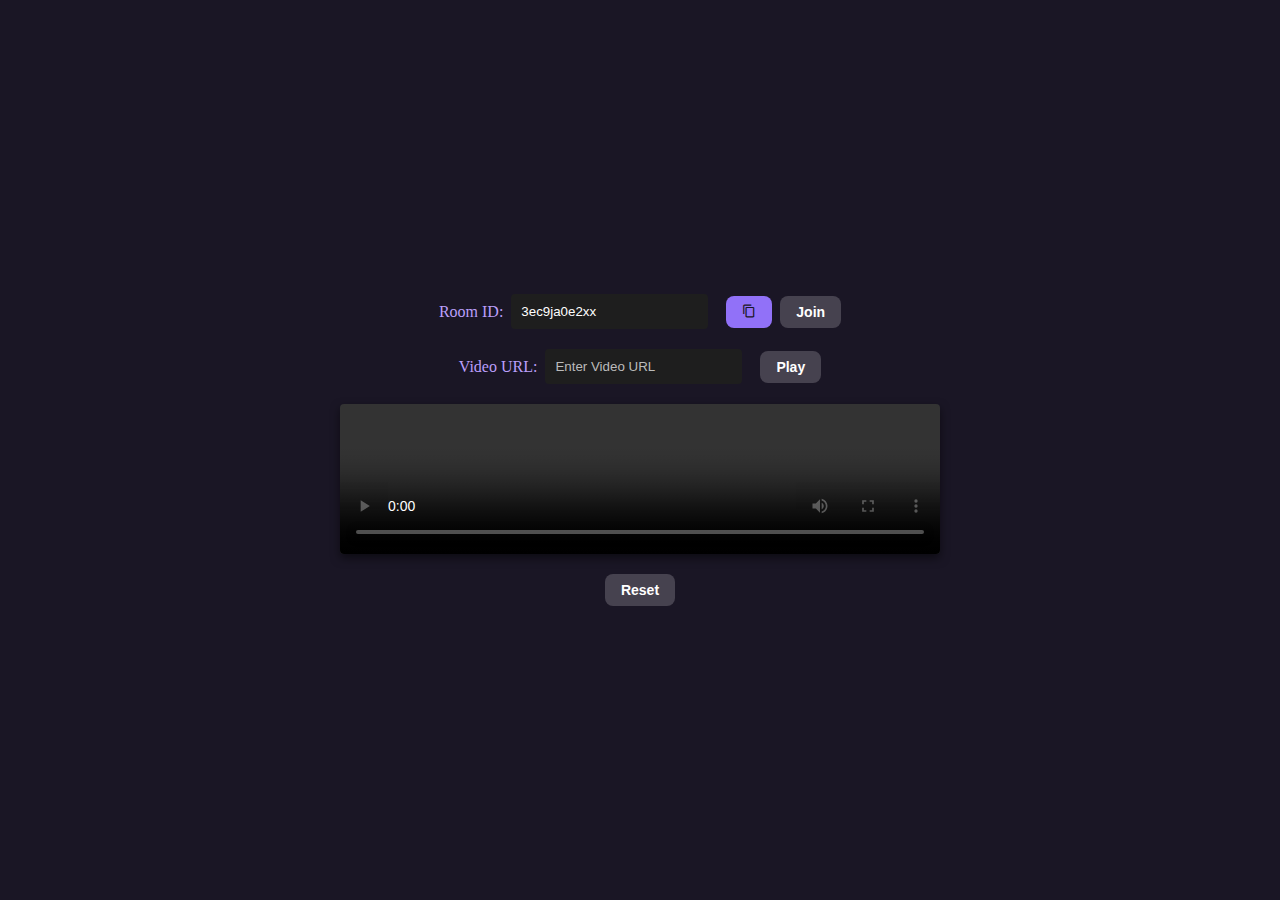
==== commit 6d0baeb0: "Auto-generated commit" ====
--- a/index.html
+++ b/index.html
@@ -10,5 +10,5 @@
 </style><link rel="stylesheet" href="styles-D444IZS3.css" media="print" onload="this.media='all'"><noscript><link rel="stylesheet" href="styles-D444IZS3.css"></noscript></head>
 <body>
   <app-root></app-root>
-<script src="polyfills-SCHOHYNV.js" type="module"></script><script src="main-52TU33DA.js" type="module"></script></body>
+<script src="polyfills-SCHOHYNV.js" type="module"></script><script src="main-HGEV2RTH.js" type="module"></script></body>
 </html>
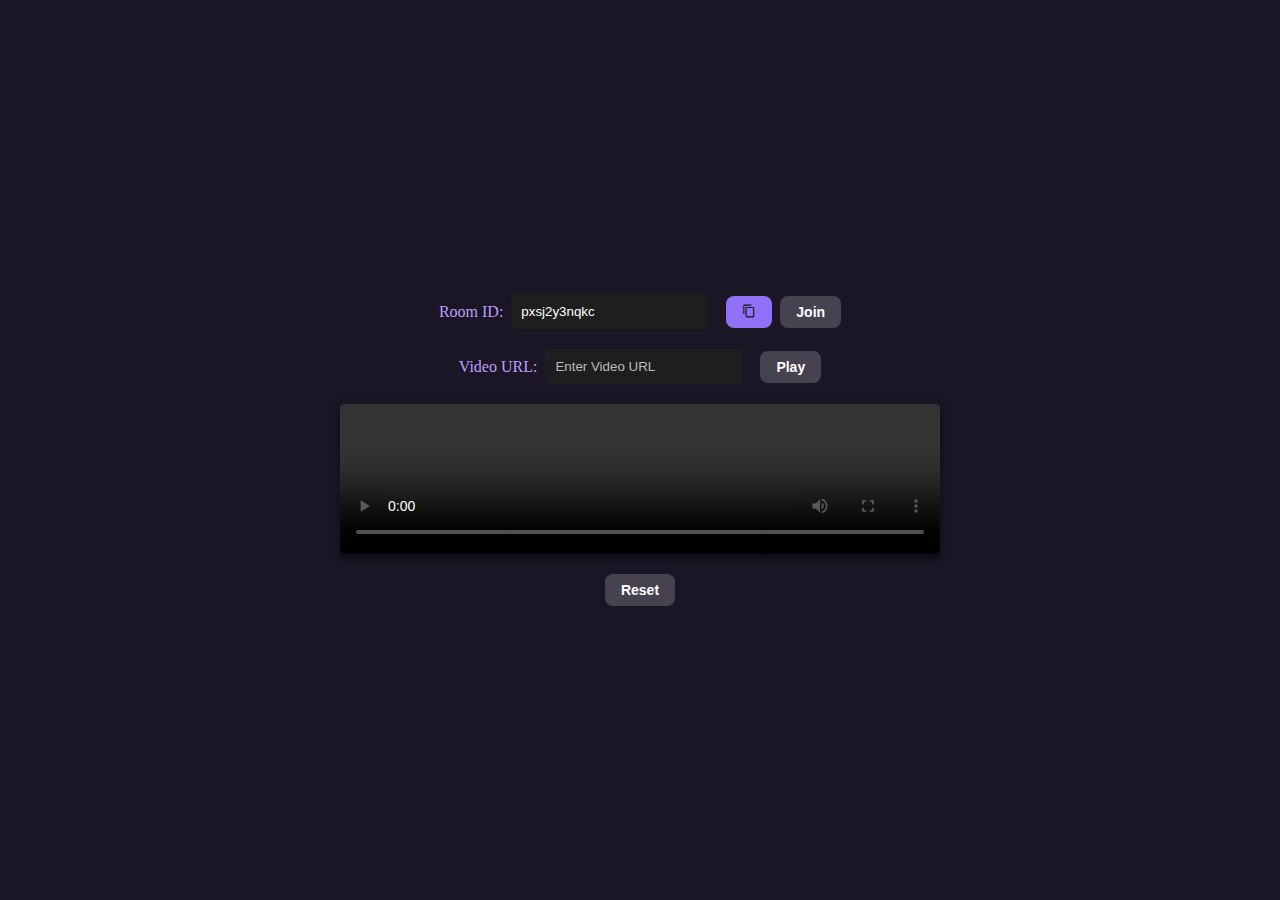
==== commit 607aa195: "Auto-generated commit" ====
--- a/index.html
+++ b/index.html
@@ -10,5 +10,5 @@
 </style><link rel="stylesheet" href="styles-D444IZS3.css" media="print" onload="this.media='all'"><noscript><link rel="stylesheet" href="styles-D444IZS3.css"></noscript></head>
 <body>
   <app-root></app-root>
-<script src="polyfills-SCHOHYNV.js" type="module"></script><script src="main-HGEV2RTH.js" type="module"></script></body>
+<script src="polyfills-SCHOHYNV.js" type="module"></script><script src="main-2JW3S5MH.js" type="module"></script></body>
 </html>
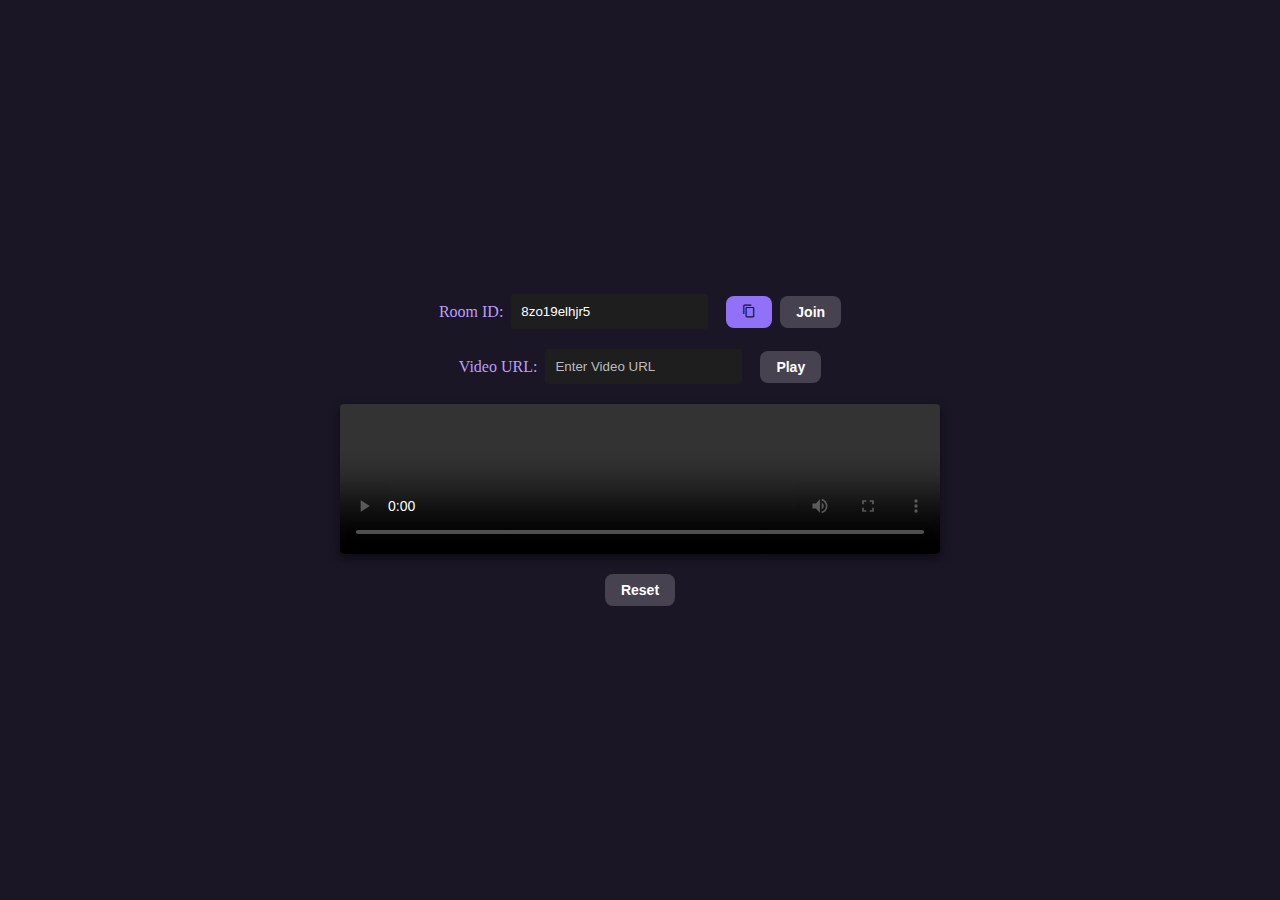
==== commit f637e437: "Auto-generated commit" ====
--- a/index.html
+++ b/index.html
@@ -10,5 +10,5 @@
 </style><link rel="stylesheet" href="styles-D444IZS3.css" media="print" onload="this.media='all'"><noscript><link rel="stylesheet" href="styles-D444IZS3.css"></noscript></head>
 <body>
   <app-root></app-root>
-<script src="polyfills-SCHOHYNV.js" type="module"></script><script src="main-2JW3S5MH.js" type="module"></script></body>
+<script src="polyfills-SCHOHYNV.js" type="module"></script><script src="main-6SL5PL7X.js" type="module"></script></body>
 </html>
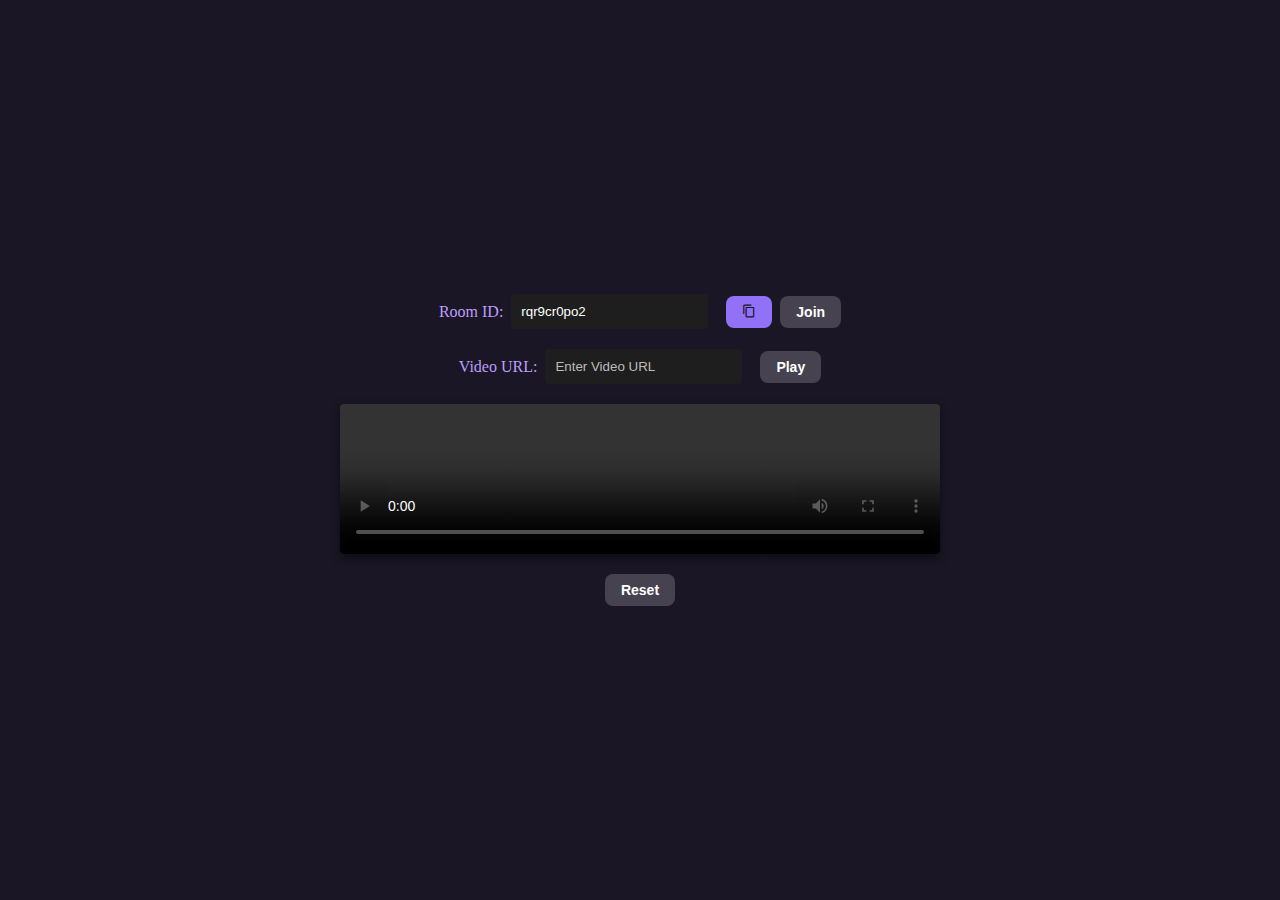
==== commit 912e2f3d: "Auto-generated commit" ====
--- a/index.html
+++ b/index.html
@@ -10,5 +10,5 @@
 </style><link rel="stylesheet" href="styles-D444IZS3.css" media="print" onload="this.media='all'"><noscript><link rel="stylesheet" href="styles-D444IZS3.css"></noscript></head>
 <body>
   <app-root></app-root>
-<script src="polyfills-SCHOHYNV.js" type="module"></script><script src="main-6SL5PL7X.js" type="module"></script></body>
+<script src="polyfills-SCHOHYNV.js" type="module"></script><script src="main-3SBR2F5O.js" type="module"></script></body>
 </html>
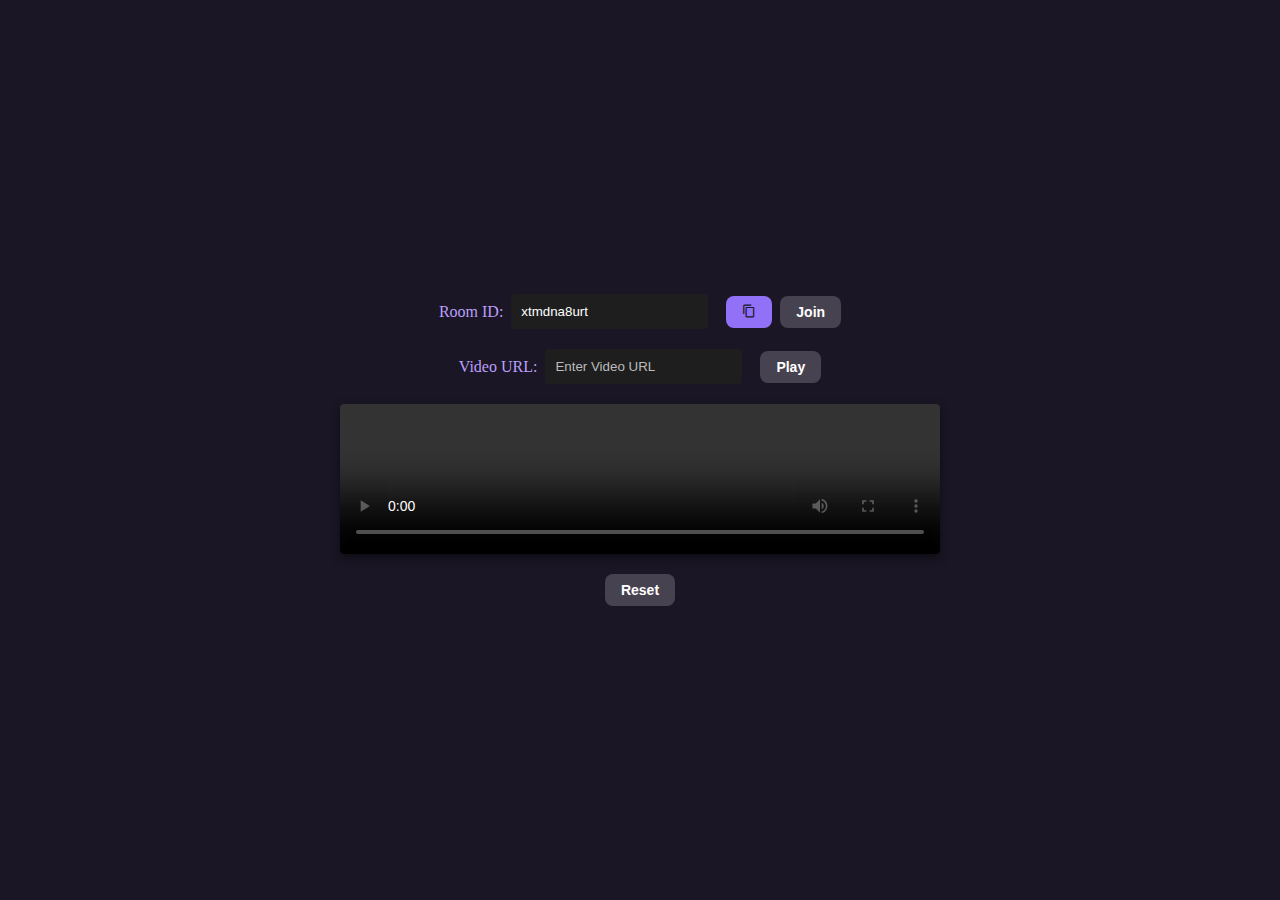
==== commit 4b01ddbc: "Auto-generated commit" ====
--- a/index.html
+++ b/index.html
@@ -10,5 +10,5 @@
 </style><link rel="stylesheet" href="styles-D444IZS3.css" media="print" onload="this.media='all'"><noscript><link rel="stylesheet" href="styles-D444IZS3.css"></noscript></head>
 <body>
   <app-root></app-root>
-<script src="polyfills-SCHOHYNV.js" type="module"></script><script src="main-3SBR2F5O.js" type="module"></script></body>
+<script src="polyfills-SCHOHYNV.js" type="module"></script><script src="main-ZSZ5KOWQ.js" type="module"></script></body>
 </html>
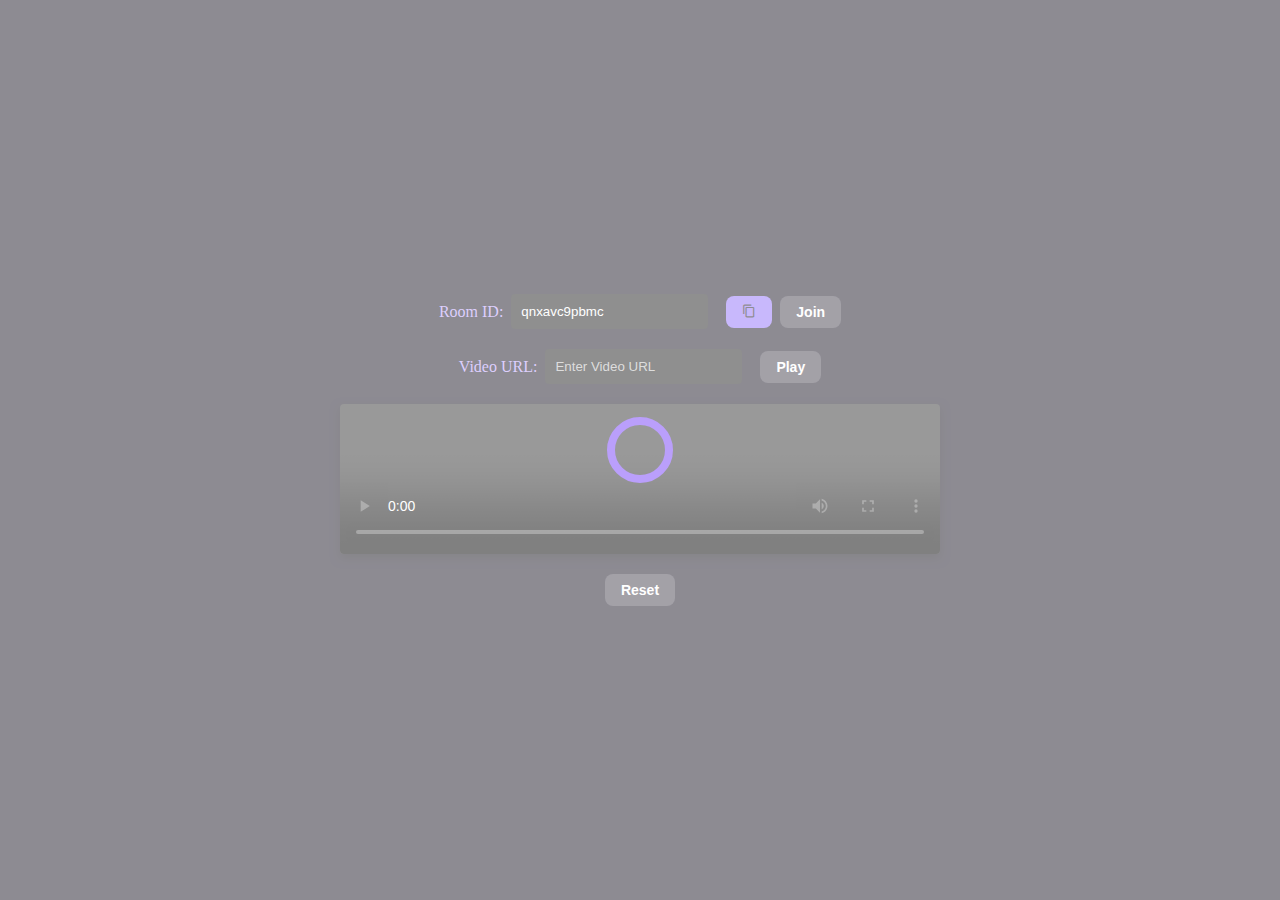
==== commit 2db869c6: "Auto-generated commit" ====
--- a/index.html
+++ b/index.html
@@ -10,5 +10,5 @@
 </style><link rel="stylesheet" href="styles-D444IZS3.css" media="print" onload="this.media='all'"><noscript><link rel="stylesheet" href="styles-D444IZS3.css"></noscript></head>
 <body>
   <app-root></app-root>
-<script src="polyfills-SCHOHYNV.js" type="module"></script><script src="main-ZSZ5KOWQ.js" type="module"></script></body>
+<script src="polyfills-SCHOHYNV.js" type="module"></script><script src="main-BP35W3XI.js" type="module"></script></body>
 </html>
